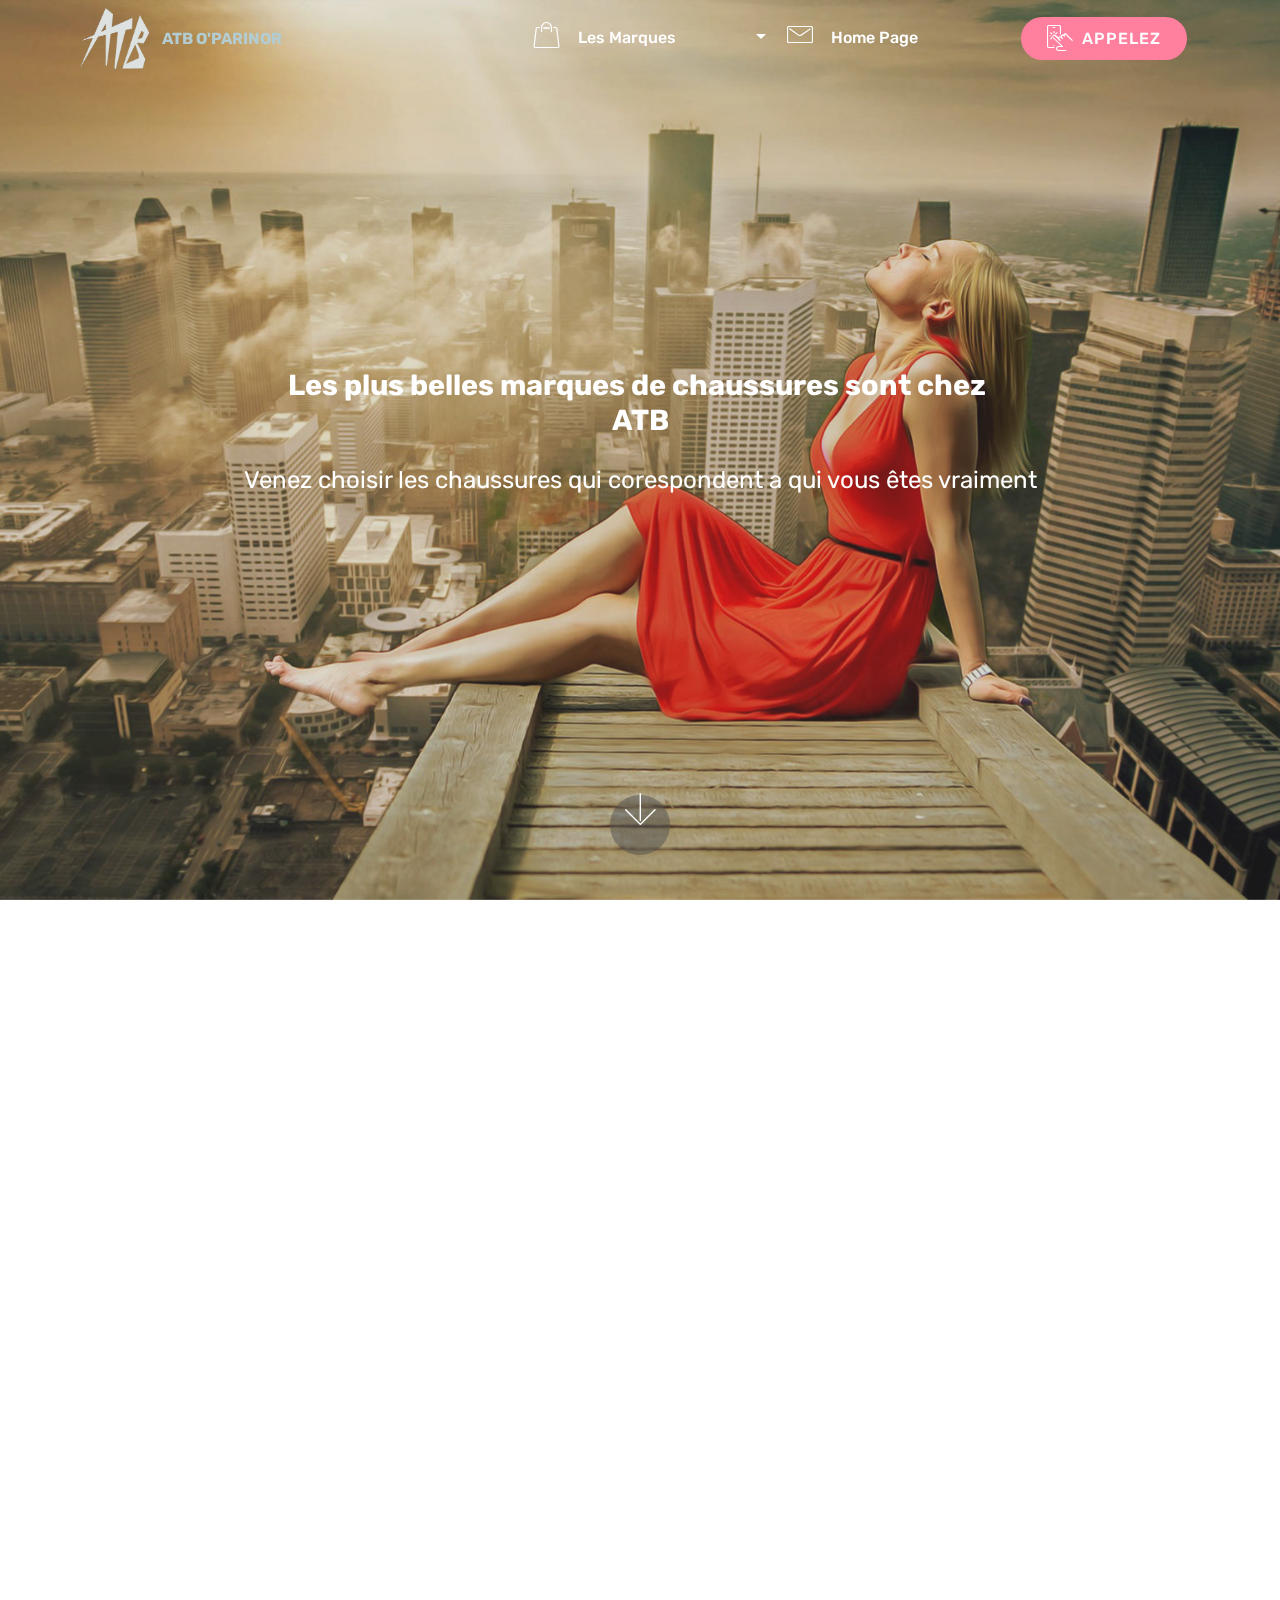
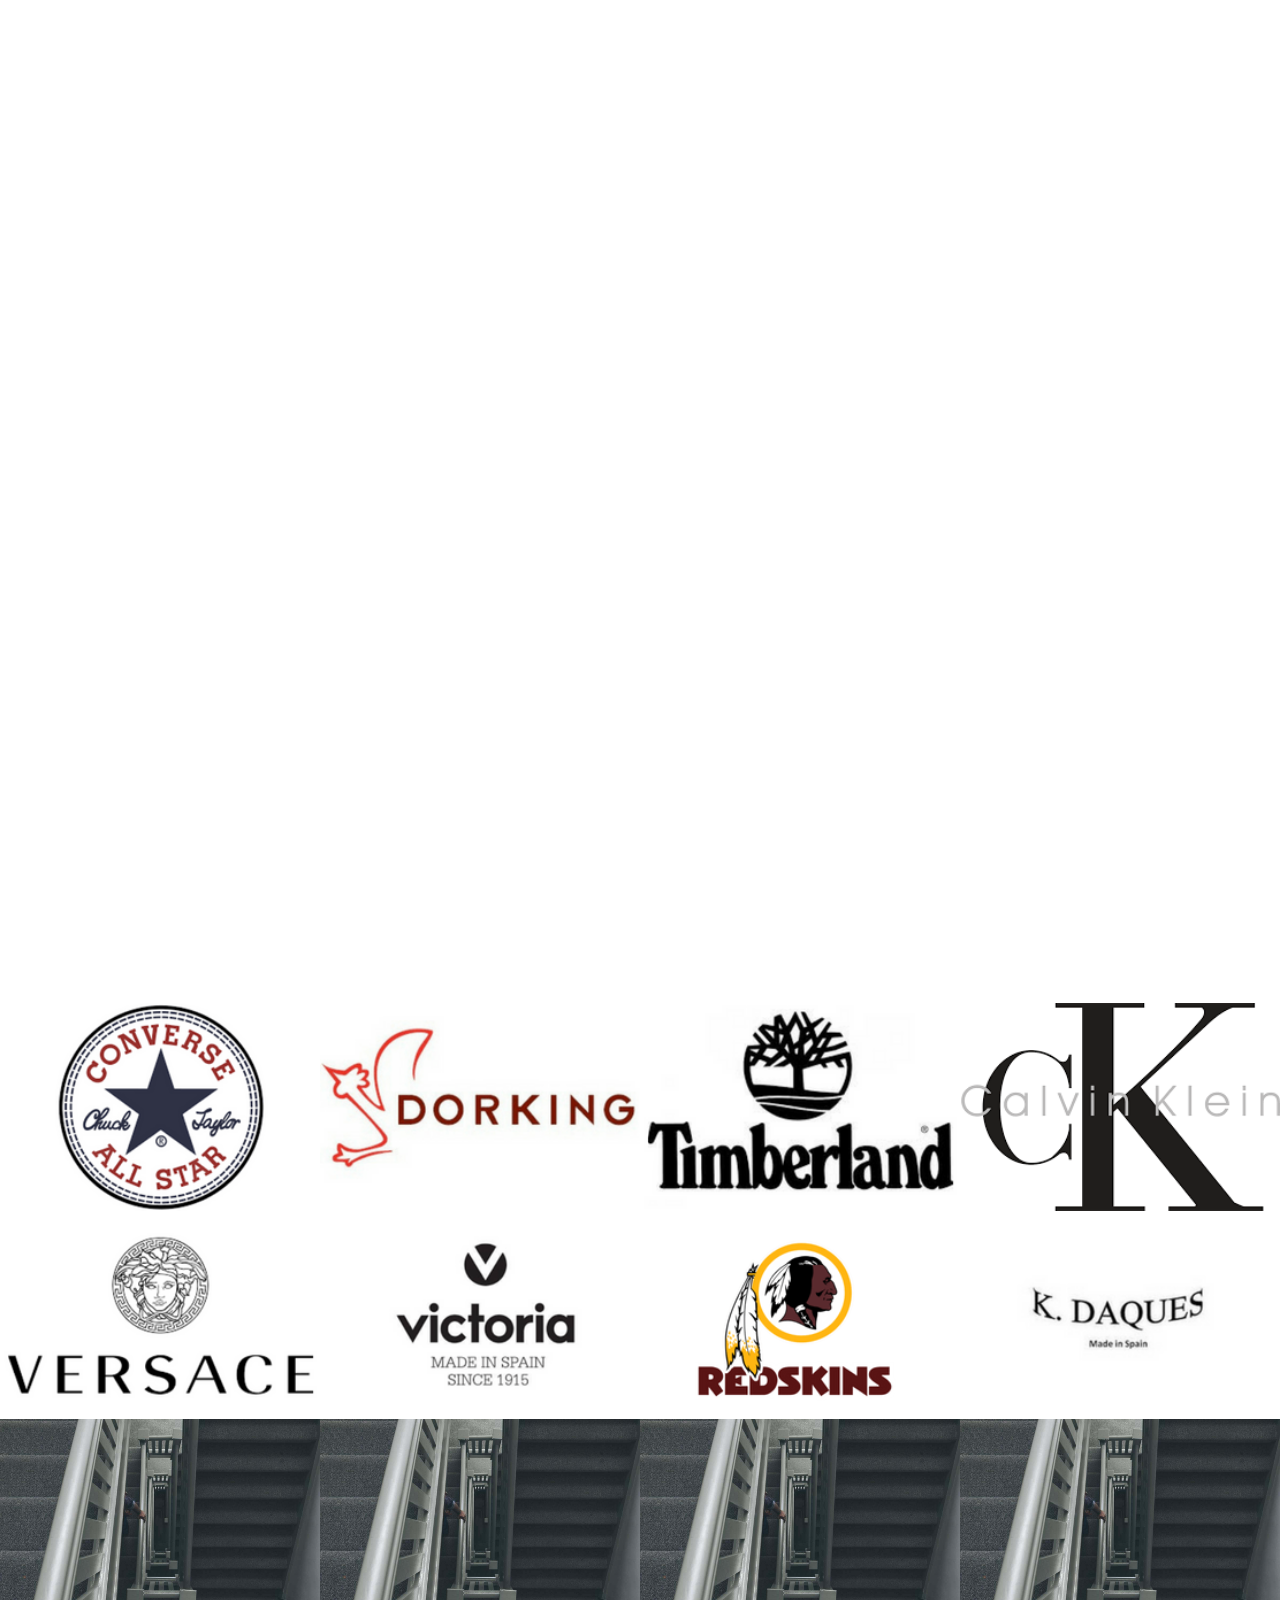
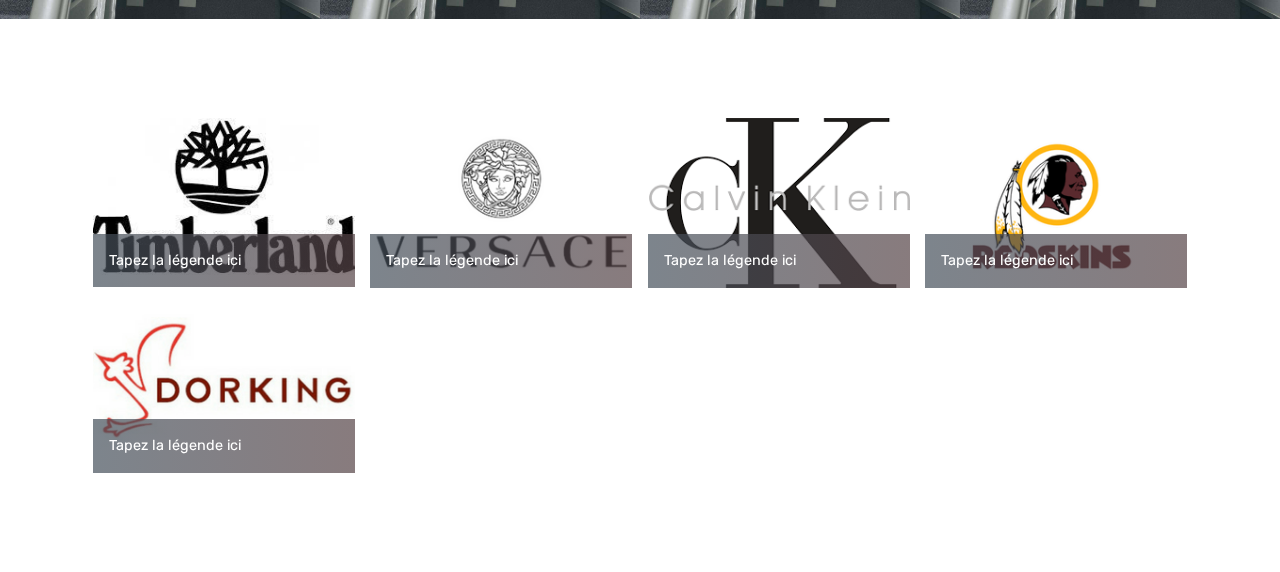
==== page.html @ c438e768 "create github pages" ====
<!DOCTYPE html>
<html >
<head>
  <!-- Site made with Mobirise Website Builder v4.8.1, https://mobirise.com -->
  <meta charset="UTF-8">
  <meta http-equiv="X-UA-Compatible" content="IE=edge">
  <meta name="generator" content="Mobirise v4.8.1, mobirise.com">
  <meta name="viewport" content="width=device-width, initial-scale=1, minimum-scale=1">
  <link rel="shortcut icon" href="assets/images/logo-atb-inv-200x175.png" type="image/x-icon">
  <meta name="description" content="">
  <title>Les Marques</title>
  <link rel="stylesheet" href="assets/web/assets/mobirise-icons/mobirise-icons.css">
  <link rel="stylesheet" href="assets/tether/tether.min.css">
  <link rel="stylesheet" href="assets/soundcloud-plugin/style.css">
  <link rel="stylesheet" href="assets/bootstrap/css/bootstrap.min.css">
  <link rel="stylesheet" href="assets/bootstrap/css/bootstrap-grid.min.css">
  <link rel="stylesheet" href="assets/bootstrap/css/bootstrap-reboot.min.css">
  <link rel="stylesheet" href="assets/animatecss/animate.min.css">
  <link rel="stylesheet" href="assets/dropdown/css/style.css">
  <link rel="stylesheet" href="assets/theme/css/style.css">
  <link rel="stylesheet" href="assets/gallery/style.css">
  <link rel="stylesheet" href="assets/mobirise/css/mbr-additional.css" type="text/css">
  
  
  
</head>
<body>
  <section class="menu cid-r2u3exUv7A" once="menu" id="menu1-n">

    

    <nav class="navbar navbar-expand beta-menu navbar-dropdown align-items-center navbar-fixed-top navbar-toggleable-sm bg-color transparent">
        <button class="navbar-toggler navbar-toggler-right" type="button" data-toggle="collapse" data-target="#navbarSupportedContent" aria-controls="navbarSupportedContent" aria-expanded="false" aria-label="Toggle navigation">
            <div class="hamburger">
                <span></span>
                <span></span>
                <span></span>
                <span></span>
            </div>
        </button>
        <div class="menu-logo">
            <div class="navbar-brand">
                <span class="navbar-logo">
                    <a href="https://bit.ly/2lQacMW">
                         <img src="assets/images/logo-atb-inv-200x175.png" alt="SYNERGIE" title="SYNERGIE" style="height: 3.8rem;">
                    </a>
                </span>
                <span class="navbar-caption-wrap"><a class="navbar-caption text-primary display-4" href="index.html" target="_blank">ATB O'PARINOR</a></span>
            </div>
        </div>
        <div class="collapse navbar-collapse" id="navbarSupportedContent">
            <ul class="navbar-nav nav-dropdown" data-app-modern-menu="true"><li class="nav-item dropdown">
                    <a class="nav-link link text-white dropdown-toggle display-4" href="page.html#header2-t" data-toggle="dropdown-submenu" aria-expanded="false"><span class="mbri-shopping-bag mbr-iconfont mbr-iconfont-btn"></span>&nbsp; Les Marques &nbsp; &nbsp; &nbsp; &nbsp; &nbsp; &nbsp; &nbsp; &nbsp; &nbsp;&nbsp;</a><div class="dropdown-menu"><a class="text-white dropdown-item display-4" href="page.html#content15-x" aria-expanded="false">Converse</a><a class="text-white dropdown-item display-4" href="page.html#content13-z">Calvin Klein</a></div>
                </li><li class="nav-item"><a class="nav-link link text-white display-4" href="index.html#header15-8"><span class="mbri-letter mbr-iconfont mbr-iconfont-btn"></span>&nbsp; Home Page &nbsp; &nbsp; &nbsp; &nbsp; &nbsp; &nbsp; &nbsp; &nbsp; &nbsp; &nbsp;</a></li></ul>
            <div class="navbar-buttons mbr-section-btn"><a class="btn btn-sm btn-secondary display-4" href="tel:+33148651002"><span class="mbri-touch mbr-iconfont mbr-iconfont-btn"></span>APPELEZ</a></div>
        </div>
    </nav>
</section>

<section class="engine"><a href="https://mobiri.se/i">website creation software</a></section><section class="cid-r2uo6Jyggb mbr-fullscreen mbr-parallax-background" id="header2-t">

    

    <div class="mbr-overlay" style="opacity: 0.2; background-color: rgb(118, 118, 118);"></div>

    <div class="container align-center">
        <div class="row justify-content-md-center">
            <div class="mbr-white col-md-10">
                <h1 class="mbr-section-title mbr-bold pb-3 mbr-fonts-style display-1">Les plus belles marques de chaussures sont chez&nbsp;<br>ATB</h1>
                
                <p class="mbr-text pb-3 mbr-fonts-style display-5">Venez choisir les chaussures qui corespondent a qui vous êtes vraiment</p>
                
            </div>
        </div>
    </div>
    <div class="mbr-arrow hidden-sm-down" aria-hidden="true">
        <a href="#next">
            <i class="mbri-down mbr-iconfont"></i>
        </a>
    </div>
</section>

<section class="cid-r2uGIigj6P" id="content15-x">
    
    <div class="container">
            <div class="media-container-row" style="width: 66%;">
                <div class="img-item item1" style="width: 80%;">
                    <div class="img-cont">
                        <img src="assets/images/personnalises-278-x-181-converse-278x181.png" alt="" title="">
                        <div class="img-caption">
                            <p class="mbr-fonts-style align-left mbr-white display-5">
                                Adaptatif
                            </p>
                        </div>
                    </div>

                </div>
                <div class="img-item">
                    <div class="img-cont">
                        <img src="assets/images/personnalisesbaskets-converse-2018-2f19-278x181.png" alt="" title="">
                        <div class="img-caption">
                            <p class="mbr-fonts-style align-left mbr-white display-5">Basket Montante Blanche</p>
                        </div>
                    </div>
                </div>
            </div>
    </div>
</section>

<section class="cid-r2uHbuspmz" id="content13-z">
    
    <div class="container">
            <div class="media-container-row" style="width: 66%;">
                <div class="img-item item1" style="width: 71%;">
                    <img src="assets/images/logo-278x181.png" alt="" title="">
                    
                </div>
                <div class="img-item">
                    <img src="assets/images/personnalisescalvin-20182f19-278x181.png" alt="" title="">
                    
                </div>
            </div>
    </div>
</section>

<section class="cid-r2vCU12IY3" id="image4-11">
    <!-- Block parameters controls (Blue "Gear" panel) -->
    
    <!-- End block parameters -->
    <div class="container images-container">
            <div class="media-container-row" style="width: 66%;">
                <div class="img-item item1" style="width: 69%;">
                    <img src="assets/images/untitled-design-8-278x181.png" alt="" title="">
                    
                </div>
                <div class="img-item">
                    <img src="assets/images/personnalises-timberland-20182f19-278x181.png" alt="" title="">
                    
                </div>
            </div>
    </div>
</section>

<section class="cid-r2vEPr9WGD" id="image4-12">
    <!-- Block parameters controls (Blue "Gear" panel) -->
    
    <!-- End block parameters -->
    <div class="container images-container">
            <div class="media-container-row" style="width: 66%;">
                <div class="img-item item1" style="width: 89%;">
                    <img src="assets/images/untitled-design-7-278x181.png" alt="" title="">
                    
                </div>
                <div class="img-item">
                    <img src="assets/images/personnalises-versace-20182f2019-278x181.png" alt="" title="">
                    
                </div>
            </div>
    </div>
</section>

<section class="cid-r2vNdjFCtC" id="image4-15">
    <!-- Block parameters controls (Blue "Gear" panel) -->
    
    <!-- End block parameters -->
    <div class="container images-container">
            <div class="media-container-row" style="width: 66%;">
                <div class="img-item item1" style="width: 77%;">
                    <img src="assets/images/download-225x225.png" alt="" title="">
                    
                </div>
                <div class="img-item">
                    <img src="assets/images/personnalises-victoria20182f2019-2-278x181.png" alt="" title="">
                    
                </div>
            </div>
    </div>
</section>

<section class="cid-r2vYsXHj9u" id="image4-16">
    <!-- Block parameters controls (Blue "Gear" panel) -->
    
    <!-- End block parameters -->
    <div class="container images-container">
            <div class="media-container-row" style="width: 86%;">
                <div class="img-item item1" style="width: 107%;">
                    <img src="assets/images/untitled-design-16-278x181.png" alt="" title="">
                    
                </div>
                <div class="img-item">
                    <img src="assets/images/personnalises-dorking-20182f2019-278x181.png" alt="" title="">
                    
                </div>
            </div>
    </div>
</section>

<section class="mbr-gallery mbr-slider-carousel cid-r2wdrYkFdX" id="gallery3-17">

    

    <div>
        <div><!-- Filter --><!-- Gallery --><div class="mbr-gallery-row"><div class="mbr-gallery-layout-default"><div><div><div class="mbr-gallery-item mbr-gallery-item--pNaN" data-video-url="false" data-tags="Impressionnant"><div href="#lb-gallery3-17" data-slide-to="0" data-toggle="modal"><img src="assets/images/personnalises-278-x-181-converse-278x181-278x181.png" alt="" title=""><span class="icon-focus"></span></div></div><div class="mbr-gallery-item mbr-gallery-item--pNaN" data-video-url="false" data-tags="Animé"><div href="#lb-gallery3-17" data-slide-to="1" data-toggle="modal"><img src="assets/images/untitled-design-16-278x181-278x181.png" alt="" title=""><span class="icon-focus"></span></div></div><div class="mbr-gallery-item mbr-gallery-item--pNaN" data-video-url="false" data-tags="Impressionnant"><div href="#lb-gallery3-17" data-slide-to="2" data-toggle="modal"><img src="assets/images/untitled-design-8-278x181-278x181.png" alt="" title=""><span class="icon-focus"></span></div></div><div class="mbr-gallery-item mbr-gallery-item--pNaN" data-video-url="false" data-tags="Impressionnant"><div href="#lb-gallery3-17" data-slide-to="3" data-toggle="modal"><img src="assets/images/logo-278x181-278x181.png" alt="" title=""><span class="icon-focus"></span></div></div><div class="mbr-gallery-item mbr-gallery-item--pNaN" data-video-url="false" data-tags="Adaptatif"><div href="#lb-gallery3-17" data-slide-to="4" data-toggle="modal"><img src="assets/images/untitled-design-7-278x181-278x181.png" alt="" title=""><span class="icon-focus"></span></div></div><div class="mbr-gallery-item mbr-gallery-item--pNaN" data-video-url="false" data-tags="Animé"><div href="#lb-gallery3-17" data-slide-to="5" data-toggle="modal"><img src="assets/images/untitled-design-17-278x181-278x181.png" alt="" title=""><span class="icon-focus"></span></div></div><div class="mbr-gallery-item mbr-gallery-item--pNaN" data-video-url="false" data-tags="Animé"><div href="#lb-gallery3-17" data-slide-to="6" data-toggle="modal"><img src="assets/images/untitled-design-9-278x181-278x181.png" alt="" title=""><span class="icon-focus"></span></div></div><div class="mbr-gallery-item mbr-gallery-item--pNaN" data-video-url="false" data-tags="Animé"><div href="#lb-gallery3-17" data-slide-to="7" data-toggle="modal"><img src="assets/images/original-size-278px-181px-untitled-design-278x181-278x181.png" alt="" title=""><span class="icon-focus"></span></div></div><div class="mbr-gallery-item mbr-gallery-item--pNaN" data-video-url="false" data-tags="Animé"><div href="#lb-gallery3-17" data-slide-to="8" data-toggle="modal"><img src="assets/images/gallery07.jpg" alt="" title=""><span class="icon-focus"></span></div></div><div class="mbr-gallery-item mbr-gallery-item--pNaN" data-video-url="false" data-tags="Animé"><div href="#lb-gallery3-17" data-slide-to="9" data-toggle="modal"><img src="assets/images/gallery07.jpg" alt="" title=""><span class="icon-focus"></span></div></div><div class="mbr-gallery-item mbr-gallery-item--pNaN" data-video-url="false" data-tags="Animé"><div href="#lb-gallery3-17" data-slide-to="10" data-toggle="modal"><img src="assets/images/gallery07.jpg" alt="" title=""><span class="icon-focus"></span></div></div><div class="mbr-gallery-item mbr-gallery-item--pNaN" data-video-url="false" data-tags="Animé"><div href="#lb-gallery3-17" data-slide-to="11" data-toggle="modal"><img src="assets/images/gallery07.jpg" alt="" title=""><span class="icon-focus"></span></div></div></div></div><div class="clearfix"></div></div></div><!-- Lightbox --><div data-app-prevent-settings="" class="mbr-slider modal fade carousel slide" tabindex="-1" data-keyboard="true" data-interval="false" id="lb-gallery3-17"><div class="modal-dialog"><div class="modal-content"><div class="modal-body"><div class="carousel-inner"><div class="carousel-item"><img src="assets/images/personnalises-278-x-181-converse-278x181.png" alt="" title=""></div><div class="carousel-item"><img src="assets/images/untitled-design-16-278x181.png" alt="" title=""></div><div class="carousel-item"><img src="assets/images/untitled-design-8-278x181.png" alt="" title=""></div><div class="carousel-item"><img src="assets/images/logo-278x181.png" alt="" title=""></div><div class="carousel-item"><img src="assets/images/untitled-design-7-278x181.png" alt="" title=""></div><div class="carousel-item"><img src="assets/images/untitled-design-17-278x181.png" alt="" title=""></div><div class="carousel-item"><img src="assets/images/untitled-design-9-278x181.png" alt="" title=""></div><div class="carousel-item active"><img src="assets/images/original-size-278px-181px-untitled-design-278x181.png" alt="" title=""></div><div class="carousel-item"><img src="assets/images/gallery07.jpg" alt="" title=""></div><div class="carousel-item"><img src="assets/images/gallery07.jpg" alt="" title=""></div><div class="carousel-item"><img src="assets/images/gallery07.jpg" alt="" title=""></div><div class="carousel-item"><img src="assets/images/gallery07.jpg" alt="" title=""></div></div><a class="carousel-control carousel-control-prev" role="button" data-slide="prev" href="#lb-gallery3-17"><span class="mbri-left mbr-iconfont" aria-hidden="true"></span><span class="sr-only">Previous</span></a><a class="carousel-control carousel-control-next" role="button" data-slide="next" href="#lb-gallery3-17"><span class="mbri-right mbr-iconfont" aria-hidden="true"></span><span class="sr-only">Next</span></a><a class="close" href="#" role="button" data-dismiss="modal"><span class="sr-only">Close</span></a></div></div></div></div></div>
    </div>

</section>

<section class="mbr-gallery mbr-slider-carousel cid-r2u3eCeOXr" id="gallery1-r">

    

    <div class="container">
        <div><!-- Filter --><!-- Gallery --><div class="mbr-gallery-row"><div class="mbr-gallery-layout-default"><div><div><div class="mbr-gallery-item mbr-gallery-item--p1" data-video-url="false" data-tags="Impressionnant"><div href="#lb-gallery1-r" data-slide-to="0" data-toggle="modal"><img src="assets/images/logo-timberland-279x181-279x181.jpg" alt="" title=""><span class="icon-focus"></span><span class="mbr-gallery-title mbr-fonts-style display-7">Tapez la légende ici</span></div></div><div class="mbr-gallery-item mbr-gallery-item--p1" data-video-url="false" data-tags="Adaptatif"><div href="#lb-gallery1-r" data-slide-to="1" data-toggle="modal"><img src="assets/images/untitled-design-7-278x181-278x181.png" alt="" title=""><span class="icon-focus"></span><span class="mbr-gallery-title mbr-fonts-style display-7">Tapez la légende ici</span></div></div><div class="mbr-gallery-item mbr-gallery-item--p1" data-video-url="false" data-tags="Créatif"><div href="#lb-gallery1-r" data-slide-to="2" data-toggle="modal"><img src="assets/images/logo-278x181-278x181.png" alt="" title=""><span class="icon-focus"></span><span class="mbr-gallery-title mbr-fonts-style display-7">Tapez la légende ici</span></div></div><div class="mbr-gallery-item mbr-gallery-item--p1" data-video-url="false" data-tags="Animé"><div href="#lb-gallery1-r" data-slide-to="3" data-toggle="modal"><img src="assets/images/untitled-design-9-278x181-278x181.png" alt="" title=""><span class="icon-focus"></span><span class="mbr-gallery-title mbr-fonts-style display-7">Tapez la légende ici</span></div></div><div class="mbr-gallery-item mbr-gallery-item--p1" data-video-url="false" data-tags="Impressionnant"><div href="#lb-gallery1-r" data-slide-to="4" data-toggle="modal"><img src="assets/images/untitled-design-16-278x181-278x181.png" alt="" title=""><span class="icon-focus"></span><span class="mbr-gallery-title mbr-fonts-style display-7">Tapez la légende ici</span></div></div></div></div><div class="clearfix"></div></div></div><!-- Lightbox --><div data-app-prevent-settings="" class="mbr-slider modal fade carousel slide" tabindex="-1" data-keyboard="true" data-interval="false" id="lb-gallery1-r"><div class="modal-dialog"><div class="modal-content"><div class="modal-body"><ol class="carousel-indicators"><li data-app-prevent-settings="" data-target="#lb-gallery1-r" data-slide-to="0"></li><li data-app-prevent-settings="" data-target="#lb-gallery1-r" data-slide-to="1"></li><li data-app-prevent-settings="" data-target="#lb-gallery1-r" data-slide-to="2"></li><li data-app-prevent-settings="" data-target="#lb-gallery1-r" data-slide-to="3"></li><li data-app-prevent-settings="" data-target="#lb-gallery1-r" class=" active" data-slide-to="4"></li></ol><div class="carousel-inner"><div class="carousel-item"><img src="assets/images/logo-timberland-279x181.jpg" alt="" title=""></div><div class="carousel-item"><img src="assets/images/untitled-design-7-278x181.png" alt="" title=""></div><div class="carousel-item"><img src="assets/images/logo-278x181.png" alt="" title=""></div><div class="carousel-item"><img src="assets/images/untitled-design-9-278x181.png" alt="" title=""></div><div class="carousel-item active"><img src="assets/images/untitled-design-16-278x181.png" alt="" title=""></div></div><a class="carousel-control carousel-control-prev" role="button" data-slide="prev" href="#lb-gallery1-r"><span class="mbri-left mbr-iconfont" aria-hidden="true"></span><span class="sr-only">Previous</span></a><a class="carousel-control carousel-control-next" role="button" data-slide="next" href="#lb-gallery1-r"><span class="mbri-right mbr-iconfont" aria-hidden="true"></span><span class="sr-only">Next</span></a><a class="close" href="#" role="button" data-dismiss="modal"><span class="sr-only">Close</span></a></div></div></div></div></div>
    </div>

</section>


  <script src="assets/web/assets/jquery/jquery.min.js"></script>
  <script src="assets/popper/popper.min.js"></script>
  <script src="assets/tether/tether.min.js"></script>
  <script src="assets/bootstrap/js/bootstrap.min.js"></script>
  <script src="assets/dropdown/js/script.min.js"></script>
  <script src="assets/touchswipe/jquery.touch-swipe.min.js"></script>
  <script src="assets/vimeoplayer/jquery.mb.vimeo_player.js"></script>
  <script src="assets/smoothscroll/smooth-scroll.js"></script>
  <script src="assets/parallax/jarallax.min.js"></script>
  <script src="assets/masonry/masonry.pkgd.min.js"></script>
  <script src="assets/imagesloaded/imagesloaded.pkgd.min.js"></script>
  <script src="assets/bootstrapcarouselswipe/bootstrap-carousel-swipe.js"></script>
  <script src="assets/viewportchecker/jquery.viewportchecker.js"></script>
  <script src="assets/theme/js/script.js"></script>
  <script src="assets/gallery/player.min.js"></script>
  <script src="assets/gallery/script.js"></script>
  <script src="assets/slidervideo/script.js"></script>
  
  
 <div id="scrollToTop" class="scrollToTop mbr-arrow-up"><a style="text-align: center;"><i></i></a></div>
    <input name="animation" type="hidden">
  </body>
</html>
---- assets/web/assets/mobirise-icons/mobirise-icons.css ----
@font-face {
  font-family: 'MobiriseIcons';
  src:  url('mobirise-icons.eot?spat4u');
  src:  url('mobirise-icons.eot?spat4u#iefix') format('embedded-opentype'),
    url('mobirise-icons.ttf?spat4u') format('truetype'),
    url('mobirise-icons.woff?spat4u') format('woff'),
    url('mobirise-icons.svg?spat4u#MobiriseIcons') format('svg');
  font-weight: normal;
  font-style: normal;
}

[class^="mbri-"], [class*=" mbri-"] {
  /* use !important to prevent issues with browser extensions that change fonts */
  font-family: MobiriseIcons !important;
  speak: none;
  font-style: normal;
  font-weight: normal;
  font-variant: normal;
  text-transform: none;
  line-height: 1;

  /* Better Font Rendering =========== */
  -webkit-font-smoothing: antialiased;
  -moz-osx-font-smoothing: grayscale;
}

.mbri-add-submenu:before {
  content: "\e900";
}
.mbri-alert:before {
  content: "\e901";
}
.mbri-align-center:before {
  content: "\e902";
}
.mbri-align-justify:before {
  content: "\e903";
}
.mbri-align-left:before {
  content: "\e904";
}
.mbri-align-right:before {
  content: "\e905";
}
.mbri-android:before {
  content: "\e906";
}
.mbri-apple:before {
  content: "\e907";
}
.mbri-arrow-down:before {
  content: "\e908";
}
.mbri-arrow-next:before {
  content: "\e909";
}
.mbri-arrow-prev:before {
  content: "\e90a";
}
.mbri-arrow-up:before {
  content: "\e90b";
}
.mbri-bold:before {
  content: "\e90c";
}
.mbri-bookmark:before {
  content: "\e90d";
}
.mbri-bootstrap:before {
  content: "\e90e";
}
.mbri-briefcase:before {
  content: "\e90f";
}
.mbri-browse:before {
  content: "\e910";
}
.mbri-bulleted-list:before {
  content: "\e911";
}
.mbri-calendar:before {
  content: "\e912";
}
.mbri-camera:before {
  content: "\e913";
}
.mbri-cart-add:before {
  content: "\e914";
}
.mbri-cart-full:before {
  content: "\e915";
}
.mbri-cash:before {
  content: "\e916";
}
.mbri-change-style:before {
  content: "\e917";
}
.mbri-chat:before {
  content: "\e918";
}
.mbri-clock:before {
  content: "\e919";
}
.mbri-close:before {
  content: "\e91a";
}
.mbri-cloud:before {
  content: "\e91b";
}
.mbri-code:before {
  content: "\e91c";
}
.mbri-contact-form:before {
  content: "\e91d";
}
.mbri-credit-card:before {
  content: "\e91e";
}
.mbri-cursor-click:before {
  content: "\e91f";
}
.mbri-cust-feedback:before {
  content: "\e920";
}
.mbri-database:before {
  content: "\e921";
}
.mbri-delivery:before {
  content: "\e922";
}
.mbri-desktop:before {
  content: "\e923";
}
.mbri-devices:before {
  content: "\e924";
}
.mbri-down:before {
  content: "\e925";
}
.mbri-download:before {
  content: "\e989";
}
.mbri-drag-n-drop:before {
  content: "\e927";
}
.mbri-drag-n-drop2:before {
  content: "\e928";
}
.mbri-edit:before {
  content: "\e929";
}
.mbri-edit2:before {
  content: "\e92a";
}
.mbri-error:before {
  content: "\e92b";
}
.mbri-extension:before {
  content: "\e92c";
}
.mbri-features:before {
  content: "\e92d";
}
.mbri-file:before {
  content: "\e92e";
}
.mbri-flag:before {
  content: "\e92f";
}
.mbri-folder:before {
  content: "\e930";
}
.mbri-gift:before {
  content: "\e931";
}
.mbri-github:before {
  content: "\e932";
}
.mbri-globe:before {
  content: "\e933";
}
.mbri-globe-2:before {
  content: "\e934";
}
.mbri-growing-chart:before {
  content: "\e935";
}
.mbri-hearth:before {
  content: "\e936";
}
.mbri-help:before {
  content: "\e937";
}
.mbri-home:before {
  content: "\e938";
}
.mbri-hot-cup:before {
  content: "\e939";
}
.mbri-idea:before {
  content: "\e93a";
}
.mbri-image-gallery:before {
  content: "\e93b";
}
.mbri-image-slider:before {
  content: "\e93c";
}
.mbri-info:before {
  content: "\e93d";
}
.mbri-italic:before {
  content: "\e93e";
}
.mbri-key:before {
  content: "\e93f";
}
.mbri-laptop:before {
  content: "\e940";
}
.mbri-layers:before {
  content: "\e941";
}
.mbri-left-right:before {
  content: "\e942";
}
.mbri-left:before {
  content: "\e943";
}
.mbri-letter:before {
  content: "\e944";
}
.mbri-like:before {
  content: "\e945";
}
.mbri-link:before {
  content: "\e946";
}
.mbri-lock:before {
  content: "\e947";
}
.mbri-login:before {
  content: "\e948";
}
.mbri-logout:before {
  content: "\e949";
}
.mbri-magic-stick:before {
  content: "\e94a";
}
.mbri-map-pin:before {
  content: "\e94b";
}
.mbri-menu:before {
  content: "\e94c";
}
.mbri-mobile:before {
  content: "\e94d";
}
.mbri-mobile2:before {
  content: "\e94e";
}
.mbri-mobirise:before {
  content: "\e94f";
}
.mbri-more-horizontal:before {
  content: "\e950";
}
.mbri-more-vertical:before {
  content: "\e951";
}
.mbri-music:before {
  content: "\e952";
}
.mbri-new-file:before {
  content: "\e953";
}
.mbri-numbered-list:before {
  content: "\e954";
}
.mbri-opened-folder:before {
  content: "\e955";
}
.mbri-pages:before {
  content: "\e956";
}
.mbri-paper-plane:before {
  content: "\e957";
}
.mbri-paperclip:before {
  content: "\e958";
}
.mbri-photo:before {
  content: "\e959";
}
.mbri-photos:before {
  content: "\e95a";
}
.mbri-pin:before {
  content: "\e95b";
}
.mbri-play:before {
  content: "\e95c";
}
.mbri-plus:before {
  content: "\e95d";
}
.mbri-preview:before {
  content: "\e95e";
}
.mbri-print:before {
  content: "\e95f";
}
.mbri-protect:before {
  content: "\e960";
}
.mbri-question:before {
  content: "\e961";
}
.mbri-quote-left:before {
  content: "\e962";
}
.mbri-quote-right:before {
  content: "\e963";
}
.mbri-refresh:before {
  content: "\e964";
}
.mbri-responsive:before {
  content: "\e965";
}
.mbri-right:before {
  content: "\e966";
}
.mbri-rocket:before {
  content: "\e967";
}
.mbri-sad-face:before {
  content: "\e968";
}
.mbri-sale:before {
  content: "\e969";
}
.mbri-save:before {
  content: "\e96a";
}
.mbri-search:before {
  content: "\e96b";
}
.mbri-setting:before {
  content: "\e96c";
}
.mbri-setting2:before {
  content: "\e96d";
}
.mbri-setting3:before {
  content: "\e96e";
}
.mbri-share:before {
  content: "\e96f";
}
.mbri-shopping-bag:before {
  content: "\e970";
}
.mbri-shopping-basket:before {
  content: "\e971";
}
.mbri-shopping-cart:before {
  content: "\e972";
}
.mbri-sites:before {
  content: "\e973";
}
.mbri-smile-face:before {
  content: "\e974";
}
.mbri-speed:before {
  content: "\e975";
}
.mbri-star:before {
  content: "\e976";
}
.mbri-success:before {
  content: "\e977";
}
.mbri-sun:before {
  content: "\e978";
}
.mbri-sun2:before {
  content: "\e979";
}
.mbri-tablet:before {
  content: "\e97a";
}
.mbri-tablet-vertical:before {
  content: "\e97b";
}
.mbri-target:before {
  content: "\e97c";
}
.mbri-timer:before {
  content: "\e97d";
}
.mbri-to-ftp:before {
  content: "\e97e";
}
.mbri-to-local-drive:before {
  content: "\e97f";
}
.mbri-touch-swipe:before {
  content: "\e980";
}
.mbri-touch:before {
  content: "\e981";
}
.mbri-trash:before {
  content: "\e982";
}
.mbri-underline:before {
  content: "\e983";
}
.mbri-unlink:before {
  content: "\e984";
}
.mbri-unlock:before {
  content: "\e985";
}
.mbri-up-down:before {
  content: "\e986";
}
.mbri-up:before {
  content: "\e987";
}
.mbri-update:before {
  content: "\e988";
}
.mbri-upload:before {
 content: "\e926"; 
}
.mbri-user:before {
  content: "\e98a";
}
.mbri-user2:before {
  content: "\e98b";
}
.mbri-users:before {
  content: "\e98c";
}
.mbri-video:before {
  content: "\e98d";
}
.mbri-video-play:before {
  content: "\e98e";
}
.mbri-watch:before {
  content: "\e98f";
}
.mbri-website-theme:before {
  content: "\e990";
}
.mbri-wifi:before {
  content: "\e991";
}
.mbri-windows:before {
  content: "\e992";
}
.mbri-zoom-out:before {
  content: "\e993";
}
.mbri-redo:before {
  content: "\e994";
}
.mbri-undo:before {
  content: "\e995";
}
---- assets/soundcloud-plugin/style.css ----
.addons-container {
  position: relative;
  margin-left: auto;
  margin-right: auto;
  padding-right: 15px;
  padding-left: 15px; }
  @media (min-width: 576px) {
    .addons-container {
      padding-right: 15px;
      padding-left: 15px; } }
  @media (min-width: 768px) {
    .addons-container {
      padding-right: 15px;
      padding-left: 15px; } }
  @media (min-width: 992px) {
    .addons-container {
      padding-right: 15px;
      padding-left: 15px; } }
  @media (min-width: 1200px) {
    .addons-container {
      padding-right: 15px;
      padding-left: 15px; } }
  @media (min-width: 576px) {
    .addons-container {
      width: 540px;
      max-width: 100%; } }
  @media (min-width: 768px) {
    .addons-container {
      width: 720px;
      max-width: 100%; } }
  @media (min-width: 992px) {
    .addons-container {
      width: 960px;
      max-width: 100%; } }
  @media (min-width: 1200px) {
    .addons-container {
      width: 1140px;
      max-width: 100%; } }

.addons-container-inner{
    position: relative;
    width: 100%;
    min-height: 1px;
    padding-right: 15px;
    padding-left: 15px;
}
@media (min-width: 567px) {
    .addons-container-inner{
        -ms-flex: 0 0 66.666667%;
        flex: 0 0 66.666667%;
        max-width: 66.666667%;
    }
}
.addons-row{
    display: flex;
    justify-content:center;
}
---- assets/dropdown/css/style.css ----
.navbar-dropdown {
  left: 0;
  padding: 0;
  position: absolute;
  right: 0;
  top: 0;
  transition: all 0.45s ease;
  z-index: 1030;
  background: #282828; }
  .navbar-dropdown .navbar-logo {
    margin-right: 0.8rem;
    transition: margin 0.3s ease-in-out;
    vertical-align: middle; }
    .navbar-dropdown .navbar-logo img {
      height: 3.125rem;
      transition: all 0.3s ease-in-out; }
    .navbar-dropdown .navbar-logo.mbr-iconfont {
      font-size: 3.125rem;
      line-height: 3.125rem; }
  .navbar-dropdown .navbar-caption {
    font-weight: 700;
    white-space: normal;
    vertical-align: -4px;
    line-height: 3.125rem !important; }
    .navbar-dropdown .navbar-caption, .navbar-dropdown .navbar-caption:hover {
      color: inherit;
      text-decoration: none; }
  .navbar-dropdown .mbr-iconfont + .navbar-caption {
    vertical-align: -1px; }
  .navbar-dropdown.navbar-fixed-top {
    position: fixed; }
  .navbar-dropdown .navbar-brand span {
    vertical-align: -4px; }
  .navbar-dropdown.bg-color.transparent {
    background: none; }
  .navbar-dropdown.navbar-short .navbar-brand {
    padding: 0.625rem 0; }
    .navbar-dropdown.navbar-short .navbar-brand span {
      vertical-align: -1px; }
  .navbar-dropdown.navbar-short .navbar-caption {
    line-height: 2.375rem !important;
    vertical-align: -2px; }
  .navbar-dropdown.navbar-short .navbar-logo {
    margin-right: 0.5rem; }
    .navbar-dropdown.navbar-short .navbar-logo img {
      height: 2.375rem; }
    .navbar-dropdown.navbar-short .navbar-logo.mbr-iconfont {
      font-size: 2.375rem;
      line-height: 2.375rem; }
  .navbar-dropdown.navbar-short .mbr-table-cell {
    height: 3.625rem; }
  .navbar-dropdown .navbar-close {
    left: 0.6875rem;
    position: fixed;
    top: 0.75rem;
    z-index: 1000; }
  .navbar-dropdown .hamburger-icon {
    content: "";
    display: inline-block;
    vertical-align: middle;
    width: 16px;
    -webkit-box-shadow: 0 -6px 0 1px #282828,0 0 0 1px #282828,0 6px 0 1px #282828;
    -moz-box-shadow: 0 -6px 0 1px #282828,0 0 0 1px #282828,0 6px 0 1px #282828;
    box-shadow: 0 -6px 0 1px #282828,0 0 0 1px #282828,0 6px 0 1px #282828; }

.dropdown-menu .dropdown-toggle[data-toggle="dropdown-submenu"]::after {
  border-bottom: 0.35em solid transparent;
  border-left: 0.35em solid;
  border-right: 0;
  border-top: 0.35em solid transparent;
  margin-left: 0.3rem; }

.dropdown-menu .dropdown-item:focus {
  outline: 0; }

.nav-dropdown {
  font-size: 0.75rem;
  font-weight: 500;
  height: auto !important; }
  .nav-dropdown .nav-btn {
    padding-left: 1rem; }
  .nav-dropdown .link {
    margin: .667em 1.667em;
    font-weight: 500;
    padding: 0;
    transition: color .2s ease-in-out; }
    .nav-dropdown .link.dropdown-toggle {
      margin-right: 2.583em; }
      .nav-dropdown .link.dropdown-toggle::after {
        margin-left: .25rem;
        border-top: 0.35em solid;
        border-right: 0.35em solid transparent;
        border-left: 0.35em solid transparent;
        border-bottom: 0; }
      .nav-dropdown .link.dropdown-toggle[aria-expanded="true"] {
        margin: 0;
        padding: 0.667em 3.263em  0.667em 1.667em; }
  .nav-dropdown .link::after,
  .nav-dropdown .dropdown-item::after {
    color: inherit; }
  .nav-dropdown .btn {
    font-size: 0.75rem;
    font-weight: 700;
    letter-spacing: 0;
    margin-bottom: 0;
    padding-left: 1.25rem;
    padding-right: 1.25rem; }
  .nav-dropdown .dropdown-menu {
    border-radius: 0;
    border: 0;
    left: 0;
    margin: 0;
    padding-bottom: 1.25rem;
    padding-top: 1.25rem;
    position: relative; }
  .nav-dropdown .dropdown-submenu {
    margin-left: 0.125rem;
    top: 0; }
  .nav-dropdown .dropdown-item {
    font-weight: 500;
    line-height: 2;
    padding: 0.3846em 4.615em 0.3846em 1.5385em;
    position: relative;
    transition: color .2s ease-in-out, background-color .2s ease-in-out; }
    .nav-dropdown .dropdown-item::after {
      margin-top: -0.3077em;
      position: absolute;
      right: 1.1538em;
      top: 50%; }
    .nav-dropdown .dropdown-item:focus, .nav-dropdown .dropdown-item:hover {
      background: none; }

@media (max-width: 767px) {
  .nav-dropdown.navbar-toggleable-sm {
    bottom: 0;
    display: none;
    left: 0;
    overflow-x: hidden;
    position: fixed;
    top: 0;
    transform: translateX(-100%);
    -ms-transform: translateX(-100%);
    -webkit-transform: translateX(-100%);
    width: 18.75rem;
    z-index: 999; } }
.nav-dropdown.navbar-toggleable-xl {
  bottom: 0;
  display: none;
  left: 0;
  overflow-x: hidden;
  position: fixed;
  top: 0;
  transform: translateX(-100%);
  -ms-transform: translateX(-100%);
  -webkit-transform: translateX(-100%);
  width: 18.75rem;
  z-index: 999; }

.nav-dropdown-sm {
  display: block !important;
  overflow-x: hidden;
  overflow: auto;
  padding-top: 3.875rem; }
  .nav-dropdown-sm::after {
    content: "";
    display: block;
    height: 3rem;
    width: 100%; }
  .nav-dropdown-sm.collapse.in ~ .navbar-close {
    display: block !important; }
  .nav-dropdown-sm.collapsing, .nav-dropdown-sm.collapse.in {
    transform: translateX(0);
    -ms-transform: translateX(0);
    -webkit-transform: translateX(0);
    transition: all 0.25s ease-out;
    -webkit-transition: all 0.25s ease-out;
    background: #282828; }
  .nav-dropdown-sm.collapsing[aria-expanded="false"] {
    transform: translateX(-100%);
    -ms-transform: translateX(-100%);
    -webkit-transform: translateX(-100%); }
  .nav-dropdown-sm .nav-item {
    display: block;
    margin-left: 0 !important;
    padding-left: 0; }
  .nav-dropdown-sm .link,
  .nav-dropdown-sm .dropdown-item {
    border-top: 1px dotted rgba(255, 255, 255, 0.1);
    font-size: 0.8125rem;
    line-height: 1.6;
    margin: 0 !important;
    padding: 0.875rem 2.4rem 0.875rem 1.5625rem !important;
    position: relative;
    white-space: normal; }
    .nav-dropdown-sm .link:focus, .nav-dropdown-sm .link:hover,
    .nav-dropdown-sm .dropdown-item:focus,
    .nav-dropdown-sm .dropdown-item:hover {
      background: rgba(0, 0, 0, 0.2) !important;
      color: #c0a375; }
  .nav-dropdown-sm .nav-btn {
    position: relative;
    padding: 1.5625rem 1.5625rem 0 1.5625rem; }
    .nav-dropdown-sm .nav-btn::before {
      border-top: 1px dotted rgba(255, 255, 255, 0.1);
      content: "";
      left: 0;
      position: absolute;
      top: 0;
      width: 100%; }
    .nav-dropdown-sm .nav-btn + .nav-btn {
      padding-top: 0.625rem; }
      .nav-dropdown-sm .nav-btn + .nav-btn::before {
        display: none; }
  .nav-dropdown-sm .btn {
    padding: 0.625rem 0; }
  .nav-dropdown-sm .dropdown-toggle[data-toggle="dropdown-submenu"]::after {
    margin-left: .25rem;
    border-top: 0.35em solid;
    border-right: 0.35em solid transparent;
    border-left: 0.35em solid transparent;
    border-bottom: 0; }
  .nav-dropdown-sm .dropdown-toggle[data-toggle="dropdown-submenu"][aria-expanded="true"]::after {
    border-top: 0;
    border-right: 0.35em solid transparent;
    border-left: 0.35em solid transparent;
    border-bottom: 0.35em solid; }
  .nav-dropdown-sm .dropdown-menu {
    margin: 0;
    padding: 0;
    position: relative;
    top: 0;
    left: 0;
    width: 100%;
    border: 0;
    float: none;
    border-radius: 0;
    background: none; }
  .nav-dropdown-sm .dropdown-submenu {
    left: 100%;
    margin-left: 0.125rem;
    margin-top: -1.25rem;
    top: 0; }

.navbar-toggleable-sm .nav-dropdown .dropdown-menu {
  position: absolute; }

.navbar-toggleable-sm .nav-dropdown .dropdown-submenu {
  left: 100%;
  margin-left: 0.125rem;
  margin-top: -1.25rem;
  top: 0; }

.navbar-toggleable-sm.opened .nav-dropdown .dropdown-menu {
  position: relative; }

.navbar-toggleable-sm.opened .nav-dropdown .dropdown-submenu {
  left: 0;
  margin-left: 00rem;
  margin-top: 0rem;
  top: 0; }

.is-builder .nav-dropdown.collapsing {
  transition: none !important; }

/*# sourceMappingURL=style.css.map */
---- assets/theme/css/style.css ----
/*!
 * Mobirise v4 theme (https://mobirise.com/)
 * Copyright 2017 Mobirise
 */
section {
  background-color: #eeeeee; }

section,
.container,
.container-fluid {
  position: relative;
  word-wrap: break-word; }

a.mbr-iconfont:hover {
  text-decoration: none; }

.article .lead p, .article .lead ul, .article .lead ol, .article .lead pre, .article .lead blockquote {
  margin-bottom: 0; }

a {
  font-style: normal;
  font-weight: 400;
  cursor: pointer; }
  a, a:hover {
    text-decoration: none; }

figure {
  margin-bottom: 0; }

body {
  color: #232323; }

h1, h2, h3, h4, h5, h6,
.h1, .h2, .h3, .h4, .h5, .h6,
.display-1, .display-2, .display-3, .display-4 {
  line-height: 1;
  word-break: break-word;
  word-wrap: break-word; }

b, strong {
  font-weight: bold; }

blockquote {
  padding: 10px 0 10px 20px;
  position: relative;
  border-left: 2px solid;
  border-color: #ff3366; }

input:-webkit-autofill, input:-webkit-autofill:hover, input:-webkit-autofill:focus, input:-webkit-autofill:active {
  transition-delay: 9999s;
  transition-property: background-color, color; }

textarea[type="hidden"] {
  display: none; }

body {
  position: relative; }

section {
  background-position: 50% 50%;
  background-repeat: no-repeat;
  background-size: cover; }
  section .mbr-background-video,
  section .mbr-background-video-preview {
    position: absolute;
    bottom: 0;
    left: 0;
    right: 0;
    top: 0; }

.hidden {
  visibility: hidden; }

.mbr-z-index20 {
  z-index: 20; }

/*! Base colors */
.mbr-white {
  color: #ffffff; }

.mbr-black {
  color: #000000; }

.mbr-bg-white {
  background-color: #ffffff; }

.mbr-bg-black {
  background-color: #000000; }

/*! Text-aligns */
.align-left {
  text-align: left; }

.align-center {
  text-align: center; }

.align-right {
  text-align: right; }

@media (max-width: 767px) {
  .align-left, .align-center, .align-right, .mbr-section-btn, .mbr-section-title {
    text-align: center; } }
/*! Font-weight  */
.mbr-light {
  font-weight: 300; }

.mbr-regular {
  font-weight: 400; }

.mbr-semibold {
  font-weight: 500; }

.mbr-bold {
  font-weight: 700; }

/*! Media  */
.media-size-item {
  -webkit-flex: 1 1 auto;
  -moz-flex: 1 1 auto;
  -ms-flex: 1 1 auto;
  -o-flex: 1 1 auto;
  flex: 1 1 auto; }

.media-content {
  -webkit-flex-basis: 100%;
  flex-basis: 100%; }

.media-container-row {
  display: -ms-flexbox;
  display: -webkit-flex;
  display: flex;
  -webkit-flex-direction: row;
  -ms-flex-direction: row;
  flex-direction: row;
  -webkit-flex-wrap: wrap;
  -ms-flex-wrap: wrap;
  flex-wrap: wrap;
  -webkit-justify-content: center;
  -ms-flex-pack: center;
  justify-content: center;
  -webkit-align-content: center;
  -ms-flex-line-pack: center;
  align-content: center;
  -webkit-align-items: start;
  -ms-flex-align: start;
  align-items: start; }
  .media-container-row .media-size-item {
    width: 400px; }

.media-container-column {
  display: -ms-flexbox;
  display: -webkit-flex;
  display: flex;
  -webkit-flex-direction: column;
  -ms-flex-direction: column;
  flex-direction: column;
  -webkit-flex-wrap: wrap;
  -ms-flex-wrap: wrap;
  flex-wrap: wrap;
  -webkit-justify-content: center;
  -ms-flex-pack: center;
  justify-content: center;
  -webkit-align-content: center;
  -ms-flex-line-pack: center;
  align-content: center;
  -webkit-align-items: stretch;
  -ms-flex-align: stretch;
  align-items: stretch; }
  .media-container-column > * {
    width: 100%; }

@media (min-width: 992px) {
  .media-container-row {
    -webkit-flex-wrap: nowrap;
    -ms-flex-wrap: nowrap;
    flex-wrap: nowrap; } }
figure {
  overflow: hidden; }

figure[mbr-media-size] {
  transition: width 0.1s; }

.mbr-figure img, .mbr-figure iframe {
  display: block;
  width: 100%; }

.card {
  background-color: transparent;
  border: none; }

.card-img {
  text-align: center;
  flex-shrink: 0; }

.media {
  max-width: 100%;
  margin: 0 auto; }

.mbr-figure {
  -ms-flex-item-align: center;
  -ms-grid-row-align: center;
  -webkit-align-self: center;
  align-self: center; }

.media-container > div {
  max-width: 100%; }

.mbr-figure img, .card-img img {
  width: 100%; }

@media (max-width: 991px) {
  .media-size-item {
    width: auto !important; }

  .media {
    width: auto; }

  .mbr-figure {
    width: 100% !important; } }
/*! Buttons */
.mbr-section-btn {
  margin-left: -.25rem;
  margin-right: -.25rem;
  font-size: 0; }

nav .mbr-section-btn {
  margin-left: 0rem;
  margin-right: 0rem; }

/*! Btn icon margin */
.btn .mbr-iconfont, .btn.btn-sm .mbr-iconfont {
  cursor: pointer;
  margin-right: 0.5rem; }

.btn.btn-md .mbr-iconfont, .btn.btn-md .mbr-iconfont {
  margin-right: 0.8rem; }

.mbr-regular {
  font-weight: 400; }

.mbr-semibold {
  font-weight: 500; }

.mbr-bold {
  font-weight: 700; }

[type="submit"] {
  -webkit-appearance: none; }

/*! Full-screen */
.mbr-fullscreen .mbr-overlay {
  min-height: 100vh; }

.mbr-fullscreen {
  display: flex;
  display: -webkit-flex;
  display: -moz-flex;
  display: -ms-flex;
  display: -o-flex;
  align-items: center;
  -webkit-align-items: center;
  min-height: 100vh;
  padding-top: 3rem;
  padding-bottom: 3rem; }

/*! Map */
.map {
  height: 25rem;
  position: relative; }
  .map iframe {
    width: 100%;
    height: 100%; }

/* Form */
.form-asterisk {
  font-family: initial;
  position: absolute;
  top: -2px;
  font-weight: normal; }

/*! Scroll to top arrow */
.mbr-arrow-up {
  bottom: 25px;
  right: 90px;
  position: fixed;
  text-align: right;
  z-index: 5000;
  color: #ffffff;
  font-size: 32px;
  transform: rotate(180deg);
  -webkit-transform: rotate(180deg); }

.mbr-arrow-up a {
  background: rgba(0, 0, 0, 0.2);
  border-radius: 3px;
  color: #fff;
  display: inline-block;
  height: 60px;
  width: 60px;
  outline-style: none !important;
  position: relative;
  text-decoration: none;
  transition: all .3s ease-in-out;
  cursor: pointer;
  text-align: center; }
  .mbr-arrow-up a:hover {
    background-color: rgba(0, 0, 0, 0.4); }
  .mbr-arrow-up a i {
    line-height: 60px; }

.mbr-arrow-up-icon {
  display: block;
  color: #fff; }

.mbr-arrow-up-icon::before {
  content: "\203a";
  display: inline-block;
  font-family: serif;
  font-size: 32px;
  line-height: 1;
  font-style: normal;
  position: relative;
  top: 6px;
  left: -4px;
  -webkit-transform: rotate(-90deg);
  transform: rotate(-90deg); }

/*! Arrow Down */
.mbr-arrow {
  position: absolute;
  bottom: 45px;
  left: 50%;
  width: 60px;
  height: 60px;
  cursor: pointer;
  background-color: rgba(80, 80, 80, 0.5);
  border-radius: 50%;
  -webkit-transform: translateX(-50%);
  transform: translateX(-50%); }
  .mbr-arrow > a {
    display: inline-block;
    text-decoration: none;
    outline-style: none;
    -webkit-animation: arrowdown 1.7s ease-in-out infinite;
    animation: arrowdown 1.7s ease-in-out infinite; }
    .mbr-arrow > a > i {
      position: absolute;
      top: -2px;
      left: 15px;
      font-size: 2rem; }

@keyframes arrowdown {
  0% {
    transform: translateY(0px);
    -webkit-transform: translateY(0px); }
  50% {
    transform: translateY(-5px);
    -webkit-transform: translateY(-5px); }
  100% {
    transform: translateY(0px);
    -webkit-transform: translateY(0px); } }
@-webkit-keyframes arrowdown {
  0% {
    transform: translateY(0px);
    -webkit-transform: translateY(0px); }
  50% {
    transform: translateY(-5px);
    -webkit-transform: translateY(-5px); }
  100% {
    transform: translateY(0px);
    -webkit-transform: translateY(0px); } }
@media (max-width: 500px) {
  .mbr-arrow-up {
    left: 50%;
    right: auto;
    transform: translateX(-50%) rotate(180deg);
    -webkit-transform: translateX(-50%) rotate(180deg); } }
/*Gradients animation*/
@keyframes gradient-animation {
  from {
    background-position: 0% 100%;
    animation-timing-function: ease-in-out; }
  to {
    background-position: 100% 0%;
    animation-timing-function: ease-in-out; } }
@-webkit-keyframes gradient-animation {
  from {
    background-position: 0% 100%;
    animation-timing-function: ease-in-out; }
  to {
    background-position: 100% 0%;
    animation-timing-function: ease-in-out; } }
.bg-gradient {
  background-size: 200% 200%;
  animation: gradient-animation 5s infinite alternate;
  -webkit-animation: gradient-animation 5s infinite alternate; }

.menu .navbar-brand {
  display: -webkit-flex; }
  .menu .navbar-brand span {
    display: flex;
    display: -webkit-flex; }
  .menu .navbar-brand .navbar-caption-wrap {
    display: -webkit-flex; }
  .menu .navbar-brand .navbar-logo img {
    display: -webkit-flex; }
@media (min-width: 768px) and (max-width: 991px) {
  .menu .navbar-toggleable-sm .navbar-nav {
    display: -webkit-box;
    display: -webkit-flex;
    display: -ms-flexbox; } }
@media (min-width: 992px) {
  .menu .navbar-nav.nav-dropdown {
    display: -webkit-flex; }
  .menu .navbar-toggleable-sm .navbar-collapse {
    display: -webkit-flex !important; } }

/*# sourceMappingURL=style.css.map */
.engine {
	position: absolute;
	text-indent: -2400px;
	text-align: center;
	padding: 0;
	top: 0;
	left: -2400px;
}
---- assets/gallery/style.css ----
/*-------

   Gallery

-------*/
.mbr-gallery .mbr-gallery-item {
  position: relative;
  display: inline-block;
  width: 25%;
  cursor: pointer; }

@media (max-width: 768px) {
  .mbr-gallery .mbr-gallery-item {
    width: 50%; } }
@media (max-width: 400px) {
  .mbr-gallery .mbr-gallery-item {
    width: 100%; } }
.mbr-gallery .icon-focus,
.mbr-gallery .icon-video {
  position: absolute;
  top: calc(50% - 32px);
  left: calc(50% - 24px);
  font-family: 'MobiriseIcons' !important;
  font-size: 3rem !important;
  color: #fff;
  opacity: 0;
  transition: .2s opacity ease-in-out;
  z-index: 5; }

.mbr-gallery .icon-focus::before {
  content: '\e96b'; }

.mbr-gallery .icon-video::before {
  content: '\e95c'; }

.mbr-gallery .mbr-gallery-item > div:hover .icon-focus,
.mbr-gallery .mbr-gallery-item > div:hover .icon-video {
  opacity: 1; }

.mbr-gallery .mbr-gallery-item img {
  width: 100%;
  opacity: 1;
  -webkit-transition: .2s opacity ease-in-out;
  transition: .2s opacity ease-in-out; }

.mbr-gallery .mbr-gallery-item > div:hover img {
  opacity: 1; }

.mbr-gallery .mbr-gallery-item > div {
  background: #fff;
  display: block;
  outline: none;
  position: relative; }

.mbr-gallery .mbr-gallery-item .icon {
  -webkit-transform: translateX(-50%) translateY(-50%);
  -webkit-transition: .2s opacity ease-in-out;
  color: #000;
  font-size: 30px;
  height: 69px;
  left: 50%;
  opacity: 0;
  position: absolute;
  top: 50%;
  transform: translateX(-50%) translateY(-50%);
  transition: .2s opacity ease-in-out;
  width: 69px; }

.mbr-gallery .mbr-gallery-item .icon::after,
.mbr-gallery .mbr-gallery-item .icon::before {
  content: '';
  display: block;
  position: absolute;
  height: 69px;
  width: 1px;
  margin-left: 34.5px;
  background-color: #fff; }

.mbr-gallery .mbr-gallery-item .icon::after {
  width: 69px;
  height: 1px;
  margin-left: 0;
  margin-top: 34.5px; }

.mbr-gallery .mbr-gallery-item > div:hover .icon {
  opacity: 1; }

.mbr-gallery .mbr-gallery-item > div:hover::before {
  opacity: .9; }

.mbr-gallery .mbr-gallery-item > div:hover .mbr-gallery-title {
  background: transparent !important; }

/* remove spacing */
.mbr-gallery .mbr-gallery-row.no-gutter {
  margin: 0; }

.mbr-gallery .mbr-gallery-row.no-gutter .mbr-gallery-item {
  padding: 0; }

/* container */
.mbr-gallery .container.mbr-gallery-layout-default {
  padding: 93px 0; }

/* fix horizontal scrollbar */
.mbr-gallery .mbr-gallery-layout-article,
.mbr-gallery .mbr-gallery-layout-default {
  overflow: hidden; }

/* lightbox */
.mbr-gallery .modal {
  position: fixed;
  overflow: hidden;
  padding-right: 0 !important; }

.mbr-gallery .modal-content {
  border-radius: 0;
  border: none;
  background: transparent; }

.mbr-gallery .modal-body {
  padding: 0; }

.mbr-gallery .modal-body img {
  width: 100%; }

.mbr-gallery .modal .close {
  position: fixed;
  background: #1b1b1b;
  opacity: .5;
  font-size: 35px;
  font-weight: 300;
  width: 70px;
  height: 70px;
  border-radius: 50%;
  color: #fff;
  top: 2.5rem;
  right: 2.5rem;
  line-height: 70px;
  border: none;
  text-align: center;
  text-shadow: none;
  z-index: 5;
  -webkit-transition: opacity .3s ease;
  -moz-transition: opacity .3s ease;
  -o-transition: opacity .3s ease;
  transition: opacity .3s ease;
  font-family: 'MobiriseIcons'; }
  .mbr-gallery .modal .close::before {
    content: '\e91a'; }

.mbr-gallery .modal .close:hover {
  opacity: 1;
  background: #000;
  color: #fff; }

.mbr-gallery .modal-dialog {
  max-width: 100% !important; }

.mbr-gallery .modal.in .modal-dialog {
  margin: 0 auto; }

/* modal back color opacity */
.modal-backdrop.in {
  opacity: .8;
  filter: alpha(opacity=80); }

@media (max-width: 768px) {
  .mbr-gallery .carousel-control,
  .mbr-gallery .carousel-indicators,
  .mbr-gallery .modal .close {
    position: fixed; } }
/* fix fade in effect */
.mbr-gallery .modal.fade .modal-dialog {
  -webkit-transition: margin-top .3s ease-out;
  -moz-transition: margin-top .3s ease-out;
  -o-transition: margin-top .3s ease-out;
  transition: margin-top .3s ease-out; }

.mbr-gallery .modal.fade .modal-dialog,
.mbr-gallery .modal.in .modal-dialog {
  -webkit-transform: none;
  -ms-transform: none;
  -o-transform: none;
  transform: none; }

/*-------

   Slider

-------*/
.mbr-slider .carousel-inner > .active,
.mbr-slider .carousel-inner > .next,
.mbr-slider .carousel-inner > .prev {
  display: table; }

.mbr-slider .carousel-control {
  position: absolute;
  width: 70px;
  height: 70px;
  top: 50%;
  margin-top: -35px;
  line-height: 70px;
  border-radius: 50%;
  font-size: 35px;
  border: 0;
  opacity: .5;
  text-shadow: none;
  z-index: 5;
  color: #fff;
  -webkit-transition: all .2s ease-in-out 0s;
  -o-transition: all .2s ease-in-out 0s;
  transition: all .2s ease-in-out 0s; }

.mbr-gallery .mbr-slider .carousel-control {
  position: fixed; }

@media (max-width: 991px) {
  .mbr-gallery .mbr-slider .carousel-control {
    bottom: 2.5rem;
    margin-top: 0;
    top: auto;
    z-index: 17; } }
.mbr-gallery .mbr-slider .carousel-inner > .active {
  display: block; }

.mbr-slider .carousel-control.left {
  left: 0;
  margin-left: 2.5rem; }

.mbr-slider .carousel-control.right {
  right: 0;
  margin-right: 2.5rem; }

.mbr-slider .carousel-control .icon-next,
.mbr-slider .carousel-control .icon-prev {
  margin-top: -18px;
  font-size: 40px;
  line-height: 27px; }

.mbr-slider .carousel-control:hover {
  background: #1b1b1b;
  color: #fff;
  opacity: 1; }

.mbr-slider .carousel-indicators {
  position: absolute;
  bottom: 0;
  margin-bottom: 1.5rem !important; }

@media (max-width: 543px) {
  .mbr-slider .carousel-indicators {
    display: none; } }
.carousel-indicators .active,
.carousel-indicators li {
  width: 15px;
  height: 15px;
  margin: 3px;
  background: #1b1b1b;
  border: 0;
  opacity: .5; }

.carousel-indicators .active {
  border: 4px solid #1b1b1b;
  background: #fff; }

.carousel-indicators li {
  max-width: 15px;
  max-height: 15px;
  margin: 3px;
  background: #1b1b1b;
  border: 0;
  border-radius: 50%;
  opacity: .5; }

.carousel-indicators li.active {
  border: 4px solid #1b1b1b;
  background: #fff; }

.container .carousel-indicators {
  margin-bottom: 3px; }

.mbr-gallery .mbr-slider .carousel-indicators {
  position: fixed;
  margin-bottom: 2.5rem !important; }

@media (max-width: 991px) {
  .mbr-gallery .mbr-slider .carousel-indicators {
    margin-bottom: 3.625rem !important;
    padding-left: 2.5rem;
    padding-right: 2.5rem; } }
.mbr-slider .carousel-indicators .active,
.mbr-slider .carousel-indicators li {
  width: 20px;
  height: 20px;
  margin: 3px;
  background: #1b1b1b;
  border: 0;
  opacity: .5; }

.mbr-slider .carousel-indicators .active {
  border: 4px solid #1b1b1b;
  background: #fff; }

@media (max-width: 767px) {
  .mbr-slider .carousel-control {
    top: auto;
    bottom: 20px; }

  .mbr-slider > .container .carousel-control {
    margin-bottom: 0; } }
/* boxed slider */
.mbr-slider > .boxed-slider {
  position: relative;
  padding: 93px 0; }

.mbr-slider > .boxed-slider > div {
  position: relative; }

.mbr-slider > .container img {
  width: 100%; }

.mbr-slider > .container img + .row {
  position: absolute;
  top: 50%;
  left: 0;
  right: 0;
  -webkit-transform: translateY(-50%);
  -moz-transform: translateY(-50%);
  transform: translateY(-50%);
  z-index: 2; }

.mbr-slider .mbr-section {
  padding: 0;
  background-attachment: scroll; }

.mbr-slider .mbr-table-cell {
  padding: 0; }

.mbr-slider > .container .carousel-indicators {
  margin-bottom: 3px; }

/* article slider */
.mbr-slider > .article-slider .mbr-section,
.mbr-slider > .article-slider .mbr-section .mbr-table-cell {
  padding-top: 0;
  padding-bottom: 0; }

.modal-backdrop.show {
  opacity: .7; }

.video-container .mbr-background-video iframe {
  width: 100%;
  height: 100%; }

.mbr-gallery-item__hided {
  position: absolute !important;
  left: 0 !important;
  width: 0 !important;
  height: 0;
  padding: 0 !important; }

.mbr-gallery-item__hided img {
  display: none !important; }

.mbr-gallery-item__hided span {
  display: none !important; }

.mbr-gallery-filter {
  padding-top: 30px;
  padding-bottom: 30px;
  text-align: center; }
  .mbr-gallery-filter li {
    display: inline-block;
    padding: 5px 0;
    transition: all .3s ease-out; }
    .mbr-gallery-filter li .btn {
      cursor: pointer; }
  .mbr-gallery-filter.gallery-filter__bg li {
    color: #fff; }
  .mbr-gallery-filter.gallery-filter__bg .active {
    color: #000;
    background-color: #fff; }
  .mbr-gallery-filter ul {
    display: inline-block;
    width: 100%;
    padding-left: 0;
    margin-bottom: 0;
    list-style: none; }

.mbr-gallery-item > div {
  position: relative; }

.mbr-gallery-item--p1 {
  padding: 0.5rem; }

.mbr-gallery-item--p2 {
  padding: 1rem; }

.mbr-gallery-item--p3 {
  padding: 1.5rem; }

.mbr-gallery-item--p4 {
  padding: 2rem; }

.mbr-gallery-item--p5 {
  padding: 2.5rem; }

.mbr-gallery-item--p6 {
  padding: 3rem; }

.mbr-gallery .mbr-gallery-item--p4 {
  width: 33.333%; }

.mbr-gallery .mbr-gallery-item--p6, .mbr-gallery .mbr-gallery-item--p5 {
  width: 50%; }

@media (max-width: 992px) {
  .mbr-gallery-item--p1 {
    padding: 0.5rem; }

  .mbr-gallery-item--p2 {
    padding: 0.8rem; }

  .mbr-gallery-item--p3 {
    padding: 1rem; }

  .mbr-gallery-item--p4 {
    padding: 1.5rem; }

  .mbr-gallery-item--p5 {
    padding: 1.8rem; }

  .mbr-gallery-item--p6 {
    padding: 2rem; }

  .mbr-gallery .mbr-gallery-item--p2,
  .mbr-gallery .mbr-gallery-item--p3 {
    width: 50%; }

  .mbr-gallery .mbr-gallery-item--p6,
  .mbr-gallery .mbr-gallery-item--p5,
  .mbr-gallery .mbr-gallery-item--p4 {
    width: 100%; } }
@media (max-width: 400px) {
  .mbr-gallery .mbr-gallery-item--p3,
  .mbr-gallery .mbr-gallery-item--p2,
  .mbr-gallery .mbr-gallery-item--p1 {
    width: 100%; } }

/*# sourceMappingURL=style.css.map */
---- assets/mobirise/css/mbr-additional.css ----
@import url(https://fonts.googleapis.com/css?family=Rubik:300,300i,400,400i,500,500i,700,700i,900,900i);





body {
  font-style: normal;
  line-height: 1.5;
}
.mbr-section-title {
  font-style: normal;
  line-height: 1.2;
}
.mbr-section-subtitle {
  line-height: 1.3;
}
.mbr-text {
  font-style: normal;
  line-height: 1.6;
}
.display-1 {
  font-family: 'Rubik', sans-serif;
  font-size: 1.8rem;
}
.display-1 > .mbr-iconfont {
  font-size: 2.88rem;
}
.display-2 {
  font-family: 'Rubik', sans-serif;
  font-size: 2rem;
}
.display-2 > .mbr-iconfont {
  font-size: 3.2rem;
}
.display-4 {
  font-family: 'Rubik', sans-serif;
  font-size: 1rem;
}
.display-4 > .mbr-iconfont {
  font-size: 1.6rem;
}
.display-5 {
  font-family: 'Rubik', sans-serif;
  font-size: 1.5rem;
}
.display-5 > .mbr-iconfont {
  font-size: 2.4rem;
}
.display-7 {
  font-family: 'Rubik', sans-serif;
  font-size: 1rem;
}
.display-7 > .mbr-iconfont {
  font-size: 1.6rem;
}
/* ---- Fluid typography for mobile devices ---- */
/* 1.4 - font scale ratio ( bootstrap == 1.42857 ) */
/* 100vw - current viewport width */
/* (48 - 20)  48 == 48rem == 768px, 20 == 20rem == 320px(minimal supported viewport) */
/* 0.65 - min scale variable, may vary */
@media (max-width: 768px) {
  .display-1 {
    font-size: 1.44rem;
    font-size: calc( 1.28rem + (1.8 - 1.28) * ((100vw - 20rem) / (48 - 20)));
    line-height: calc( 1.4 * (1.28rem + (1.8 - 1.28) * ((100vw - 20rem) / (48 - 20))));
  }
  .display-2 {
    font-size: 1.6rem;
    font-size: calc( 1.35rem + (2 - 1.35) * ((100vw - 20rem) / (48 - 20)));
    line-height: calc( 1.4 * (1.35rem + (2 - 1.35) * ((100vw - 20rem) / (48 - 20))));
  }
  .display-4 {
    font-size: 0.8rem;
    font-size: calc( 1rem + (1 - 1) * ((100vw - 20rem) / (48 - 20)));
    line-height: calc( 1.4 * (1rem + (1 - 1) * ((100vw - 20rem) / (48 - 20))));
  }
  .display-5 {
    font-size: 1.2rem;
    font-size: calc( 1.175rem + (1.5 - 1.175) * ((100vw - 20rem) / (48 - 20)));
    line-height: calc( 1.4 * (1.175rem + (1.5 - 1.175) * ((100vw - 20rem) / (48 - 20))));
  }
}
/* Buttons */
.btn {
  font-weight: 500;
  border-width: 2px;
  font-style: normal;
  letter-spacing: 1px;
  margin: .4rem .8rem;
  white-space: normal;
  -webkit-transition: all 0.3s ease-in-out;
  -moz-transition: all 0.3s ease-in-out;
  transition: all 0.3s ease-in-out;
  padding: 1rem 3rem;
  border-radius: 3px;
  display: inline-flex;
  align-items: center;
  justify-content: center;
  word-break: break-word;
}
.btn-sm {
  font-weight: 500;
  letter-spacing: 1px;
  -webkit-transition: all 0.3s ease-in-out;
  -moz-transition: all 0.3s ease-in-out;
  transition: all 0.3s ease-in-out;
  padding: 0.6rem 1.5rem;
  border-radius: 3px;
}
.btn-md {
  font-weight: 500;
  letter-spacing: 1px;
  margin: .4rem .8rem !important;
  -webkit-transition: all 0.3s ease-in-out;
  -moz-transition: all 0.3s ease-in-out;
  transition: all 0.3s ease-in-out;
  padding: 1rem 3rem;
  border-radius: 3px;
}
.btn-lg {
  font-weight: 500;
  letter-spacing: 1px;
  margin: .4rem .8rem !important;
  -webkit-transition: all 0.3s ease-in-out;
  -moz-transition: all 0.3s ease-in-out;
  transition: all 0.3s ease-in-out;
  padding: 1.2rem 3.2rem;
  border-radius: 3px;
}
.bg-primary {
  background-color: #b2ccd2 !important;
}
.bg-success {
  background-color: #ffffff !important;
}
.bg-info {
  background-color: #82786e !important;
}
.bg-warning {
  background-color: #55b4d4 !important;
}
.bg-danger {
  background-color: #b1a374 !important;
}
.btn-primary,
.btn-primary:active {
  background-color: #b2ccd2 !important;
  border-color: #b2ccd2 !important;
  color: #ffffff !important;
}
.btn-primary:hover,
.btn-primary:focus,
.btn-primary.focus,
.btn-primary.active {
  color: #ffffff !important;
  background-color: #82acb6 !important;
  border-color: #82acb6 !important;
}
.btn-primary.disabled,
.btn-primary:disabled {
  color: #ffffff !important;
  background-color: #82acb6 !important;
  border-color: #82acb6 !important;
}
.btn-secondary,
.btn-secondary:active {
  background-color: #ff7f9f !important;
  border-color: #ff7f9f !important;
  color: #ffffff !important;
}
.btn-secondary:hover,
.btn-secondary:focus,
.btn-secondary.focus,
.btn-secondary.active {
  color: #ffffff !important;
  background-color: #ff3266 !important;
  border-color: #ff3266 !important;
}
.btn-secondary.disabled,
.btn-secondary:disabled {
  color: #ffffff !important;
  background-color: #ff3266 !important;
  border-color: #ff3266 !important;
}
.btn-info,
.btn-info:active {
  background-color: #82786e !important;
  border-color: #82786e !important;
  color: #ffffff !important;
}
.btn-info:hover,
.btn-info:focus,
.btn-info.focus,
.btn-info.active {
  color: #ffffff !important;
  background-color: #59524b !important;
  border-color: #59524b !important;
}
.btn-info.disabled,
.btn-info:disabled {
  color: #ffffff !important;
  background-color: #59524b !important;
  border-color: #59524b !important;
}
.btn-success,
.btn-success:active {
  background-color: #ffffff !important;
  border-color: #ffffff !important;
  color: #808080 !important;
}
.btn-success:hover,
.btn-success:focus,
.btn-success.focus,
.btn-success.active {
  color: #808080 !important;
  background-color: #d9d9d9 !important;
  border-color: #d9d9d9 !important;
}
.btn-success.disabled,
.btn-success:disabled {
  color: #808080 !important;
  background-color: #d9d9d9 !important;
  border-color: #d9d9d9 !important;
}
.btn-warning,
.btn-warning:active {
  background-color: #55b4d4 !important;
  border-color: #55b4d4 !important;
  color: #ffffff !important;
}
.btn-warning:hover,
.btn-warning:focus,
.btn-warning.focus,
.btn-warning.active {
  color: #ffffff !important;
  background-color: #2d8fb0 !important;
  border-color: #2d8fb0 !important;
}
.btn-warning.disabled,
.btn-warning:disabled {
  color: #ffffff !important;
  background-color: #2d8fb0 !important;
  border-color: #2d8fb0 !important;
}
.btn-danger,
.btn-danger:active {
  background-color: #b1a374 !important;
  border-color: #b1a374 !important;
  color: #ffffff !important;
}
.btn-danger:hover,
.btn-danger:focus,
.btn-danger.focus,
.btn-danger.active {
  color: #ffffff !important;
  background-color: #8b7d4e !important;
  border-color: #8b7d4e !important;
}
.btn-danger.disabled,
.btn-danger:disabled {
  color: #ffffff !important;
  background-color: #8b7d4e !important;
  border-color: #8b7d4e !important;
}
.btn-white {
  color: #333333 !important;
}
.btn-white,
.btn-white:active {
  background-color: #ffffff !important;
  border-color: #ffffff !important;
  color: #808080 !important;
}
.btn-white:hover,
.btn-white:focus,
.btn-white.focus,
.btn-white.active {
  color: #808080 !important;
  background-color: #d9d9d9 !important;
  border-color: #d9d9d9 !important;
}
.btn-white.disabled,
.btn-white:disabled {
  color: #808080 !important;
  background-color: #d9d9d9 !important;
  border-color: #d9d9d9 !important;
}
.btn-black,
.btn-black:active {
  background-color: #333333 !important;
  border-color: #333333 !important;
  color: #ffffff !important;
}
.btn-black:hover,
.btn-black:focus,
.btn-black.focus,
.btn-black.active {
  color: #ffffff !important;
  background-color: #0d0d0d !important;
  border-color: #0d0d0d !important;
}
.btn-black.disabled,
.btn-black:disabled {
  color: #ffffff !important;
  background-color: #0d0d0d !important;
  border-color: #0d0d0d !important;
}
.btn-primary-outline,
.btn-primary-outline:active {
  background: none;
  border-color: #72a1ac;
  color: #72a1ac;
}
.btn-primary-outline:hover,
.btn-primary-outline:focus,
.btn-primary-outline.focus,
.btn-primary-outline.active {
  color: #ffffff;
  background-color: #b2ccd2;
  border-color: #b2ccd2;
}
.btn-primary-outline.disabled,
.btn-primary-outline:disabled {
  color: #ffffff !important;
  background-color: #b2ccd2 !important;
  border-color: #b2ccd2 !important;
}
.btn-secondary-outline,
.btn-secondary-outline:active {
  background: none;
  border-color: #ff1952;
  color: #ff1952;
}
.btn-secondary-outline:hover,
.btn-secondary-outline:focus,
.btn-secondary-outline.focus,
.btn-secondary-outline.active {
  color: #ffffff;
  background-color: #ff7f9f;
  border-color: #ff7f9f;
}
.btn-secondary-outline.disabled,
.btn-secondary-outline:disabled {
  color: #ffffff !important;
  background-color: #ff7f9f !important;
  border-color: #ff7f9f !important;
}
.btn-info-outline,
.btn-info-outline:active {
  background: none;
  border-color: #4b453f;
  color: #4b453f;
}
.btn-info-outline:hover,
.btn-info-outline:focus,
.btn-info-outline.focus,
.btn-info-outline.active {
  color: #ffffff;
  background-color: #82786e;
  border-color: #82786e;
}
.btn-info-outline.disabled,
.btn-info-outline:disabled {
  color: #ffffff !important;
  background-color: #82786e !important;
  border-color: #82786e !important;
}
.btn-success-outline,
.btn-success-outline:active {
  background: none;
  border-color: #cccccc;
  color: #cccccc;
}
.btn-success-outline:hover,
.btn-success-outline:focus,
.btn-success-outline.focus,
.btn-success-outline.active {
  color: #808080;
  background-color: #ffffff;
  border-color: #ffffff;
}
.btn-success-outline.disabled,
.btn-success-outline:disabled {
  color: #808080 !important;
  background-color: #ffffff !important;
  border-color: #ffffff !important;
}
.btn-warning-outline,
.btn-warning-outline:active {
  background: none;
  border-color: #277e9c;
  color: #277e9c;
}
.btn-warning-outline:hover,
.btn-warning-outline:focus,
.btn-warning-outline.focus,
.btn-warning-outline.active {
  color: #ffffff;
  background-color: #55b4d4;
  border-color: #55b4d4;
}
.btn-warning-outline.disabled,
.btn-warning-outline:disabled {
  color: #ffffff !important;
  background-color: #55b4d4 !important;
  border-color: #55b4d4 !important;
}
.btn-danger-outline,
.btn-danger-outline:active {
  background: none;
  border-color: #7a6e45;
  color: #7a6e45;
}
.btn-danger-outline:hover,
.btn-danger-outline:focus,
.btn-danger-outline.focus,
.btn-danger-outline.active {
  color: #ffffff;
  background-color: #b1a374;
  border-color: #b1a374;
}
.btn-danger-outline.disabled,
.btn-danger-outline:disabled {
  color: #ffffff !important;
  background-color: #b1a374 !important;
  border-color: #b1a374 !important;
}
.btn-black-outline,
.btn-black-outline:active {
  background: none;
  border-color: #000000;
  color: #000000;
}
.btn-black-outline:hover,
.btn-black-outline:focus,
.btn-black-outline.focus,
.btn-black-outline.active {
  color: #ffffff;
  background-color: #333333;
  border-color: #333333;
}
.btn-black-outline.disabled,
.btn-black-outline:disabled {
  color: #ffffff !important;
  background-color: #333333 !important;
  border-color: #333333 !important;
}
.btn-white-outline,
.btn-white-outline:active,
.btn-white-outline.active {
  background: none;
  border-color: #ffffff;
  color: #ffffff;
}
.btn-white-outline:hover,
.btn-white-outline:focus,
.btn-white-outline.focus {
  color: #333333;
  background-color: #ffffff;
  border-color: #ffffff;
}
.text-primary {
  color: #b2ccd2 !important;
}
.text-secondary {
  color: #ff7f9f !important;
}
.text-success {
  color: #ffffff !important;
}
.text-info {
  color: #82786e !important;
}
.text-warning {
  color: #55b4d4 !important;
}
.text-danger {
  color: #b1a374 !important;
}
.text-white {
  color: #ffffff !important;
}
.text-black {
  color: #000000 !important;
}
a.text-primary:hover,
a.text-primary:focus {
  color: #72a1ac !important;
}
a.text-secondary:hover,
a.text-secondary:focus {
  color: #ff1952 !important;
}
a.text-success:hover,
a.text-success:focus {
  color: #cccccc !important;
}
a.text-info:hover,
a.text-info:focus {
  color: #4b453f !important;
}
a.text-warning:hover,
a.text-warning:focus {
  color: #277e9c !important;
}
a.text-danger:hover,
a.text-danger:focus {
  color: #7a6e45 !important;
}
a.text-white:hover,
a.text-white:focus {
  color: #b3b3b3 !important;
}
a.text-black:hover,
a.text-black:focus {
  color: #4d4d4d !important;
}
.alert-success {
  background-color: #70c770;
}
.alert-info {
  background-color: #82786e;
}
.alert-warning {
  background-color: #55b4d4;
}
.alert-danger {
  background-color: #b1a374;
}
.mbr-section-btn a.btn:not(.btn-form) {
  border-radius: 100px;
}
.mbr-section-btn a.btn:not(.btn-form):hover,
.mbr-section-btn a.btn:not(.btn-form):focus {
  box-shadow: none !important;
}
.mbr-section-btn a.btn:not(.btn-form):hover,
.mbr-section-btn a.btn:not(.btn-form):focus {
  box-shadow: 0 10px 40px 0 rgba(0, 0, 0, 0.2) !important;
  -webkit-box-shadow: 0 10px 40px 0 rgba(0, 0, 0, 0.2) !important;
}
.mbr-gallery-filter li a {
  border-radius: 100px !important;
}
.mbr-gallery-filter li.active .btn {
  background-color: #b2ccd2;
  border-color: #b2ccd2;
  color: #ffffff;
}
.mbr-gallery-filter li.active .btn:focus {
  box-shadow: none;
}
.nav-tabs .nav-link {
  border-radius: 100px !important;
}
.btn-form {
  border-radius: 0;
}
.btn-form:hover {
  cursor: pointer;
}
a,
a:hover {
  color: #b2ccd2;
}
.mbr-plan-header.bg-primary .mbr-plan-subtitle,
.mbr-plan-header.bg-primary .mbr-plan-price-desc {
  color: #ffffff;
}
.mbr-plan-header.bg-success .mbr-plan-subtitle,
.mbr-plan-header.bg-success .mbr-plan-price-desc {
  color: #ffffff;
}
.mbr-plan-header.bg-info .mbr-plan-subtitle,
.mbr-plan-header.bg-info .mbr-plan-price-desc {
  color: #beb8b2;
}
.mbr-plan-header.bg-warning .mbr-plan-subtitle,
.mbr-plan-header.bg-warning .mbr-plan-price-desc {
  color: #f8fcfd;
}
.mbr-plan-header.bg-danger .mbr-plan-subtitle,
.mbr-plan-header.bg-danger .mbr-plan-price-desc {
  color: #dfd9c6;
}
/* Scroll to top button*/
#scrollToTop a {
  border-radius: 100px;
}
#scrollToTop a i:before {
  content: '';
  position: absolute;
  height: 40%;
  top: 25%;
  background: #fff;
  width: 2px;
  left: calc(50% - 1px);
}
#scrollToTop a i:after {
  content: '';
  position: absolute;
  display: block;
  border-top: 2px solid #fff;
  border-right: 2px solid #fff;
  width: 40%;
  height: 40%;
  left: 30%;
  bottom: 30%;
  transform: rotate(135deg);
}
/* Others*/
.note-check a[data-value=Rubik] {
  font-style: normal;
}
.mbr-arrow a {
  color: #ffffff;
}
@media (max-width: 767px) {
  .mbr-arrow {
    display: none;
  }
}
.form-control-label {
  position: relative;
  cursor: pointer;
  margin-bottom: .357em;
  padding: 0;
}
.alert {
  color: #ffffff;
  border-radius: 0;
  border: 0;
  font-size: .875rem;
  line-height: 1.5;
  margin-bottom: 1.875rem;
  padding: 1.25rem;
  position: relative;
}
.alert.alert-form::after {
  background-color: inherit;
  bottom: -7px;
  content: "";
  display: block;
  height: 14px;
  left: 50%;
  margin-left: -7px;
  position: absolute;
  transform: rotate(45deg);
  width: 14px;
}
.form-control {
  background-color: #f5f5f5;
  box-shadow: none;
  color: #565656;
  font-family: 'Rubik', sans-serif;
  font-size: 1rem;
  line-height: 1.43;
  min-height: 3.5em;
  padding: 1.07em .5em;
}
.form-control > .mbr-iconfont {
  font-size: 1.6rem;
}
.form-control,
.form-control:focus {
  border: 1px solid #e8e8e8;
}
.form-active .form-control:invalid {
  border-color: red;
}
.mbr-overlay {
  background-color: #000;
  bottom: 0;
  left: 0;
  opacity: .5;
  position: absolute;
  right: 0;
  top: 0;
  z-index: 0;
}
blockquote {
  font-style: italic;
  padding: 10px 0 10px 20px;
  font-size: 1.09rem;
  position: relative;
  border-color: #b2ccd2;
  border-width: 3px;
}
ul,
ol,
pre,
blockquote {
  margin-bottom: 2.3125rem;
}
pre {
  background: #f4f4f4;
  padding: 10px 24px;
  white-space: pre-wrap;
}
.inactive {
  -webkit-user-select: none;
  -moz-user-select: none;
  -ms-user-select: none;
  user-select: none;
  pointer-events: none;
  -webkit-user-drag: none;
  user-drag: none;
}
.mbr-section__comments .row {
  justify-content: center;
}
/* Forms */
.mbr-form .btn {
  margin: .4rem 0;
}
.mbr-form .input-group-btn a.btn {
  border-radius: 100px !important;
}
.mbr-form .input-group-btn a.btn:hover {
  box-shadow: 0 10px 40px 0 rgba(0, 0, 0, 0.2);
}
.mbr-form .input-group-btn button[type="submit"] {
  border-radius: 100px !important;
  padding: 1rem 3rem;
}
.mbr-form .input-group-btn button[type="submit"]:hover {
  box-shadow: 0 10px 40px 0 rgba(0, 0, 0, 0.2);
}
.form2 .form-control {
  border-top-left-radius: 100px;
  border-bottom-left-radius: 100px;
}
.form2 .input-group-btn a.btn {
  border-top-left-radius: 0 !important;
  border-bottom-left-radius: 0 !important;
}
.form2 .input-group-btn button[type="submit"] {
  border-top-left-radius: 0 !important;
  border-bottom-left-radius: 0 !important;
}
.form3 input[type="email"] {
  border-radius: 100px !important;
}
@media (max-width: 349px) {
  .form2 input[type="email"] {
    border-radius: 100px !important;
  }
  .form2 .input-group-btn a.btn {
    border-radius: 100px !important;
  }
  .form2 .input-group-btn button[type="submit"] {
    border-radius: 100px !important;
  }
}
@media (max-width: 767px) {
  .btn {
    font-size: .75rem !important;
  }
  .btn .mbr-iconfont {
    font-size: 1rem !important;
  }
}
/* Social block */
.btn-social {
  font-size: 20px;
  border-radius: 50%;
  padding: 0;
  width: 44px;
  height: 44px;
  line-height: 44px;
  text-align: center;
  position: relative;
  border: 2px solid #c0a375;
  border-color: #b2ccd2;
  color: #232323;
  cursor: pointer;
}
.btn-social i {
  top: 0;
  line-height: 44px;
  width: 44px;
}
.btn-social:hover {
  color: #fff;
  background: #b2ccd2;
}
.btn-social + .btn {
  margin-left: .1rem;
}
/* Footer */
.mbr-footer-content li::before,
.mbr-footer .mbr-contacts li::before {
  background: #b2ccd2;
}
.mbr-footer-content li a:hover,
.mbr-footer .mbr-contacts li a:hover {
  color: #b2ccd2;
}
.footer3 input[type="email"],
.footer4 input[type="email"] {
  border-radius: 100px !important;
}
.footer3 .input-group-btn a.btn,
.footer4 .input-group-btn a.btn {
  border-radius: 100px !important;
}
.footer3 .input-group-btn button[type="submit"],
.footer4 .input-group-btn button[type="submit"] {
  border-radius: 100px !important;
}
/* Headers*/
.header13 .form-inline input[type="email"],
.header14 .form-inline input[type="email"] {
  border-radius: 100px;
}
.header13 .form-inline input[type="text"],
.header14 .form-inline input[type="text"] {
  border-radius: 100px;
}
.header13 .form-inline input[type="tel"],
.header14 .form-inline input[type="tel"] {
  border-radius: 100px;
}
.header13 .form-inline a.btn,
.header14 .form-inline a.btn {
  border-radius: 100px;
}
.header13 .form-inline button,
.header14 .form-inline button {
  border-radius: 100px !important;
}
.offset-1 {
  margin-left: 8.33333%;
}
.offset-2 {
  margin-left: 16.66667%;
}
.offset-3 {
  margin-left: 25%;
}
.offset-4 {
  margin-left: 33.33333%;
}
.offset-5 {
  margin-left: 41.66667%;
}
.offset-6 {
  margin-left: 50%;
}
.offset-7 {
  margin-left: 58.33333%;
}
.offset-8 {
  margin-left: 66.66667%;
}
.offset-9 {
  margin-left: 75%;
}
.offset-10 {
  margin-left: 83.33333%;
}
.offset-11 {
  margin-left: 91.66667%;
}
@media (min-width: 576px) {
  .offset-sm-0 {
    margin-left: 0%;
  }
  .offset-sm-1 {
    margin-left: 8.33333%;
  }
  .offset-sm-2 {
    margin-left: 16.66667%;
  }
  .offset-sm-3 {
    margin-left: 25%;
  }
  .offset-sm-4 {
    margin-left: 33.33333%;
  }
  .offset-sm-5 {
    margin-left: 41.66667%;
  }
  .offset-sm-6 {
    margin-left: 50%;
  }
  .offset-sm-7 {
    margin-left: 58.33333%;
  }
  .offset-sm-8 {
    margin-left: 66.66667%;
  }
  .offset-sm-9 {
    margin-left: 75%;
  }
  .offset-sm-10 {
    margin-left: 83.33333%;
  }
  .offset-sm-11 {
    margin-left: 91.66667%;
  }
}
@media (min-width: 768px) {
  .offset-md-0 {
    margin-left: 0%;
  }
  .offset-md-1 {
    margin-left: 8.33333%;
  }
  .offset-md-2 {
    margin-left: 16.66667%;
  }
  .offset-md-3 {
    margin-left: 25%;
  }
  .offset-md-4 {
    margin-left: 33.33333%;
  }
  .offset-md-5 {
    margin-left: 41.66667%;
  }
  .offset-md-6 {
    margin-left: 50%;
  }
  .offset-md-7 {
    margin-left: 58.33333%;
  }
  .offset-md-8 {
    margin-left: 66.66667%;
  }
  .offset-md-9 {
    margin-left: 75%;
  }
  .offset-md-10 {
    margin-left: 83.33333%;
  }
  .offset-md-11 {
    margin-left: 91.66667%;
  }
}
@media (min-width: 992px) {
  .offset-lg-0 {
    margin-left: 0%;
  }
  .offset-lg-1 {
    margin-left: 8.33333%;
  }
  .offset-lg-2 {
    margin-left: 16.66667%;
  }
  .offset-lg-3 {
    margin-left: 25%;
  }
  .offset-lg-4 {
    margin-left: 33.33333%;
  }
  .offset-lg-5 {
    margin-left: 41.66667%;
  }
  .offset-lg-6 {
    margin-left: 50%;
  }
  .offset-lg-7 {
    margin-left: 58.33333%;
  }
  .offset-lg-8 {
    margin-left: 66.66667%;
  }
  .offset-lg-9 {
    margin-left: 75%;
  }
  .offset-lg-10 {
    margin-left: 83.33333%;
  }
  .offset-lg-11 {
    margin-left: 91.66667%;
  }
}
@media (min-width: 1200px) {
  .offset-xl-0 {
    margin-left: 0%;
  }
  .offset-xl-1 {
    margin-left: 8.33333%;
  }
  .offset-xl-2 {
    margin-left: 16.66667%;
  }
  .offset-xl-3 {
    margin-left: 25%;
  }
  .offset-xl-4 {
    margin-left: 33.33333%;
  }
  .offset-xl-5 {
    margin-left: 41.66667%;
  }
  .offset-xl-6 {
    margin-left: 50%;
  }
  .offset-xl-7 {
    margin-left: 58.33333%;
  }
  .offset-xl-8 {
    margin-left: 66.66667%;
  }
  .offset-xl-9 {
    margin-left: 75%;
  }
  .offset-xl-10 {
    margin-left: 83.33333%;
  }
  .offset-xl-11 {
    margin-left: 91.66667%;
  }
}
.navbar-toggler {
  -webkit-align-self: flex-start;
  -ms-flex-item-align: start;
  align-self: flex-start;
  padding: 0.25rem 0.75rem;
  font-size: 1.25rem;
  line-height: 1;
  background: transparent;
  border: 1px solid transparent;
  -webkit-border-radius: 0.25rem;
  border-radius: 0.25rem;
}
.navbar-toggler:focus,
.navbar-toggler:hover {
  text-decoration: none;
}
.navbar-toggler-icon {
  display: inline-block;
  width: 1.5em;
  height: 1.5em;
  vertical-align: middle;
  content: "";
  background: no-repeat center center;
  -webkit-background-size: 100% 100%;
  -o-background-size: 100% 100%;
  background-size: 100% 100%;
}
.navbar-toggler-left {
  position: absolute;
  left: 1rem;
}
.navbar-toggler-right {
  position: absolute;
  right: 1rem;
}
@media (max-width: 575px) {
  .navbar-toggleable .navbar-nav .dropdown-menu {
    position: static;
    float: none;
  }
  .navbar-toggleable > .container {
    padding-right: 0;
    padding-left: 0;
  }
}
@media (min-width: 576px) {
  .navbar-toggleable {
    -webkit-box-orient: horizontal;
    -webkit-box-direction: normal;
    -webkit-flex-direction: row;
    -ms-flex-direction: row;
    flex-direction: row;
    -webkit-flex-wrap: nowrap;
    -ms-flex-wrap: nowrap;
    flex-wrap: nowrap;
    -webkit-box-align: center;
    -webkit-align-items: center;
    -ms-flex-align: center;
    align-items: center;
  }
  .navbar-toggleable .navbar-nav {
    -webkit-box-orient: horizontal;
    -webkit-box-direction: normal;
    -webkit-flex-direction: row;
    -ms-flex-direction: row;
    flex-direction: row;
  }
  .navbar-toggleable .navbar-nav .nav-link {
    padding-right: .5rem;
    padding-left: .5rem;
  }
  .navbar-toggleable > .container {
    display: -webkit-box;
    display: -webkit-flex;
    display: -ms-flexbox;
    display: flex;
    -webkit-flex-wrap: nowrap;
    -ms-flex-wrap: nowrap;
    flex-wrap: nowrap;
    -webkit-box-align: center;
    -webkit-align-items: center;
    -ms-flex-align: center;
    align-items: center;
  }
  .navbar-toggleable .navbar-collapse {
    display: -webkit-box !important;
    display: -webkit-flex !important;
    display: -ms-flexbox !important;
    display: flex !important;
    width: 100%;
  }
  .navbar-toggleable .navbar-toggler {
    display: none;
  }
}
@media (max-width: 767px) {
  .navbar-toggleable-sm .navbar-nav .dropdown-menu {
    position: static;
    float: none;
  }
  .navbar-toggleable-sm > .container {
    padding-right: 0;
    padding-left: 0;
  }
}
@media (min-width: 768px) {
  .navbar-toggleable-sm {
    -webkit-box-orient: horizontal;
    -webkit-box-direction: normal;
    -webkit-flex-direction: row;
    -ms-flex-direction: row;
    flex-direction: row;
    -webkit-flex-wrap: nowrap;
    -ms-flex-wrap: nowrap;
    flex-wrap: nowrap;
    -webkit-box-align: center;
    -webkit-align-items: center;
    -ms-flex-align: center;
    align-items: center;
  }
  .navbar-toggleable-sm .navbar-nav {
    -webkit-box-orient: horizontal;
    -webkit-box-direction: normal;
    -webkit-flex-direction: row;
    -ms-flex-direction: row;
    flex-direction: row;
  }
  .navbar-toggleable-sm .navbar-nav .nav-link {
    padding-right: .5rem;
    padding-left: .5rem;
  }
  .navbar-toggleable-sm > .container {
    display: -webkit-box;
    display: -webkit-flex;
    display: -ms-flexbox;
    display: flex;
    -webkit-flex-wrap: nowrap;
    -ms-flex-wrap: nowrap;
    flex-wrap: nowrap;
    -webkit-box-align: center;
    -webkit-align-items: center;
    -ms-flex-align: center;
    align-items: center;
  }
  .navbar-toggleable-sm .navbar-collapse {
    display: -webkit-box !important;
    display: -webkit-flex !important;
    display: -ms-flexbox !important;
    display: flex !important;
    width: 100%;
  }
  .navbar-toggleable-sm .navbar-toggler {
    display: none;
  }
}
@media (max-width: 991px) {
  .navbar-toggleable-md .navbar-nav .dropdown-menu {
    position: static;
    float: none;
  }
  .navbar-toggleable-md > .container {
    padding-right: 0;
    padding-left: 0;
  }
}
@media (min-width: 992px) {
  .navbar-toggleable-md {
    -webkit-box-orient: horizontal;
    -webkit-box-direction: normal;
    -webkit-flex-direction: row;
    -ms-flex-direction: row;
    flex-direction: row;
    -webkit-flex-wrap: nowrap;
    -ms-flex-wrap: nowrap;
    flex-wrap: nowrap;
    -webkit-box-align: center;
    -webkit-align-items: center;
    -ms-flex-align: center;
    align-items: center;
  }
  .navbar-toggleable-md .navbar-nav {
    -webkit-box-orient: horizontal;
    -webkit-box-direction: normal;
    -webkit-flex-direction: row;
    -ms-flex-direction: row;
    flex-direction: row;
  }
  .navbar-toggleable-md .navbar-nav .nav-link {
    padding-right: .5rem;
    padding-left: .5rem;
  }
  .navbar-toggleable-md > .container {
    display: -webkit-box;
    display: -webkit-flex;
    display: -ms-flexbox;
    display: flex;
    -webkit-flex-wrap: nowrap;
    -ms-flex-wrap: nowrap;
    flex-wrap: nowrap;
    -webkit-box-align: center;
    -webkit-align-items: center;
    -ms-flex-align: center;
    align-items: center;
  }
  .navbar-toggleable-md .navbar-collapse {
    display: -webkit-box !important;
    display: -webkit-flex !important;
    display: -ms-flexbox !important;
    display: flex !important;
    width: 100%;
  }
  .navbar-toggleable-md .navbar-toggler {
    display: none;
  }
}
@media (max-width: 1199px) {
  .navbar-toggleable-lg .navbar-nav .dropdown-menu {
    position: static;
    float: none;
  }
  .navbar-toggleable-lg > .container {
    padding-right: 0;
    padding-left: 0;
  }
}
@media (min-width: 1200px) {
  .navbar-toggleable-lg {
    -webkit-box-orient: horizontal;
    -webkit-box-direction: normal;
    -webkit-flex-direction: row;
    -ms-flex-direction: row;
    flex-direction: row;
    -webkit-flex-wrap: nowrap;
    -ms-flex-wrap: nowrap;
    flex-wrap: nowrap;
    -webkit-box-align: center;
    -webkit-align-items: center;
    -ms-flex-align: center;
    align-items: center;
  }
  .navbar-toggleable-lg .navbar-nav {
    -webkit-box-orient: horizontal;
    -webkit-box-direction: normal;
    -webkit-flex-direction: row;
    -ms-flex-direction: row;
    flex-direction: row;
  }
  .navbar-toggleable-lg .navbar-nav .nav-link {
    padding-right: .5rem;
    padding-left: .5rem;
  }
  .navbar-toggleable-lg > .container {
    display: -webkit-box;
    display: -webkit-flex;
    display: -ms-flexbox;
    display: flex;
    -webkit-flex-wrap: nowrap;
    -ms-flex-wrap: nowrap;
    flex-wrap: nowrap;
    -webkit-box-align: center;
    -webkit-align-items: center;
    -ms-flex-align: center;
    align-items: center;
  }
  .navbar-toggleable-lg .navbar-collapse {
    display: -webkit-box !important;
    display: -webkit-flex !important;
    display: -ms-flexbox !important;
    display: flex !important;
    width: 100%;
  }
  .navbar-toggleable-lg .navbar-toggler {
    display: none;
  }
}
.navbar-toggleable-xl {
  -webkit-box-orient: horizontal;
  -webkit-box-direction: normal;
  -webkit-flex-direction: row;
  -ms-flex-direction: row;
  flex-direction: row;
  -webkit-flex-wrap: nowrap;
  -ms-flex-wrap: nowrap;
  flex-wrap: nowrap;
  -webkit-box-align: center;
  -webkit-align-items: center;
  -ms-flex-align: center;
  align-items: center;
}
.navbar-toggleable-xl .navbar-nav .dropdown-menu {
  position: static;
  float: none;
}
.navbar-toggleable-xl > .container {
  padding-right: 0;
  padding-left: 0;
}
.navbar-toggleable-xl .navbar-nav {
  -webkit-box-orient: horizontal;
  -webkit-box-direction: normal;
  -webkit-flex-direction: row;
  -ms-flex-direction: row;
  flex-direction: row;
}
.navbar-toggleable-xl .navbar-nav .nav-link {
  padding-right: .5rem;
  padding-left: .5rem;
}
.navbar-toggleable-xl > .container {
  display: -webkit-box;
  display: -webkit-flex;
  display: -ms-flexbox;
  display: flex;
  -webkit-flex-wrap: nowrap;
  -ms-flex-wrap: nowrap;
  flex-wrap: nowrap;
  -webkit-box-align: center;
  -webkit-align-items: center;
  -ms-flex-align: center;
  align-items: center;
}
.navbar-toggleable-xl .navbar-collapse {
  display: -webkit-box !important;
  display: -webkit-flex !important;
  display: -ms-flexbox !important;
  display: flex !important;
  width: 100%;
}
.navbar-toggleable-xl .navbar-toggler {
  display: none;
}
.card-img {
  width: auto;
}
.menu .navbar.collapsed:not(.beta-menu) {
  flex-direction: column;
}
.carousel-item.active,
.carousel-item-next,
.carousel-item-prev {
  display: -webkit-box;
  display: -webkit-flex;
  display: -ms-flexbox;
  display: flex;
}
.note-air-layout .dropup .dropdown-menu,
.note-air-layout .navbar-fixed-bottom .dropdown .dropdown-menu {
  bottom: initial !important;
}
html,
body {
  height: auto;
  min-height: 100vh;
}
.dropup .dropdown-toggle::after {
  display: none;
}
.cid-r2oOkJ5ewS .navbar {
  padding: .5rem 0;
  background: #a0cad8;
  transition: none;
  min-height: 77px;
}
.cid-r2oOkJ5ewS .navbar-dropdown.bg-color.transparent.opened {
  background: #a0cad8;
}
.cid-r2oOkJ5ewS a {
  font-style: normal;
}
.cid-r2oOkJ5ewS .nav-item span {
  padding-right: 0.4em;
  line-height: 0.5em;
  vertical-align: text-bottom;
  position: relative;
  top: -0.2em;
  text-decoration: none;
}
.cid-r2oOkJ5ewS .nav-item a {
  padding: 0.7rem 0 !important;
  margin: 0rem .65rem !important;
}
.cid-r2oOkJ5ewS .nav-item:focus,
.cid-r2oOkJ5ewS .nav-link:focus {
  outline: none;
}
.cid-r2oOkJ5ewS .btn {
  padding: 0.4rem 1.5rem;
  display: inline-flex;
  align-items: center;
}
.cid-r2oOkJ5ewS .btn .mbr-iconfont {
  font-size: 1.6rem;
}
.cid-r2oOkJ5ewS .menu-logo {
  margin-right: auto;
}
.cid-r2oOkJ5ewS .menu-logo .navbar-brand {
  display: flex;
  margin-left: 5rem;
  padding: 0;
  transition: padding .2s;
  min-height: 3.8rem;
  align-items: center;
}
.cid-r2oOkJ5ewS .menu-logo .navbar-brand .navbar-caption-wrap {
  display: -webkit-flex;
  -webkit-align-items: center;
  align-items: center;
  word-break: break-word;
  min-width: 7rem;
  margin: .3rem 0;
}
.cid-r2oOkJ5ewS .menu-logo .navbar-brand .navbar-caption-wrap .navbar-caption {
  line-height: 1.2rem !important;
  padding-right: 2rem;
}
.cid-r2oOkJ5ewS .menu-logo .navbar-brand .navbar-logo {
  font-size: 4rem;
  transition: font-size 0.25s;
}
.cid-r2oOkJ5ewS .menu-logo .navbar-brand .navbar-logo img {
  display: flex;
}
.cid-r2oOkJ5ewS .menu-logo .navbar-brand .navbar-logo .mbr-iconfont {
  transition: font-size 0.25s;
}
.cid-r2oOkJ5ewS .navbar-toggleable-sm .navbar-collapse {
  justify-content: flex-end;
  -webkit-justify-content: flex-end;
  padding-right: 5rem;
  width: auto;
}
.cid-r2oOkJ5ewS .navbar-toggleable-sm .navbar-collapse .navbar-nav {
  flex-wrap: wrap;
  -webkit-flex-wrap: wrap;
  padding-left: 0;
}
.cid-r2oOkJ5ewS .navbar-toggleable-sm .navbar-collapse .navbar-nav .nav-item {
  -webkit-align-self: center;
  align-self: center;
}
.cid-r2oOkJ5ewS .navbar-toggleable-sm .navbar-collapse .navbar-buttons {
  padding-left: 0;
  padding-bottom: 0;
}
.cid-r2oOkJ5ewS .dropdown .dropdown-menu {
  background: #a0cad8;
  display: none;
  position: absolute;
  min-width: 5rem;
  padding-top: 1.4rem;
  padding-bottom: 1.4rem;
  text-align: left;
}
.cid-r2oOkJ5ewS .dropdown .dropdown-menu .dropdown-item {
  width: auto;
  padding: 0.235em 1.5385em 0.235em 1.5385em !important;
}
.cid-r2oOkJ5ewS .dropdown .dropdown-menu .dropdown-item::after {
  right: 0.5rem;
}
.cid-r2oOkJ5ewS .dropdown .dropdown-menu .dropdown-submenu {
  margin: 0;
}
.cid-r2oOkJ5ewS .dropdown.open > .dropdown-menu {
  display: block;
}
.cid-r2oOkJ5ewS .navbar-toggleable-sm.opened:after {
  position: absolute;
  width: 100vw;
  height: 100vh;
  content: '';
  background-color: rgba(0, 0, 0, 0.1);
  left: 0;
  bottom: 0;
  transform: translateY(100%);
  -webkit-transform: translateY(100%);
  z-index: 1000;
}
.cid-r2oOkJ5ewS .navbar.navbar-short {
  min-height: 60px;
  transition: all .2s;
}
.cid-r2oOkJ5ewS .navbar.navbar-short .navbar-toggler-right {
  top: 20px;
}
.cid-r2oOkJ5ewS .navbar.navbar-short .navbar-logo a {
  font-size: 2.5rem !important;
  line-height: 2.5rem;
  transition: font-size 0.25s;
}
.cid-r2oOkJ5ewS .navbar.navbar-short .navbar-logo a .mbr-iconfont {
  font-size: 2.5rem !important;
}
.cid-r2oOkJ5ewS .navbar.navbar-short .navbar-logo a img {
  height: 3rem !important;
}
.cid-r2oOkJ5ewS .navbar.navbar-short .navbar-brand {
  min-height: 3rem;
}
.cid-r2oOkJ5ewS button.navbar-toggler {
  width: 31px;
  height: 18px;
  cursor: pointer;
  transition: all .2s;
  top: 1.5rem;
  right: 1rem;
}
.cid-r2oOkJ5ewS button.navbar-toggler:focus {
  outline: none;
}
.cid-r2oOkJ5ewS button.navbar-toggler .hamburger span {
  position: absolute;
  right: 0;
  width: 30px;
  height: 2px;
  border-right: 5px;
  background-color: #ffffff;
}
.cid-r2oOkJ5ewS button.navbar-toggler .hamburger span:nth-child(1) {
  top: 0;
  transition: all .2s;
}
.cid-r2oOkJ5ewS button.navbar-toggler .hamburger span:nth-child(2) {
  top: 8px;
  transition: all .15s;
}
.cid-r2oOkJ5ewS button.navbar-toggler .hamburger span:nth-child(3) {
  top: 8px;
  transition: all .15s;
}
.cid-r2oOkJ5ewS button.navbar-toggler .hamburger span:nth-child(4) {
  top: 16px;
  transition: all .2s;
}
.cid-r2oOkJ5ewS nav.opened .hamburger span:nth-child(1) {
  top: 8px;
  width: 0;
  opacity: 0;
  right: 50%;
  transition: all .2s;
}
.cid-r2oOkJ5ewS nav.opened .hamburger span:nth-child(2) {
  -webkit-transform: rotate(45deg);
  transform: rotate(45deg);
  transition: all .25s;
}
.cid-r2oOkJ5ewS nav.opened .hamburger span:nth-child(3) {
  -webkit-transform: rotate(-45deg);
  transform: rotate(-45deg);
  transition: all .25s;
}
.cid-r2oOkJ5ewS nav.opened .hamburger span:nth-child(4) {
  top: 8px;
  width: 0;
  opacity: 0;
  right: 50%;
  transition: all .2s;
}
.cid-r2oOkJ5ewS .collapsed.navbar-expand {
  flex-direction: column;
}
.cid-r2oOkJ5ewS .collapsed .btn {
  display: flex;
}
.cid-r2oOkJ5ewS .collapsed .navbar-collapse {
  display: none !important;
  padding-right: 0 !important;
}
.cid-r2oOkJ5ewS .collapsed .navbar-collapse.collapsing,
.cid-r2oOkJ5ewS .collapsed .navbar-collapse.show {
  display: block !important;
}
.cid-r2oOkJ5ewS .collapsed .navbar-collapse.collapsing .navbar-nav,
.cid-r2oOkJ5ewS .collapsed .navbar-collapse.show .navbar-nav {
  display: block;
  text-align: center;
}
.cid-r2oOkJ5ewS .collapsed .navbar-collapse.collapsing .navbar-nav .nav-item,
.cid-r2oOkJ5ewS .collapsed .navbar-collapse.show .navbar-nav .nav-item {
  clear: both;
}
.cid-r2oOkJ5ewS .collapsed .navbar-collapse.collapsing .navbar-buttons,
.cid-r2oOkJ5ewS .collapsed .navbar-collapse.show .navbar-buttons {
  text-align: center;
}
.cid-r2oOkJ5ewS .collapsed .navbar-collapse.collapsing .navbar-buttons:last-child,
.cid-r2oOkJ5ewS .collapsed .navbar-collapse.show .navbar-buttons:last-child {
  margin-bottom: 1rem;
}
.cid-r2oOkJ5ewS .collapsed button.navbar-toggler {
  display: block;
}
.cid-r2oOkJ5ewS .collapsed .navbar-brand {
  margin-left: 1rem !important;
}
.cid-r2oOkJ5ewS .collapsed .navbar-toggleable-sm {
  flex-direction: column;
  -webkit-flex-direction: column;
}
.cid-r2oOkJ5ewS .collapsed .dropdown .dropdown-menu {
  width: 100%;
  text-align: center;
  position: relative;
  opacity: 0;
  display: block;
  height: 0;
  visibility: hidden;
  padding: 0;
  transition-duration: .5s;
  transition-property: opacity,padding,height;
}
.cid-r2oOkJ5ewS .collapsed .dropdown.open > .dropdown-menu {
  position: relative;
  opacity: 1;
  height: auto;
  padding: 1.4rem 0;
  visibility: visible;
}
.cid-r2oOkJ5ewS .collapsed .dropdown .dropdown-submenu {
  left: 0;
  text-align: center;
  width: 100%;
}
.cid-r2oOkJ5ewS .collapsed .dropdown .dropdown-toggle[data-toggle="dropdown-submenu"]::after {
  margin-top: 0;
  position: inherit;
  right: 0;
  top: 50%;
  display: inline-block;
  width: 0;
  height: 0;
  margin-left: .3em;
  vertical-align: middle;
  content: "";
  border-top: .30em solid;
  border-right: .30em solid transparent;
  border-left: .30em solid transparent;
}
@media (max-width: 991px) {
  .cid-r2oOkJ5ewS .navbar-expand {
    flex-direction: column;
  }
  .cid-r2oOkJ5ewS img {
    height: 3.8rem !important;
  }
  .cid-r2oOkJ5ewS .btn {
    display: flex;
  }
  .cid-r2oOkJ5ewS button.navbar-toggler {
    display: block;
  }
  .cid-r2oOkJ5ewS .navbar-brand {
    margin-left: 1rem !important;
  }
  .cid-r2oOkJ5ewS .navbar-toggleable-sm {
    flex-direction: column;
    -webkit-flex-direction: column;
  }
  .cid-r2oOkJ5ewS .navbar-collapse {
    display: none !important;
    padding-right: 0 !important;
  }
  .cid-r2oOkJ5ewS .navbar-collapse.collapsing,
  .cid-r2oOkJ5ewS .navbar-collapse.show {
    display: block !important;
  }
  .cid-r2oOkJ5ewS .navbar-collapse.collapsing .navbar-nav,
  .cid-r2oOkJ5ewS .navbar-collapse.show .navbar-nav {
    display: block;
    text-align: center;
  }
  .cid-r2oOkJ5ewS .navbar-collapse.collapsing .navbar-nav .nav-item,
  .cid-r2oOkJ5ewS .navbar-collapse.show .navbar-nav .nav-item {
    clear: both;
  }
  .cid-r2oOkJ5ewS .navbar-collapse.collapsing .navbar-buttons,
  .cid-r2oOkJ5ewS .navbar-collapse.show .navbar-buttons {
    text-align: center;
  }
  .cid-r2oOkJ5ewS .navbar-collapse.collapsing .navbar-buttons:last-child,
  .cid-r2oOkJ5ewS .navbar-collapse.show .navbar-buttons:last-child {
    margin-bottom: 1rem;
  }
  .cid-r2oOkJ5ewS .dropdown .dropdown-menu {
    width: 100%;
    text-align: center;
    position: relative;
    opacity: 0;
    display: block;
    height: 0;
    visibility: hidden;
    padding: 0;
    transition-duration: .5s;
    transition-property: opacity,padding,height;
  }
  .cid-r2oOkJ5ewS .dropdown.open > .dropdown-menu {
    position: relative;
    opacity: 1;
    height: auto;
    padding: 1.4rem 0;
    visibility: visible;
  }
  .cid-r2oOkJ5ewS .dropdown .dropdown-submenu {
    left: 0;
    text-align: center;
    width: 100%;
  }
  .cid-r2oOkJ5ewS .dropdown .dropdown-toggle[data-toggle="dropdown-submenu"]::after {
    margin-top: 0;
    position: inherit;
    right: 0;
    top: 50%;
    display: inline-block;
    width: 0;
    height: 0;
    margin-left: .3em;
    vertical-align: middle;
    content: "";
    border-top: .30em solid;
    border-right: .30em solid transparent;
    border-left: .30em solid transparent;
  }
}
@media (min-width: 767px) {
  .cid-r2oOkJ5ewS .menu-logo {
    flex-shrink: 0;
  }
}
.cid-r2oQN0FjOJ {
  background-image: url("../../../assets/images/photo-sana-chaussures-1920x1078.jpg");
}
.cid-r2oQN0FjOJ .form-container {
  transition: all .2s;
  border: 1px solid #ffffff;
  padding: 1rem;
}
.cid-r2oQN0FjOJ .input-group-btn {
  justify-content: center;
}
@media (min-width: 768px) {
  .cid-r2oQN0FjOJ .content-container {
    padding-right: 5rem;
  }
}
.cid-r2oQN0FjOJ SPAN {
  color: #073b4c;
}
.cid-r2oQN0FjOJ .mbr-text,
.cid-r2oQN0FjOJ .mbr-section-btn B {
  color: #ffffff;
}
.cid-r2oQN0FjOJ H1 {
  color: #ffffff;
}
.cid-r2oQN0FjOJ .mbr-text,
.cid-r2oQN0FjOJ .mbr-section-btn {
  text-align: center;
}
.cid-r2oQN0FjOJ DIV {
  text-align: center;
  color: #ffffff;
}
.cid-r2oCjqUABj {
  background-image: url("../../../assets/images/mbr-6-1920x1280.jpg");
}
.cid-r2oCjqUABj H1 {
  color: #e834c5;
}
.cid-r2oDf98Ibc {
  background-image: url("../../../assets/images/mbr-1920x1143.jpg");
}
.cid-r2oDf98Ibc SPAN {
  color: #fb3112;
}
.cid-r2oDf98Ibc .mbr-text,
.cid-r2oDf98Ibc .mbr-section-btn {
  color: #fb3112;
}
.cid-r2pcpmjtM1 {
  padding-top: 90px;
  padding-bottom: 90px;
  background-color: #ffffff;
}
.cid-r2pcpmjtM1 .mbr-slider .carousel-control {
  background: #1b1b1b;
}
.cid-r2pcpmjtM1 .mbr-slider .carousel-control-prev {
  left: 0;
  margin-left: 2.5rem;
}
.cid-r2pcpmjtM1 .mbr-slider .carousel-control-next {
  right: 0;
  margin-right: 2.5rem;
}
.cid-r2pcpmjtM1 .mbr-slider .modal-body .close {
  background: #1b1b1b;
}
.cid-r2pcpmjtM1 .mbr-gallery-item > div::before {
  content: '';
  position: absolute;
  left: 0;
  top: 0;
  width: 100%;
  height: 100%;
  background: #554346;
  background: linear-gradient(to left, #554346, #45505b) !important;
  opacity: 0;
  -webkit-transition: 0.2s opacity ease-in-out;
  transition: 0.2s opacity ease-in-out;
}
.cid-r2pcpmjtM1 .mbr-gallery-item > div:hover .mbr-gallery-title::before {
  background: transparent !important;
}
.cid-r2pcpmjtM1 .mbr-gallery-item > div:hover:before {
  opacity: 0.7 !important;
}
.cid-r2pcpmjtM1 .mbr-gallery-title {
  font-size: .9em;
  position: absolute;
  display: block;
  width: 100%;
  bottom: 0;
  padding: 1rem;
  color: #fff;
  z-index: 2;
}
.cid-r2pcpmjtM1 .mbr-gallery-title:before {
  content: " ";
  width: 100%;
  height: 100%;
  top: 0;
  left: 0;
  z-index: -1;
  position: absolute;
  background: #554346 !important;
  background: linear-gradient(to left, #554346, #45505b) !important;
  opacity: 0.7;
  -webkit-transition: 0.2s background ease-in-out;
  transition: 0.2s background ease-in-out;
}
.cid-r2u1QmKiiS .navbar {
  padding: .5rem 0;
  background: #a0cad8;
  transition: none;
  min-height: 77px;
}
.cid-r2u1QmKiiS .navbar-dropdown.bg-color.transparent.opened {
  background: #a0cad8;
}
.cid-r2u1QmKiiS a {
  font-style: normal;
}
.cid-r2u1QmKiiS .nav-item span {
  padding-right: 0.4em;
  line-height: 0.5em;
  vertical-align: text-bottom;
  position: relative;
  top: -0.2em;
  text-decoration: none;
}
.cid-r2u1QmKiiS .nav-item a {
  padding: 0.7rem 0 !important;
  margin: 0rem .65rem !important;
}
.cid-r2u1QmKiiS .nav-item:focus,
.cid-r2u1QmKiiS .nav-link:focus {
  outline: none;
}
.cid-r2u1QmKiiS .btn {
  padding: 0.4rem 1.5rem;
  display: inline-flex;
  align-items: center;
}
.cid-r2u1QmKiiS .btn .mbr-iconfont {
  font-size: 1.6rem;
}
.cid-r2u1QmKiiS .menu-logo {
  margin-right: auto;
}
.cid-r2u1QmKiiS .menu-logo .navbar-brand {
  display: flex;
  margin-left: 5rem;
  padding: 0;
  transition: padding .2s;
  min-height: 3.8rem;
  align-items: center;
}
.cid-r2u1QmKiiS .menu-logo .navbar-brand .navbar-caption-wrap {
  display: -webkit-flex;
  -webkit-align-items: center;
  align-items: center;
  word-break: break-word;
  min-width: 7rem;
  margin: .3rem 0;
}
.cid-r2u1QmKiiS .menu-logo .navbar-brand .navbar-caption-wrap .navbar-caption {
  line-height: 1.2rem !important;
  padding-right: 2rem;
}
.cid-r2u1QmKiiS .menu-logo .navbar-brand .navbar-logo {
  font-size: 4rem;
  transition: font-size 0.25s;
}
.cid-r2u1QmKiiS .menu-logo .navbar-brand .navbar-logo img {
  display: flex;
}
.cid-r2u1QmKiiS .menu-logo .navbar-brand .navbar-logo .mbr-iconfont {
  transition: font-size 0.25s;
}
.cid-r2u1QmKiiS .navbar-toggleable-sm .navbar-collapse {
  justify-content: flex-end;
  -webkit-justify-content: flex-end;
  padding-right: 5rem;
  width: auto;
}
.cid-r2u1QmKiiS .navbar-toggleable-sm .navbar-collapse .navbar-nav {
  flex-wrap: wrap;
  -webkit-flex-wrap: wrap;
  padding-left: 0;
}
.cid-r2u1QmKiiS .navbar-toggleable-sm .navbar-collapse .navbar-nav .nav-item {
  -webkit-align-self: center;
  align-self: center;
}
.cid-r2u1QmKiiS .navbar-toggleable-sm .navbar-collapse .navbar-buttons {
  padding-left: 0;
  padding-bottom: 0;
}
.cid-r2u1QmKiiS .dropdown .dropdown-menu {
  background: #a0cad8;
  display: none;
  position: absolute;
  min-width: 5rem;
  padding-top: 1.4rem;
  padding-bottom: 1.4rem;
  text-align: left;
}
.cid-r2u1QmKiiS .dropdown .dropdown-menu .dropdown-item {
  width: auto;
  padding: 0.235em 1.5385em 0.235em 1.5385em !important;
}
.cid-r2u1QmKiiS .dropdown .dropdown-menu .dropdown-item::after {
  right: 0.5rem;
}
.cid-r2u1QmKiiS .dropdown .dropdown-menu .dropdown-submenu {
  margin: 0;
}
.cid-r2u1QmKiiS .dropdown.open > .dropdown-menu {
  display: block;
}
.cid-r2u1QmKiiS .navbar-toggleable-sm.opened:after {
  position: absolute;
  width: 100vw;
  height: 100vh;
  content: '';
  background-color: rgba(0, 0, 0, 0.1);
  left: 0;
  bottom: 0;
  transform: translateY(100%);
  -webkit-transform: translateY(100%);
  z-index: 1000;
}
.cid-r2u1QmKiiS .navbar.navbar-short {
  min-height: 60px;
  transition: all .2s;
}
.cid-r2u1QmKiiS .navbar.navbar-short .navbar-toggler-right {
  top: 20px;
}
.cid-r2u1QmKiiS .navbar.navbar-short .navbar-logo a {
  font-size: 2.5rem !important;
  line-height: 2.5rem;
  transition: font-size 0.25s;
}
.cid-r2u1QmKiiS .navbar.navbar-short .navbar-logo a .mbr-iconfont {
  font-size: 2.5rem !important;
}
.cid-r2u1QmKiiS .navbar.navbar-short .navbar-logo a img {
  height: 3rem !important;
}
.cid-r2u1QmKiiS .navbar.navbar-short .navbar-brand {
  min-height: 3rem;
}
.cid-r2u1QmKiiS button.navbar-toggler {
  width: 31px;
  height: 18px;
  cursor: pointer;
  transition: all .2s;
  top: 1.5rem;
  right: 1rem;
}
.cid-r2u1QmKiiS button.navbar-toggler:focus {
  outline: none;
}
.cid-r2u1QmKiiS button.navbar-toggler .hamburger span {
  position: absolute;
  right: 0;
  width: 30px;
  height: 2px;
  border-right: 5px;
  background-color: #ffffff;
}
.cid-r2u1QmKiiS button.navbar-toggler .hamburger span:nth-child(1) {
  top: 0;
  transition: all .2s;
}
.cid-r2u1QmKiiS button.navbar-toggler .hamburger span:nth-child(2) {
  top: 8px;
  transition: all .15s;
}
.cid-r2u1QmKiiS button.navbar-toggler .hamburger span:nth-child(3) {
  top: 8px;
  transition: all .15s;
}
.cid-r2u1QmKiiS button.navbar-toggler .hamburger span:nth-child(4) {
  top: 16px;
  transition: all .2s;
}
.cid-r2u1QmKiiS nav.opened .hamburger span:nth-child(1) {
  top: 8px;
  width: 0;
  opacity: 0;
  right: 50%;
  transition: all .2s;
}
.cid-r2u1QmKiiS nav.opened .hamburger span:nth-child(2) {
  -webkit-transform: rotate(45deg);
  transform: rotate(45deg);
  transition: all .25s;
}
.cid-r2u1QmKiiS nav.opened .hamburger span:nth-child(3) {
  -webkit-transform: rotate(-45deg);
  transform: rotate(-45deg);
  transition: all .25s;
}
.cid-r2u1QmKiiS nav.opened .hamburger span:nth-child(4) {
  top: 8px;
  width: 0;
  opacity: 0;
  right: 50%;
  transition: all .2s;
}
.cid-r2u1QmKiiS .collapsed.navbar-expand {
  flex-direction: column;
}
.cid-r2u1QmKiiS .collapsed .btn {
  display: flex;
}
.cid-r2u1QmKiiS .collapsed .navbar-collapse {
  display: none !important;
  padding-right: 0 !important;
}
.cid-r2u1QmKiiS .collapsed .navbar-collapse.collapsing,
.cid-r2u1QmKiiS .collapsed .navbar-collapse.show {
  display: block !important;
}
.cid-r2u1QmKiiS .collapsed .navbar-collapse.collapsing .navbar-nav,
.cid-r2u1QmKiiS .collapsed .navbar-collapse.show .navbar-nav {
  display: block;
  text-align: center;
}
.cid-r2u1QmKiiS .collapsed .navbar-collapse.collapsing .navbar-nav .nav-item,
.cid-r2u1QmKiiS .collapsed .navbar-collapse.show .navbar-nav .nav-item {
  clear: both;
}
.cid-r2u1QmKiiS .collapsed .navbar-collapse.collapsing .navbar-buttons,
.cid-r2u1QmKiiS .collapsed .navbar-collapse.show .navbar-buttons {
  text-align: center;
}
.cid-r2u1QmKiiS .collapsed .navbar-collapse.collapsing .navbar-buttons:last-child,
.cid-r2u1QmKiiS .collapsed .navbar-collapse.show .navbar-buttons:last-child {
  margin-bottom: 1rem;
}
.cid-r2u1QmKiiS .collapsed button.navbar-toggler {
  display: block;
}
.cid-r2u1QmKiiS .collapsed .navbar-brand {
  margin-left: 1rem !important;
}
.cid-r2u1QmKiiS .collapsed .navbar-toggleable-sm {
  flex-direction: column;
  -webkit-flex-direction: column;
}
.cid-r2u1QmKiiS .collapsed .dropdown .dropdown-menu {
  width: 100%;
  text-align: center;
  position: relative;
  opacity: 0;
  display: block;
  height: 0;
  visibility: hidden;
  padding: 0;
  transition-duration: .5s;
  transition-property: opacity,padding,height;
}
.cid-r2u1QmKiiS .collapsed .dropdown.open > .dropdown-menu {
  position: relative;
  opacity: 1;
  height: auto;
  padding: 1.4rem 0;
  visibility: visible;
}
.cid-r2u1QmKiiS .collapsed .dropdown .dropdown-submenu {
  left: 0;
  text-align: center;
  width: 100%;
}
.cid-r2u1QmKiiS .collapsed .dropdown .dropdown-toggle[data-toggle="dropdown-submenu"]::after {
  margin-top: 0;
  position: inherit;
  right: 0;
  top: 50%;
  display: inline-block;
  width: 0;
  height: 0;
  margin-left: .3em;
  vertical-align: middle;
  content: "";
  border-top: .30em solid;
  border-right: .30em solid transparent;
  border-left: .30em solid transparent;
}
@media (max-width: 991px) {
  .cid-r2u1QmKiiS .navbar-expand {
    flex-direction: column;
  }
  .cid-r2u1QmKiiS img {
    height: 3.8rem !important;
  }
  .cid-r2u1QmKiiS .btn {
    display: flex;
  }
  .cid-r2u1QmKiiS button.navbar-toggler {
    display: block;
  }
  .cid-r2u1QmKiiS .navbar-brand {
    margin-left: 1rem !important;
  }
  .cid-r2u1QmKiiS .navbar-toggleable-sm {
    flex-direction: column;
    -webkit-flex-direction: column;
  }
  .cid-r2u1QmKiiS .navbar-collapse {
    display: none !important;
    padding-right: 0 !important;
  }
  .cid-r2u1QmKiiS .navbar-collapse.collapsing,
  .cid-r2u1QmKiiS .navbar-collapse.show {
    display: block !important;
  }
  .cid-r2u1QmKiiS .navbar-collapse.collapsing .navbar-nav,
  .cid-r2u1QmKiiS .navbar-collapse.show .navbar-nav {
    display: block;
    text-align: center;
  }
  .cid-r2u1QmKiiS .navbar-collapse.collapsing .navbar-nav .nav-item,
  .cid-r2u1QmKiiS .navbar-collapse.show .navbar-nav .nav-item {
    clear: both;
  }
  .cid-r2u1QmKiiS .navbar-collapse.collapsing .navbar-buttons,
  .cid-r2u1QmKiiS .navbar-collapse.show .navbar-buttons {
    text-align: center;
  }
  .cid-r2u1QmKiiS .navbar-collapse.collapsing .navbar-buttons:last-child,
  .cid-r2u1QmKiiS .navbar-collapse.show .navbar-buttons:last-child {
    margin-bottom: 1rem;
  }
  .cid-r2u1QmKiiS .dropdown .dropdown-menu {
    width: 100%;
    text-align: center;
    position: relative;
    opacity: 0;
    display: block;
    height: 0;
    visibility: hidden;
    padding: 0;
    transition-duration: .5s;
    transition-property: opacity,padding,height;
  }
  .cid-r2u1QmKiiS .dropdown.open > .dropdown-menu {
    position: relative;
    opacity: 1;
    height: auto;
    padding: 1.4rem 0;
    visibility: visible;
  }
  .cid-r2u1QmKiiS .dropdown .dropdown-submenu {
    left: 0;
    text-align: center;
    width: 100%;
  }
  .cid-r2u1QmKiiS .dropdown .dropdown-toggle[data-toggle="dropdown-submenu"]::after {
    margin-top: 0;
    position: inherit;
    right: 0;
    top: 50%;
    display: inline-block;
    width: 0;
    height: 0;
    margin-left: .3em;
    vertical-align: middle;
    content: "";
    border-top: .30em solid;
    border-right: .30em solid transparent;
    border-left: .30em solid transparent;
  }
}
@media (min-width: 767px) {
  .cid-r2u1QmKiiS .menu-logo {
    flex-shrink: 0;
  }
}
.cid-r2u1Qo1TcL {
  background-image: url("../../../assets/images/photo-sana-chaussures-1920x1078.jpg");
}
.cid-r2u1Qo1TcL .form-container {
  transition: all .2s;
  border: 1px solid #ffffff;
  padding: 1rem;
}
.cid-r2u1Qo1TcL .input-group-btn {
  justify-content: center;
}
@media (min-width: 768px) {
  .cid-r2u1Qo1TcL .content-container {
    padding-right: 5rem;
  }
}
.cid-r2u1Qo1TcL SPAN {
  color: #073b4c;
}
.cid-r2u1Qo1TcL .mbr-text,
.cid-r2u1Qo1TcL .mbr-section-btn B {
  color: #ffffff;
}
.cid-r2u1Qo1TcL H1 {
  color: #ffffff;
}
.cid-r2u1Qo1TcL .mbr-text,
.cid-r2u1Qo1TcL .mbr-section-btn {
  text-align: center;
}
.cid-r2u1Qo1TcL DIV {
  text-align: center;
  color: #ffffff;
}
.cid-r2u1QpA819 {
  background-image: url("../../../assets/images/mbr-6-1920x1280.jpg");
}
.cid-r2u1QpA819 H1 {
  color: #e834c5;
}
.cid-r2u1QqEE2J {
  background-image: url("../../../assets/images/mbr-1920x1143.jpg");
}
.cid-r2u1QqEE2J SPAN {
  color: #fb3112;
}
.cid-r2u1QqEE2J .mbr-text,
.cid-r2u1QqEE2J .mbr-section-btn {
  color: #fb3112;
}
.cid-r2u1QrvPOu {
  padding-top: 90px;
  padding-bottom: 90px;
  background-color: #ffffff;
}
.cid-r2u1QrvPOu .mbr-slider .carousel-control {
  background: #1b1b1b;
}
.cid-r2u1QrvPOu .mbr-slider .carousel-control-prev {
  left: 0;
  margin-left: 2.5rem;
}
.cid-r2u1QrvPOu .mbr-slider .carousel-control-next {
  right: 0;
  margin-right: 2.5rem;
}
.cid-r2u1QrvPOu .mbr-slider .modal-body .close {
  background: #1b1b1b;
}
.cid-r2u1QrvPOu .mbr-gallery-item > div::before {
  content: '';
  position: absolute;
  left: 0;
  top: 0;
  width: 100%;
  height: 100%;
  background: #554346;
  background: linear-gradient(to left, #554346, #45505b) !important;
  opacity: 0;
  -webkit-transition: 0.2s opacity ease-in-out;
  transition: 0.2s opacity ease-in-out;
}
.cid-r2u1QrvPOu .mbr-gallery-item > div:hover .mbr-gallery-title::before {
  background: transparent !important;
}
.cid-r2u1QrvPOu .mbr-gallery-item > div:hover:before {
  opacity: 0.7 !important;
}
.cid-r2u1QrvPOu .mbr-gallery-title {
  font-size: .9em;
  position: absolute;
  display: block;
  width: 100%;
  bottom: 0;
  padding: 1rem;
  color: #fff;
  z-index: 2;
}
.cid-r2u1QrvPOu .mbr-gallery-title:before {
  content: " ";
  width: 100%;
  height: 100%;
  top: 0;
  left: 0;
  z-index: -1;
  position: absolute;
  background: #554346 !important;
  background: linear-gradient(to left, #554346, #45505b) !important;
  opacity: 0.7;
  -webkit-transition: 0.2s background ease-in-out;
  transition: 0.2s background ease-in-out;
}
.cid-r2u3exUv7A .navbar {
  padding: .5rem 0;
  background: #a0cad8;
  transition: none;
  min-height: 77px;
}
.cid-r2u3exUv7A .navbar-dropdown.bg-color.transparent.opened {
  background: #a0cad8;
}
.cid-r2u3exUv7A a {
  font-style: normal;
}
.cid-r2u3exUv7A .nav-item span {
  padding-right: 0.4em;
  line-height: 0.5em;
  vertical-align: text-bottom;
  position: relative;
  top: -0.2em;
  text-decoration: none;
}
.cid-r2u3exUv7A .nav-item a {
  padding: 0.7rem 0 !important;
  margin: 0rem .65rem !important;
}
.cid-r2u3exUv7A .nav-item:focus,
.cid-r2u3exUv7A .nav-link:focus {
  outline: none;
}
.cid-r2u3exUv7A .btn {
  padding: 0.4rem 1.5rem;
  display: inline-flex;
  align-items: center;
}
.cid-r2u3exUv7A .btn .mbr-iconfont {
  font-size: 1.6rem;
}
.cid-r2u3exUv7A .menu-logo {
  margin-right: auto;
}
.cid-r2u3exUv7A .menu-logo .navbar-brand {
  display: flex;
  margin-left: 5rem;
  padding: 0;
  transition: padding .2s;
  min-height: 3.8rem;
  align-items: center;
}
.cid-r2u3exUv7A .menu-logo .navbar-brand .navbar-caption-wrap {
  display: -webkit-flex;
  -webkit-align-items: center;
  align-items: center;
  word-break: break-word;
  min-width: 7rem;
  margin: .3rem 0;
}
.cid-r2u3exUv7A .menu-logo .navbar-brand .navbar-caption-wrap .navbar-caption {
  line-height: 1.2rem !important;
  padding-right: 2rem;
}
.cid-r2u3exUv7A .menu-logo .navbar-brand .navbar-logo {
  font-size: 4rem;
  transition: font-size 0.25s;
}
.cid-r2u3exUv7A .menu-logo .navbar-brand .navbar-logo img {
  display: flex;
}
.cid-r2u3exUv7A .menu-logo .navbar-brand .navbar-logo .mbr-iconfont {
  transition: font-size 0.25s;
}
.cid-r2u3exUv7A .navbar-toggleable-sm .navbar-collapse {
  justify-content: flex-end;
  -webkit-justify-content: flex-end;
  padding-right: 5rem;
  width: auto;
}
.cid-r2u3exUv7A .navbar-toggleable-sm .navbar-collapse .navbar-nav {
  flex-wrap: wrap;
  -webkit-flex-wrap: wrap;
  padding-left: 0;
}
.cid-r2u3exUv7A .navbar-toggleable-sm .navbar-collapse .navbar-nav .nav-item {
  -webkit-align-self: center;
  align-self: center;
}
.cid-r2u3exUv7A .navbar-toggleable-sm .navbar-collapse .navbar-buttons {
  padding-left: 0;
  padding-bottom: 0;
}
.cid-r2u3exUv7A .dropdown .dropdown-menu {
  background: #a0cad8;
  display: none;
  position: absolute;
  min-width: 5rem;
  padding-top: 1.4rem;
  padding-bottom: 1.4rem;
  text-align: left;
}
.cid-r2u3exUv7A .dropdown .dropdown-menu .dropdown-item {
  width: auto;
  padding: 0.235em 1.5385em 0.235em 1.5385em !important;
}
.cid-r2u3exUv7A .dropdown .dropdown-menu .dropdown-item::after {
  right: 0.5rem;
}
.cid-r2u3exUv7A .dropdown .dropdown-menu .dropdown-submenu {
  margin: 0;
}
.cid-r2u3exUv7A .dropdown.open > .dropdown-menu {
  display: block;
}
.cid-r2u3exUv7A .navbar-toggleable-sm.opened:after {
  position: absolute;
  width: 100vw;
  height: 100vh;
  content: '';
  background-color: rgba(0, 0, 0, 0.1);
  left: 0;
  bottom: 0;
  transform: translateY(100%);
  -webkit-transform: translateY(100%);
  z-index: 1000;
}
.cid-r2u3exUv7A .navbar.navbar-short {
  min-height: 60px;
  transition: all .2s;
}
.cid-r2u3exUv7A .navbar.navbar-short .navbar-toggler-right {
  top: 20px;
}
.cid-r2u3exUv7A .navbar.navbar-short .navbar-logo a {
  font-size: 2.5rem !important;
  line-height: 2.5rem;
  transition: font-size 0.25s;
}
.cid-r2u3exUv7A .navbar.navbar-short .navbar-logo a .mbr-iconfont {
  font-size: 2.5rem !important;
}
.cid-r2u3exUv7A .navbar.navbar-short .navbar-logo a img {
  height: 3rem !important;
}
.cid-r2u3exUv7A .navbar.navbar-short .navbar-brand {
  min-height: 3rem;
}
.cid-r2u3exUv7A button.navbar-toggler {
  width: 31px;
  height: 18px;
  cursor: pointer;
  transition: all .2s;
  top: 1.5rem;
  right: 1rem;
}
.cid-r2u3exUv7A button.navbar-toggler:focus {
  outline: none;
}
.cid-r2u3exUv7A button.navbar-toggler .hamburger span {
  position: absolute;
  right: 0;
  width: 30px;
  height: 2px;
  border-right: 5px;
  background-color: #ffffff;
}
.cid-r2u3exUv7A button.navbar-toggler .hamburger span:nth-child(1) {
  top: 0;
  transition: all .2s;
}
.cid-r2u3exUv7A button.navbar-toggler .hamburger span:nth-child(2) {
  top: 8px;
  transition: all .15s;
}
.cid-r2u3exUv7A button.navbar-toggler .hamburger span:nth-child(3) {
  top: 8px;
  transition: all .15s;
}
.cid-r2u3exUv7A button.navbar-toggler .hamburger span:nth-child(4) {
  top: 16px;
  transition: all .2s;
}
.cid-r2u3exUv7A nav.opened .hamburger span:nth-child(1) {
  top: 8px;
  width: 0;
  opacity: 0;
  right: 50%;
  transition: all .2s;
}
.cid-r2u3exUv7A nav.opened .hamburger span:nth-child(2) {
  -webkit-transform: rotate(45deg);
  transform: rotate(45deg);
  transition: all .25s;
}
.cid-r2u3exUv7A nav.opened .hamburger span:nth-child(3) {
  -webkit-transform: rotate(-45deg);
  transform: rotate(-45deg);
  transition: all .25s;
}
.cid-r2u3exUv7A nav.opened .hamburger span:nth-child(4) {
  top: 8px;
  width: 0;
  opacity: 0;
  right: 50%;
  transition: all .2s;
}
.cid-r2u3exUv7A .collapsed.navbar-expand {
  flex-direction: column;
}
.cid-r2u3exUv7A .collapsed .btn {
  display: flex;
}
.cid-r2u3exUv7A .collapsed .navbar-collapse {
  display: none !important;
  padding-right: 0 !important;
}
.cid-r2u3exUv7A .collapsed .navbar-collapse.collapsing,
.cid-r2u3exUv7A .collapsed .navbar-collapse.show {
  display: block !important;
}
.cid-r2u3exUv7A .collapsed .navbar-collapse.collapsing .navbar-nav,
.cid-r2u3exUv7A .collapsed .navbar-collapse.show .navbar-nav {
  display: block;
  text-align: center;
}
.cid-r2u3exUv7A .collapsed .navbar-collapse.collapsing .navbar-nav .nav-item,
.cid-r2u3exUv7A .collapsed .navbar-collapse.show .navbar-nav .nav-item {
  clear: both;
}
.cid-r2u3exUv7A .collapsed .navbar-collapse.collapsing .navbar-buttons,
.cid-r2u3exUv7A .collapsed .navbar-collapse.show .navbar-buttons {
  text-align: center;
}
.cid-r2u3exUv7A .collapsed .navbar-collapse.collapsing .navbar-buttons:last-child,
.cid-r2u3exUv7A .collapsed .navbar-collapse.show .navbar-buttons:last-child {
  margin-bottom: 1rem;
}
.cid-r2u3exUv7A .collapsed button.navbar-toggler {
  display: block;
}
.cid-r2u3exUv7A .collapsed .navbar-brand {
  margin-left: 1rem !important;
}
.cid-r2u3exUv7A .collapsed .navbar-toggleable-sm {
  flex-direction: column;
  -webkit-flex-direction: column;
}
.cid-r2u3exUv7A .collapsed .dropdown .dropdown-menu {
  width: 100%;
  text-align: center;
  position: relative;
  opacity: 0;
  display: block;
  height: 0;
  visibility: hidden;
  padding: 0;
  transition-duration: .5s;
  transition-property: opacity,padding,height;
}
.cid-r2u3exUv7A .collapsed .dropdown.open > .dropdown-menu {
  position: relative;
  opacity: 1;
  height: auto;
  padding: 1.4rem 0;
  visibility: visible;
}
.cid-r2u3exUv7A .collapsed .dropdown .dropdown-submenu {
  left: 0;
  text-align: center;
  width: 100%;
}
.cid-r2u3exUv7A .collapsed .dropdown .dropdown-toggle[data-toggle="dropdown-submenu"]::after {
  margin-top: 0;
  position: inherit;
  right: 0;
  top: 50%;
  display: inline-block;
  width: 0;
  height: 0;
  margin-left: .3em;
  vertical-align: middle;
  content: "";
  border-top: .30em solid;
  border-right: .30em solid transparent;
  border-left: .30em solid transparent;
}
@media (max-width: 991px) {
  .cid-r2u3exUv7A .navbar-expand {
    flex-direction: column;
  }
  .cid-r2u3exUv7A img {
    height: 3.8rem !important;
  }
  .cid-r2u3exUv7A .btn {
    display: flex;
  }
  .cid-r2u3exUv7A button.navbar-toggler {
    display: block;
  }
  .cid-r2u3exUv7A .navbar-brand {
    margin-left: 1rem !important;
  }
  .cid-r2u3exUv7A .navbar-toggleable-sm {
    flex-direction: column;
    -webkit-flex-direction: column;
  }
  .cid-r2u3exUv7A .navbar-collapse {
    display: none !important;
    padding-right: 0 !important;
  }
  .cid-r2u3exUv7A .navbar-collapse.collapsing,
  .cid-r2u3exUv7A .navbar-collapse.show {
    display: block !important;
  }
  .cid-r2u3exUv7A .navbar-collapse.collapsing .navbar-nav,
  .cid-r2u3exUv7A .navbar-collapse.show .navbar-nav {
    display: block;
    text-align: center;
  }
  .cid-r2u3exUv7A .navbar-collapse.collapsing .navbar-nav .nav-item,
  .cid-r2u3exUv7A .navbar-collapse.show .navbar-nav .nav-item {
    clear: both;
  }
  .cid-r2u3exUv7A .navbar-collapse.collapsing .navbar-buttons,
  .cid-r2u3exUv7A .navbar-collapse.show .navbar-buttons {
    text-align: center;
  }
  .cid-r2u3exUv7A .navbar-collapse.collapsing .navbar-buttons:last-child,
  .cid-r2u3exUv7A .navbar-collapse.show .navbar-buttons:last-child {
    margin-bottom: 1rem;
  }
  .cid-r2u3exUv7A .dropdown .dropdown-menu {
    width: 100%;
    text-align: center;
    position: relative;
    opacity: 0;
    display: block;
    height: 0;
    visibility: hidden;
    padding: 0;
    transition-duration: .5s;
    transition-property: opacity,padding,height;
  }
  .cid-r2u3exUv7A .dropdown.open > .dropdown-menu {
    position: relative;
    opacity: 1;
    height: auto;
    padding: 1.4rem 0;
    visibility: visible;
  }
  .cid-r2u3exUv7A .dropdown .dropdown-submenu {
    left: 0;
    text-align: center;
    width: 100%;
  }
  .cid-r2u3exUv7A .dropdown .dropdown-toggle[data-toggle="dropdown-submenu"]::after {
    margin-top: 0;
    position: inherit;
    right: 0;
    top: 50%;
    display: inline-block;
    width: 0;
    height: 0;
    margin-left: .3em;
    vertical-align: middle;
    content: "";
    border-top: .30em solid;
    border-right: .30em solid transparent;
    border-left: .30em solid transparent;
  }
}
@media (min-width: 767px) {
  .cid-r2u3exUv7A .menu-logo {
    flex-shrink: 0;
  }
}
.cid-r2uo6Jyggb {
  background-image: url("../../../assets/images/photo-sana-chaussures-1920x1078.jpg");
}
.cid-r2uGIigj6P {
  padding-top: 15px;
  padding-bottom: 30px;
  background: #ffffff;
}
.cid-r2uGIigj6P .media-container-row {
  margin: 0 auto;
  align-items: stretch;
}
.cid-r2uGIigj6P .media-container-row .img-item {
  display: flex;
  flex-direction: column;
  justify-content: center;
  position: relative;
  width: 100%;
  z-index: 1;
}
.cid-r2uGIigj6P .media-container-row .img-item .img-cont {
  position: relative;
  overflow: hidden;
}
.cid-r2uGIigj6P .media-container-row .img-item .img-cont img {
  width: 100%;
}
.cid-r2uGIigj6P .media-container-row .img-item .img-cont .img-caption {
  position: absolute;
  bottom: 0;
  width: 100%;
  z-index: 2;
  padding: 1rem 1rem;
  word-break: break-word;
}
.cid-r2uGIigj6P .media-container-row .img-item .img-cont .img-caption p {
  margin-bottom: 0;
}
.cid-r2uGIigj6P .media-container-row .img-item.item1 {
  padding: 0 2rem 0 0;
}
@media (max-width: 992px) {
  .cid-r2uGIigj6P .img-item {
    width: 100% !important;
  }
  .cid-r2uGIigj6P .img-item.item1 {
    width: 100%;
    flex-basis: initial !important;
    padding: 0 0 2rem 0 !important;
  }
}
.cid-r2uGIigj6P P {
  color: #232323;
}
.cid-r2uHbuspmz {
  padding-top: 0px;
  padding-bottom: 0px;
  background: #ffffff;
}
.cid-r2uHbuspmz .media-container-row {
  margin: 0 auto;
  align-items: stretch;
}
.cid-r2uHbuspmz .media-container-row .img-item {
  display: flex;
  flex-direction: column;
  justify-content: center;
  position: relative;
  width: 100%;
  z-index: 1;
}
.cid-r2uHbuspmz .media-container-row .img-item img {
  width: 100%;
  min-height: 1px;
}
.cid-r2uHbuspmz .media-container-row .img-item .img-caption {
  background: #ffffff;
  z-index: 2;
  padding: 1rem 1rem;
  word-break: break-word;
}
.cid-r2uHbuspmz .media-container-row .img-item .img-caption p {
  margin-bottom: 0;
}
.cid-r2uHbuspmz .media-container-row .img-item.item1 {
  padding: 0 2rem 0 0;
}
@media (max-width: 992px) {
  .cid-r2uHbuspmz .img-item {
    width: 100% !important;
  }
  .cid-r2uHbuspmz .img-item.item1 {
    width: 100%;
    flex-basis: initial !important;
    padding: 0 0 2rem 0 !important;
  }
}
.cid-r2vCU12IY3 {
  padding-top: 0px;
  padding-bottom: 0px;
  background: #ffffff;
}
.cid-r2vCU12IY3 .images-container.container-fluid {
  padding: 0;
}
.cid-r2vCU12IY3 .media-container-row {
  margin: 0 auto;
  align-items: stretch;
}
.cid-r2vCU12IY3 .media-container-row .img-item {
  display: flex;
  flex-direction: column;
  justify-content: center;
  position: relative;
  width: 100%;
  z-index: 1;
}
.cid-r2vCU12IY3 .media-container-row .img-item img {
  width: 100%;
  min-height: 1px;
}
.cid-r2vCU12IY3 .media-container-row .img-item .img-caption {
  background: #ffffff;
  z-index: 2;
  padding: 1rem 1rem;
  word-break: break-word;
}
.cid-r2vCU12IY3 .media-container-row .img-item .img-caption p {
  margin-bottom: 0;
}
.cid-r2vCU12IY3 .media-container-row .img-item.item1 {
  padding: 0 2rem 0 0;
}
@media (max-width: 992px) {
  .cid-r2vCU12IY3 .img-item {
    width: 100% !important;
  }
  .cid-r2vCU12IY3 .img-item.item1 {
    width: 100%;
    flex-basis: initial !important;
    padding: 0 0 2rem 0 !important;
  }
}
.cid-r2vEPr9WGD {
  padding-top: 0px;
  padding-bottom: 0px;
  background: #ffffff;
}
.cid-r2vEPr9WGD .images-container.container-fluid {
  padding: 0;
}
.cid-r2vEPr9WGD .media-container-row {
  margin: 0 auto;
  align-items: stretch;
}
.cid-r2vEPr9WGD .media-container-row .img-item {
  display: flex;
  flex-direction: column;
  justify-content: center;
  position: relative;
  width: 100%;
  z-index: 1;
}
.cid-r2vEPr9WGD .media-container-row .img-item img {
  width: 100%;
  min-height: 1px;
}
.cid-r2vEPr9WGD .media-container-row .img-item .img-caption {
  background: #ffffff;
  z-index: 2;
  padding: 1rem 1rem;
  word-break: break-word;
}
.cid-r2vEPr9WGD .media-container-row .img-item .img-caption p {
  margin-bottom: 0;
}
.cid-r2vEPr9WGD .media-container-row .img-item.item1 {
  padding: 0 2rem 0 0;
}
@media (max-width: 992px) {
  .cid-r2vEPr9WGD .img-item {
    width: 100% !important;
  }
  .cid-r2vEPr9WGD .img-item.item1 {
    width: 100%;
    flex-basis: initial !important;
    padding: 0 0 2rem 0 !important;
  }
}
.cid-r2vNdjFCtC {
  padding-top: 0px;
  padding-bottom: 0px;
  background: #ffffff;
}
.cid-r2vNdjFCtC .images-container.container-fluid {
  padding: 0;
}
.cid-r2vNdjFCtC .media-container-row {
  margin: 0 auto;
  align-items: stretch;
}
.cid-r2vNdjFCtC .media-container-row .img-item {
  display: flex;
  flex-direction: column;
  justify-content: center;
  position: relative;
  width: 100%;
  z-index: 1;
}
.cid-r2vNdjFCtC .media-container-row .img-item img {
  width: 100%;
  min-height: 1px;
}
.cid-r2vNdjFCtC .media-container-row .img-item .img-caption {
  background: #ffffff;
  z-index: 2;
  padding: 1rem 1rem;
  word-break: break-word;
}
.cid-r2vNdjFCtC .media-container-row .img-item .img-caption p {
  margin-bottom: 0;
}
.cid-r2vNdjFCtC .media-container-row .img-item.item1 {
  padding: 0 2rem 0 0;
}
@media (max-width: 992px) {
  .cid-r2vNdjFCtC .img-item {
    width: 100% !important;
  }
  .cid-r2vNdjFCtC .img-item.item1 {
    width: 100%;
    flex-basis: initial !important;
    padding: 0 0 2rem 0 !important;
  }
}
.cid-r2vYsXHj9u {
  padding-top: 0px;
  padding-bottom: 0px;
  background: #ffffff;
}
.cid-r2vYsXHj9u .images-container.container-fluid {
  padding: 0;
}
.cid-r2vYsXHj9u .media-container-row {
  margin: 0 auto;
  align-items: stretch;
}
.cid-r2vYsXHj9u .media-container-row .img-item {
  display: flex;
  flex-direction: column;
  justify-content: center;
  position: relative;
  width: 100%;
  z-index: 1;
}
.cid-r2vYsXHj9u .media-container-row .img-item img {
  width: 100%;
  min-height: 1px;
}
.cid-r2vYsXHj9u .media-container-row .img-item .img-caption {
  background: #ffffff;
  z-index: 2;
  padding: 1rem 1rem;
  word-break: break-word;
}
.cid-r2vYsXHj9u .media-container-row .img-item .img-caption p {
  margin-bottom: 0;
}
.cid-r2vYsXHj9u .media-container-row .img-item.item1 {
  padding: 0 2rem 0 0;
}
@media (max-width: 992px) {
  .cid-r2vYsXHj9u .img-item {
    width: 100% !important;
  }
  .cid-r2vYsXHj9u .img-item.item1 {
    width: 100%;
    flex-basis: initial !important;
    padding: 0 0 2rem 0 !important;
  }
}
.cid-r2wdrYkFdX {
  padding-top: 0px;
  padding-bottom: 0px;
  background-color: #ffffff;
}
.cid-r2wdrYkFdX .mbr-slider .carousel-control {
  background: #1b1b1b;
}
.cid-r2wdrYkFdX .mbr-slider .carousel-control-prev {
  left: 0;
  margin-left: 2.5rem;
}
.cid-r2wdrYkFdX .mbr-slider .carousel-control-next {
  right: 0;
  margin-right: 2.5rem;
}
.cid-r2wdrYkFdX .mbr-slider .modal-body .close {
  background: #1b1b1b;
}
.cid-r2wdrYkFdX .mbr-gallery-item > div::before {
  content: '';
  position: absolute;
  left: 0;
  top: 0;
  width: 100%;
  height: 100%;
  background: #554346;
  background: linear-gradient(to left, #554346, #45505b) !important;
  opacity: 0;
  -webkit-transition: 0.2s opacity ease-in-out;
  transition: 0.2s opacity ease-in-out;
}
.cid-r2wdrYkFdX .mbr-gallery-item > div:hover .mbr-gallery-title::before {
  background: transparent !important;
}
.cid-r2wdrYkFdX .mbr-gallery-item > div:hover:before {
  opacity: 0.7 !important;
}
.cid-r2wdrYkFdX .mbr-gallery-title {
  font-size: .9em;
  position: absolute;
  display: block;
  width: 100%;
  bottom: 0;
  padding: 1rem;
  color: #fff;
  z-index: 2;
}
.cid-r2wdrYkFdX .mbr-gallery-title:before {
  content: " ";
  width: 100%;
  height: 100%;
  top: 0;
  left: 0;
  z-index: -1;
  position: absolute;
  background: #554346 !important;
  background: linear-gradient(to left, #554346, #45505b) !important;
  opacity: 0.7;
  -webkit-transition: 0.2s background ease-in-out;
  transition: 0.2s background ease-in-out;
}
.cid-r2u3eCeOXr {
  padding-top: 90px;
  padding-bottom: 90px;
  background-color: #ffffff;
}
.cid-r2u3eCeOXr .mbr-slider .carousel-control {
  background: #1b1b1b;
}
.cid-r2u3eCeOXr .mbr-slider .carousel-control-prev {
  left: 0;
  margin-left: 2.5rem;
}
.cid-r2u3eCeOXr .mbr-slider .carousel-control-next {
  right: 0;
  margin-right: 2.5rem;
}
.cid-r2u3eCeOXr .mbr-slider .modal-body .close {
  background: #1b1b1b;
}
.cid-r2u3eCeOXr .mbr-gallery-item > div::before {
  content: '';
  position: absolute;
  left: 0;
  top: 0;
  width: 100%;
  height: 100%;
  background: #554346;
  background: linear-gradient(to left, #554346, #45505b) !important;
  opacity: 0;
  -webkit-transition: 0.2s opacity ease-in-out;
  transition: 0.2s opacity ease-in-out;
}
.cid-r2u3eCeOXr .mbr-gallery-item > div:hover .mbr-gallery-title::before {
  background: transparent !important;
}
.cid-r2u3eCeOXr .mbr-gallery-item > div:hover:before {
  opacity: 0.7 !important;
}
.cid-r2u3eCeOXr .mbr-gallery-title {
  font-size: .9em;
  position: absolute;
  display: block;
  width: 100%;
  bottom: 0;
  padding: 1rem;
  color: #fff;
  z-index: 2;
}
.cid-r2u3eCeOXr .mbr-gallery-title:before {
  content: " ";
  width: 100%;
  height: 100%;
  top: 0;
  left: 0;
  z-index: -1;
  position: absolute;
  background: #554346 !important;
  background: linear-gradient(to left, #554346, #45505b) !important;
  opacity: 0.7;
  -webkit-transition: 0.2s background ease-in-out;
  transition: 0.2s background ease-in-out;
}
.cid-r2u1GvYnbb .navbar {
  padding: .5rem 0;
  background: #a0cad8;
  transition: none;
  min-height: 77px;
}
.cid-r2u1GvYnbb .navbar-dropdown.bg-color.transparent.opened {
  background: #a0cad8;
}
.cid-r2u1GvYnbb a {
  font-style: normal;
}
.cid-r2u1GvYnbb .nav-item span {
  padding-right: 0.4em;
  line-height: 0.5em;
  vertical-align: text-bottom;
  position: relative;
  top: -0.2em;
  text-decoration: none;
}
.cid-r2u1GvYnbb .nav-item a {
  padding: 0.7rem 0 !important;
  margin: 0rem .65rem !important;
}
.cid-r2u1GvYnbb .nav-item:focus,
.cid-r2u1GvYnbb .nav-link:focus {
  outline: none;
}
.cid-r2u1GvYnbb .btn {
  padding: 0.4rem 1.5rem;
  display: inline-flex;
  align-items: center;
}
.cid-r2u1GvYnbb .btn .mbr-iconfont {
  font-size: 1.6rem;
}
.cid-r2u1GvYnbb .menu-logo {
  margin-right: auto;
}
.cid-r2u1GvYnbb .menu-logo .navbar-brand {
  display: flex;
  margin-left: 5rem;
  padding: 0;
  transition: padding .2s;
  min-height: 3.8rem;
  align-items: center;
}
.cid-r2u1GvYnbb .menu-logo .navbar-brand .navbar-caption-wrap {
  display: -webkit-flex;
  -webkit-align-items: center;
  align-items: center;
  word-break: break-word;
  min-width: 7rem;
  margin: .3rem 0;
}
.cid-r2u1GvYnbb .menu-logo .navbar-brand .navbar-caption-wrap .navbar-caption {
  line-height: 1.2rem !important;
  padding-right: 2rem;
}
.cid-r2u1GvYnbb .menu-logo .navbar-brand .navbar-logo {
  font-size: 4rem;
  transition: font-size 0.25s;
}
.cid-r2u1GvYnbb .menu-logo .navbar-brand .navbar-logo img {
  display: flex;
}
.cid-r2u1GvYnbb .menu-logo .navbar-brand .navbar-logo .mbr-iconfont {
  transition: font-size 0.25s;
}
.cid-r2u1GvYnbb .navbar-toggleable-sm .navbar-collapse {
  justify-content: flex-end;
  -webkit-justify-content: flex-end;
  padding-right: 5rem;
  width: auto;
}
.cid-r2u1GvYnbb .navbar-toggleable-sm .navbar-collapse .navbar-nav {
  flex-wrap: wrap;
  -webkit-flex-wrap: wrap;
  padding-left: 0;
}
.cid-r2u1GvYnbb .navbar-toggleable-sm .navbar-collapse .navbar-nav .nav-item {
  -webkit-align-self: center;
  align-self: center;
}
.cid-r2u1GvYnbb .navbar-toggleable-sm .navbar-collapse .navbar-buttons {
  padding-left: 0;
  padding-bottom: 0;
}
.cid-r2u1GvYnbb .dropdown .dropdown-menu {
  background: #a0cad8;
  display: none;
  position: absolute;
  min-width: 5rem;
  padding-top: 1.4rem;
  padding-bottom: 1.4rem;
  text-align: left;
}
.cid-r2u1GvYnbb .dropdown .dropdown-menu .dropdown-item {
  width: auto;
  padding: 0.235em 1.5385em 0.235em 1.5385em !important;
}
.cid-r2u1GvYnbb .dropdown .dropdown-menu .dropdown-item::after {
  right: 0.5rem;
}
.cid-r2u1GvYnbb .dropdown .dropdown-menu .dropdown-submenu {
  margin: 0;
}
.cid-r2u1GvYnbb .dropdown.open > .dropdown-menu {
  display: block;
}
.cid-r2u1GvYnbb .navbar-toggleable-sm.opened:after {
  position: absolute;
  width: 100vw;
  height: 100vh;
  content: '';
  background-color: rgba(0, 0, 0, 0.1);
  left: 0;
  bottom: 0;
  transform: translateY(100%);
  -webkit-transform: translateY(100%);
  z-index: 1000;
}
.cid-r2u1GvYnbb .navbar.navbar-short {
  min-height: 60px;
  transition: all .2s;
}
.cid-r2u1GvYnbb .navbar.navbar-short .navbar-toggler-right {
  top: 20px;
}
.cid-r2u1GvYnbb .navbar.navbar-short .navbar-logo a {
  font-size: 2.5rem !important;
  line-height: 2.5rem;
  transition: font-size 0.25s;
}
.cid-r2u1GvYnbb .navbar.navbar-short .navbar-logo a .mbr-iconfont {
  font-size: 2.5rem !important;
}
.cid-r2u1GvYnbb .navbar.navbar-short .navbar-logo a img {
  height: 3rem !important;
}
.cid-r2u1GvYnbb .navbar.navbar-short .navbar-brand {
  min-height: 3rem;
}
.cid-r2u1GvYnbb button.navbar-toggler {
  width: 31px;
  height: 18px;
  cursor: pointer;
  transition: all .2s;
  top: 1.5rem;
  right: 1rem;
}
.cid-r2u1GvYnbb button.navbar-toggler:focus {
  outline: none;
}
.cid-r2u1GvYnbb button.navbar-toggler .hamburger span {
  position: absolute;
  right: 0;
  width: 30px;
  height: 2px;
  border-right: 5px;
  background-color: #ffffff;
}
.cid-r2u1GvYnbb button.navbar-toggler .hamburger span:nth-child(1) {
  top: 0;
  transition: all .2s;
}
.cid-r2u1GvYnbb button.navbar-toggler .hamburger span:nth-child(2) {
  top: 8px;
  transition: all .15s;
}
.cid-r2u1GvYnbb button.navbar-toggler .hamburger span:nth-child(3) {
  top: 8px;
  transition: all .15s;
}
.cid-r2u1GvYnbb button.navbar-toggler .hamburger span:nth-child(4) {
  top: 16px;
  transition: all .2s;
}
.cid-r2u1GvYnbb nav.opened .hamburger span:nth-child(1) {
  top: 8px;
  width: 0;
  opacity: 0;
  right: 50%;
  transition: all .2s;
}
.cid-r2u1GvYnbb nav.opened .hamburger span:nth-child(2) {
  -webkit-transform: rotate(45deg);
  transform: rotate(45deg);
  transition: all .25s;
}
.cid-r2u1GvYnbb nav.opened .hamburger span:nth-child(3) {
  -webkit-transform: rotate(-45deg);
  transform: rotate(-45deg);
  transition: all .25s;
}
.cid-r2u1GvYnbb nav.opened .hamburger span:nth-child(4) {
  top: 8px;
  width: 0;
  opacity: 0;
  right: 50%;
  transition: all .2s;
}
.cid-r2u1GvYnbb .collapsed.navbar-expand {
  flex-direction: column;
}
.cid-r2u1GvYnbb .collapsed .btn {
  display: flex;
}
.cid-r2u1GvYnbb .collapsed .navbar-collapse {
  display: none !important;
  padding-right: 0 !important;
}
.cid-r2u1GvYnbb .collapsed .navbar-collapse.collapsing,
.cid-r2u1GvYnbb .collapsed .navbar-collapse.show {
  display: block !important;
}
.cid-r2u1GvYnbb .collapsed .navbar-collapse.collapsing .navbar-nav,
.cid-r2u1GvYnbb .collapsed .navbar-collapse.show .navbar-nav {
  display: block;
  text-align: center;
}
.cid-r2u1GvYnbb .collapsed .navbar-collapse.collapsing .navbar-nav .nav-item,
.cid-r2u1GvYnbb .collapsed .navbar-collapse.show .navbar-nav .nav-item {
  clear: both;
}
.cid-r2u1GvYnbb .collapsed .navbar-collapse.collapsing .navbar-buttons,
.cid-r2u1GvYnbb .collapsed .navbar-collapse.show .navbar-buttons {
  text-align: center;
}
.cid-r2u1GvYnbb .collapsed .navbar-collapse.collapsing .navbar-buttons:last-child,
.cid-r2u1GvYnbb .collapsed .navbar-collapse.show .navbar-buttons:last-child {
  margin-bottom: 1rem;
}
.cid-r2u1GvYnbb .collapsed button.navbar-toggler {
  display: block;
}
.cid-r2u1GvYnbb .collapsed .navbar-brand {
  margin-left: 1rem !important;
}
.cid-r2u1GvYnbb .collapsed .navbar-toggleable-sm {
  flex-direction: column;
  -webkit-flex-direction: column;
}
.cid-r2u1GvYnbb .collapsed .dropdown .dropdown-menu {
  width: 100%;
  text-align: center;
  position: relative;
  opacity: 0;
  display: block;
  height: 0;
  visibility: hidden;
  padding: 0;
  transition-duration: .5s;
  transition-property: opacity,padding,height;
}
.cid-r2u1GvYnbb .collapsed .dropdown.open > .dropdown-menu {
  position: relative;
  opacity: 1;
  height: auto;
  padding: 1.4rem 0;
  visibility: visible;
}
.cid-r2u1GvYnbb .collapsed .dropdown .dropdown-submenu {
  left: 0;
  text-align: center;
  width: 100%;
}
.cid-r2u1GvYnbb .collapsed .dropdown .dropdown-toggle[data-toggle="dropdown-submenu"]::after {
  margin-top: 0;
  position: inherit;
  right: 0;
  top: 50%;
  display: inline-block;
  width: 0;
  height: 0;
  margin-left: .3em;
  vertical-align: middle;
  content: "";
  border-top: .30em solid;
  border-right: .30em solid transparent;
  border-left: .30em solid transparent;
}
@media (max-width: 991px) {
  .cid-r2u1GvYnbb .navbar-expand {
    flex-direction: column;
  }
  .cid-r2u1GvYnbb img {
    height: 3.8rem !important;
  }
  .cid-r2u1GvYnbb .btn {
    display: flex;
  }
  .cid-r2u1GvYnbb button.navbar-toggler {
    display: block;
  }
  .cid-r2u1GvYnbb .navbar-brand {
    margin-left: 1rem !important;
  }
  .cid-r2u1GvYnbb .navbar-toggleable-sm {
    flex-direction: column;
    -webkit-flex-direction: column;
  }
  .cid-r2u1GvYnbb .navbar-collapse {
    display: none !important;
    padding-right: 0 !important;
  }
  .cid-r2u1GvYnbb .navbar-collapse.collapsing,
  .cid-r2u1GvYnbb .navbar-collapse.show {
    display: block !important;
  }
  .cid-r2u1GvYnbb .navbar-collapse.collapsing .navbar-nav,
  .cid-r2u1GvYnbb .navbar-collapse.show .navbar-nav {
    display: block;
    text-align: center;
  }
  .cid-r2u1GvYnbb .navbar-collapse.collapsing .navbar-nav .nav-item,
  .cid-r2u1GvYnbb .navbar-collapse.show .navbar-nav .nav-item {
    clear: both;
  }
  .cid-r2u1GvYnbb .navbar-collapse.collapsing .navbar-buttons,
  .cid-r2u1GvYnbb .navbar-collapse.show .navbar-buttons {
    text-align: center;
  }
  .cid-r2u1GvYnbb .navbar-collapse.collapsing .navbar-buttons:last-child,
  .cid-r2u1GvYnbb .navbar-collapse.show .navbar-buttons:last-child {
    margin-bottom: 1rem;
  }
  .cid-r2u1GvYnbb .dropdown .dropdown-menu {
    width: 100%;
    text-align: center;
    position: relative;
    opacity: 0;
    display: block;
    height: 0;
    visibility: hidden;
    padding: 0;
    transition-duration: .5s;
    transition-property: opacity,padding,height;
  }
  .cid-r2u1GvYnbb .dropdown.open > .dropdown-menu {
    position: relative;
    opacity: 1;
    height: auto;
    padding: 1.4rem 0;
    visibility: visible;
  }
  .cid-r2u1GvYnbb .dropdown .dropdown-submenu {
    left: 0;
    text-align: center;
    width: 100%;
  }
  .cid-r2u1GvYnbb .dropdown .dropdown-toggle[data-toggle="dropdown-submenu"]::after {
    margin-top: 0;
    position: inherit;
    right: 0;
    top: 50%;
    display: inline-block;
    width: 0;
    height: 0;
    margin-left: .3em;
    vertical-align: middle;
    content: "";
    border-top: .30em solid;
    border-right: .30em solid transparent;
    border-left: .30em solid transparent;
  }
}
@media (min-width: 767px) {
  .cid-r2u1GvYnbb .menu-logo {
    flex-shrink: 0;
  }
}
.cid-r2vAjiBEq0 {
  background-image: url("../../../assets/images/photo-sana-chaussures-1920x1078.jpg");
}
.cid-r2vAjiBEq0 .icons-media-container {
  display: flex;
  justify-content: center;
  -webkit-justify-content: center;
  flex-direction: row;
  -webkit-flex-direction: row;
  flex-wrap: wrap;
  -webkit-flex-wrap: wrap;
  padding-top: 4rem;
}
.cid-r2vAjiBEq0 .icons-media-container .mbr-iconfont {
  font-size: 96px;
  color: #ffffff;
}
.cid-r2vAjiBEq0 .icons-media-container .icon-block {
  padding-bottom: 1rem;
}
.cid-r2vAjiBEq0 .mbr-text {
  color: #ffffff;
}
.cid-r2vAjiBEq0 .card {
  padding-bottom: 1.5rem;
}
.cid-r2u1Gyo8SG {
  background-image: url("../../../assets/images/mbr-6-1920x1280.jpg");
}
.cid-r2u1Gyo8SG H1 {
  color: #e834c5;
}
.cid-r2u1GzgfKy {
  background-image: url("../../../assets/images/mbr-1920x1143.jpg");
}
.cid-r2u1GzgfKy SPAN {
  color: #fb3112;
}
.cid-r2u1GzgfKy .mbr-text,
.cid-r2u1GzgfKy .mbr-section-btn {
  color: #fb3112;
}
.cid-r2u1GAa5Uq {
  padding-top: 90px;
  padding-bottom: 90px;
  background-color: #ffffff;
}
.cid-r2u1GAa5Uq .mbr-slider .carousel-control {
  background: #1b1b1b;
}
.cid-r2u1GAa5Uq .mbr-slider .carousel-control-prev {
  left: 0;
  margin-left: 2.5rem;
}
.cid-r2u1GAa5Uq .mbr-slider .carousel-control-next {
  right: 0;
  margin-right: 2.5rem;
}
.cid-r2u1GAa5Uq .mbr-slider .modal-body .close {
  background: #1b1b1b;
}
.cid-r2u1GAa5Uq .mbr-gallery-item > div::before {
  content: '';
  position: absolute;
  left: 0;
  top: 0;
  width: 100%;
  height: 100%;
  background: #554346;
  background: linear-gradient(to left, #554346, #45505b) !important;
  opacity: 0;
  -webkit-transition: 0.2s opacity ease-in-out;
  transition: 0.2s opacity ease-in-out;
}
.cid-r2u1GAa5Uq .mbr-gallery-item > div:hover .mbr-gallery-title::before {
  background: transparent !important;
}
.cid-r2u1GAa5Uq .mbr-gallery-item > div:hover:before {
  opacity: 0.7 !important;
}
.cid-r2u1GAa5Uq .mbr-gallery-title {
  font-size: .9em;
  position: absolute;
  display: block;
  width: 100%;
  bottom: 0;
  padding: 1rem;
  color: #fff;
  z-index: 2;
}
.cid-r2u1GAa5Uq .mbr-gallery-title:before {
  content: " ";
  width: 100%;
  height: 100%;
  top: 0;
  left: 0;
  z-index: -1;
  position: absolute;
  background: #554346 !important;
  background: linear-gradient(to left, #554346, #45505b) !important;
  opacity: 0.7;
  -webkit-transition: 0.2s background ease-in-out;
  transition: 0.2s background ease-in-out;
}
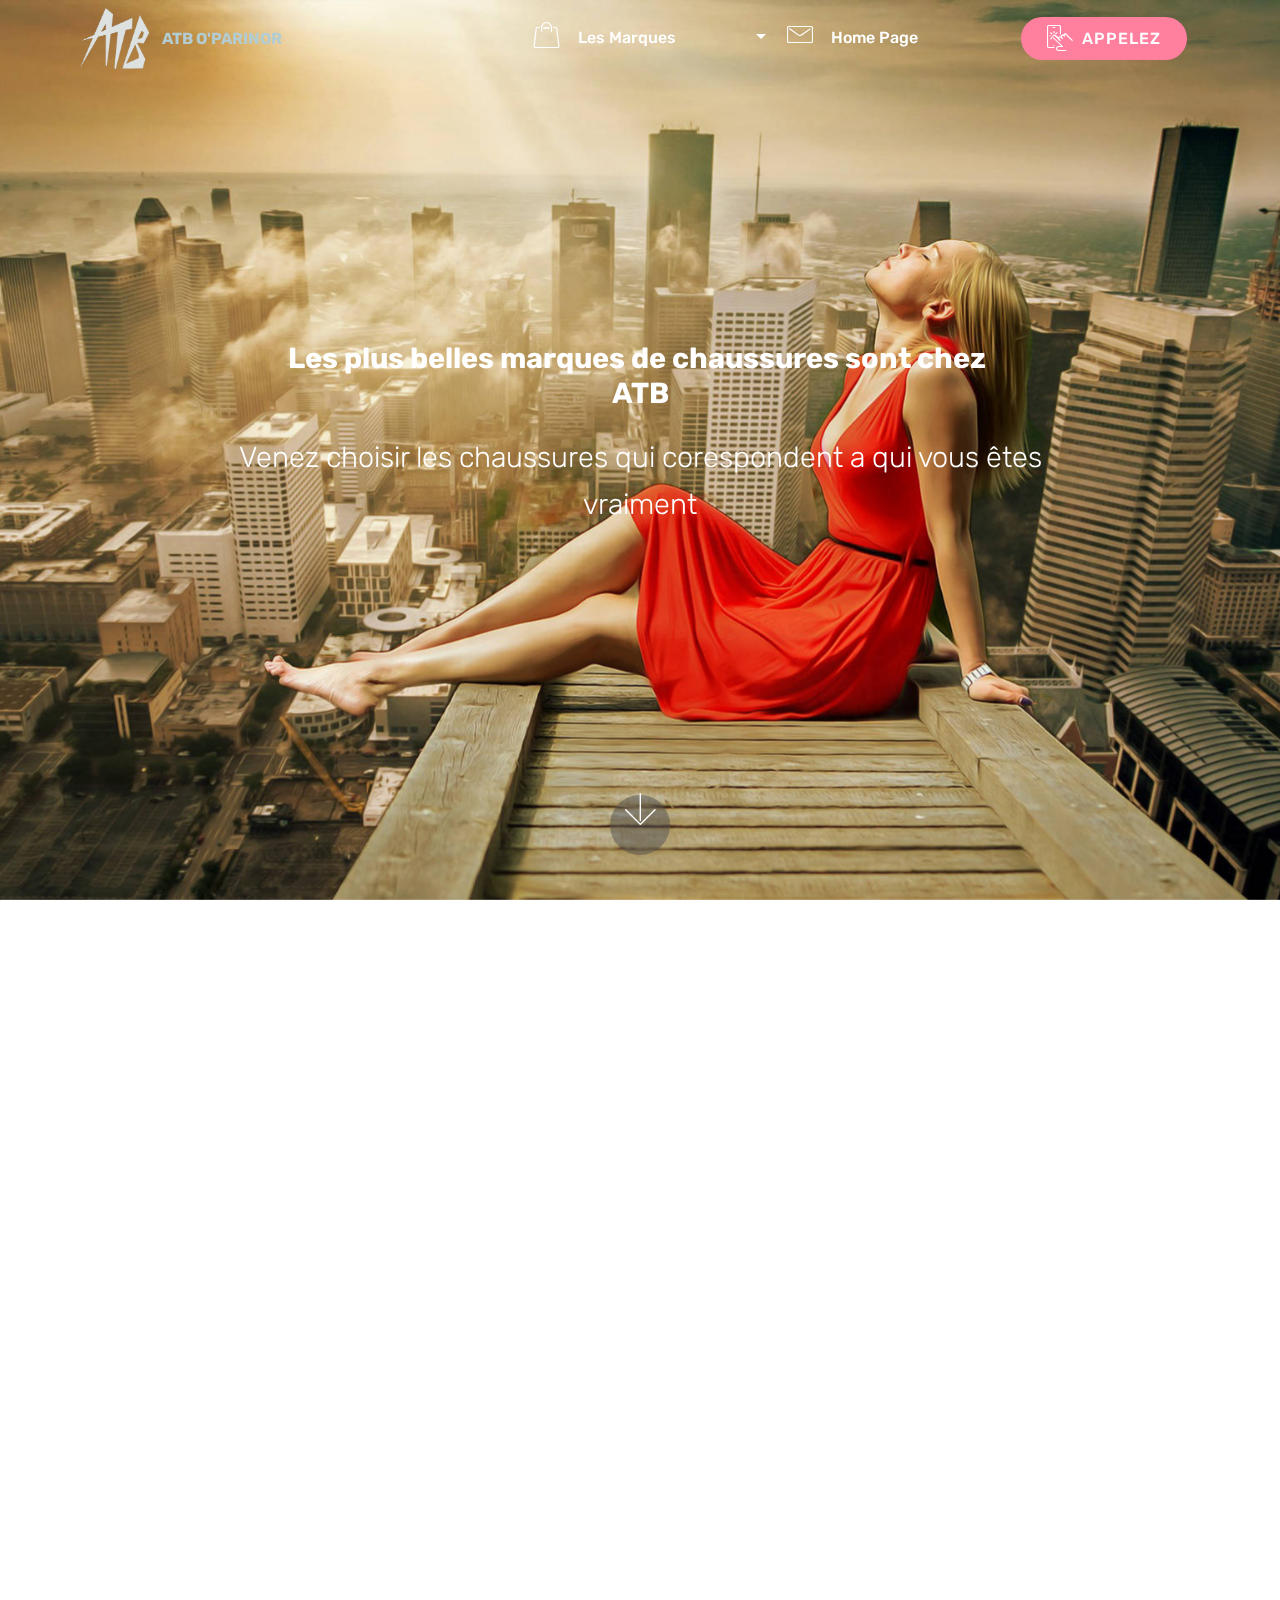
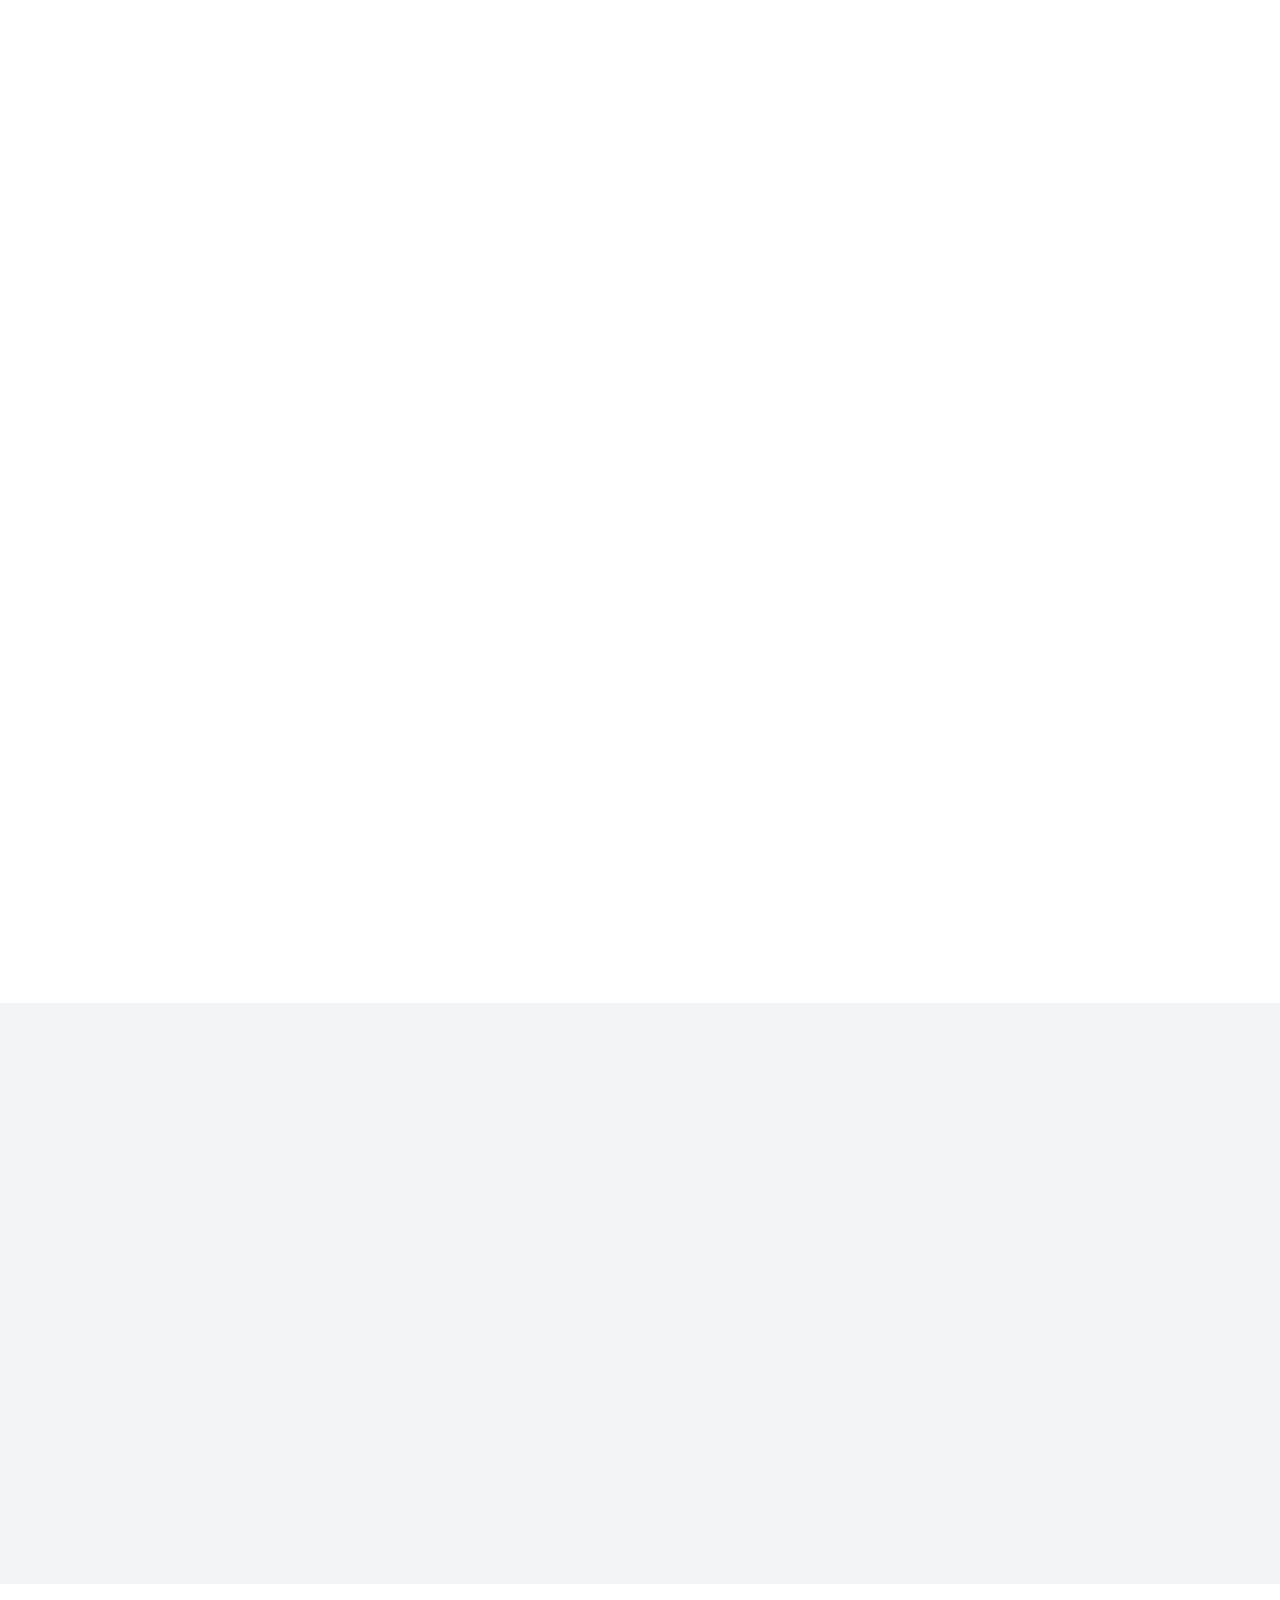
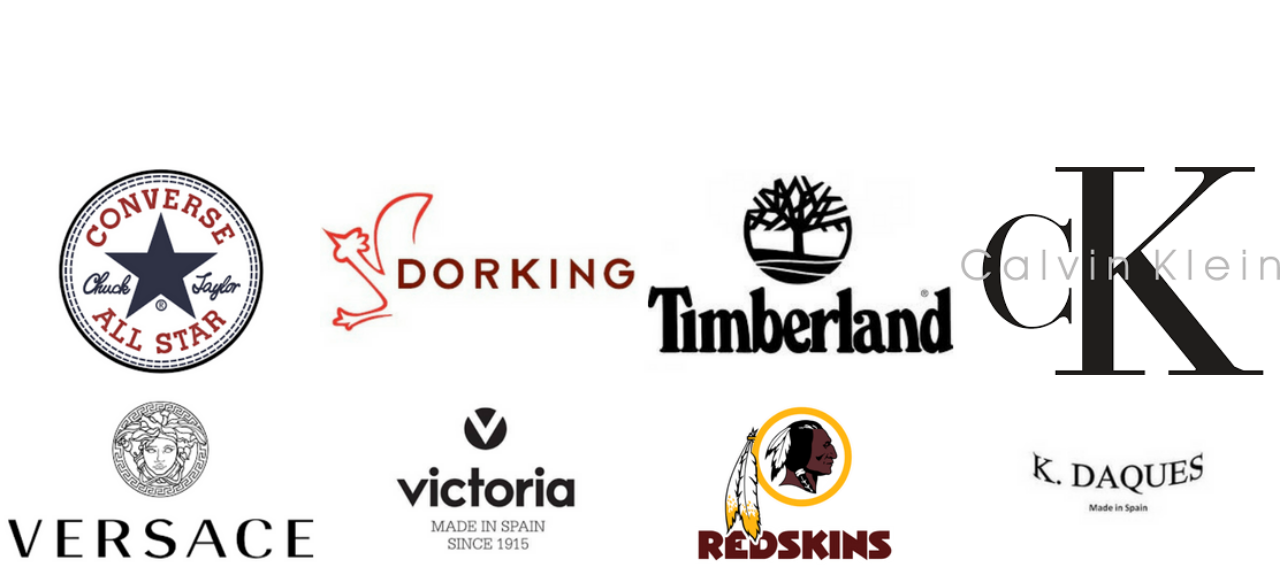
==== commit d9de9266: "create github pages" ====
--- a/page.html
+++ b/page.html
@@ -57,18 +57,18 @@
     </nav>
 </section>
 
-<section class="engine"><a href="https://mobiri.se/i">website creation software</a></section><section class="cid-r2uo6Jyggb mbr-fullscreen mbr-parallax-background" id="header2-t">
-
-    
-
-    <div class="mbr-overlay" style="opacity: 0.2; background-color: rgb(118, 118, 118);"></div>
+<section class="engine"><a href="https://mobiri.se/a">online web builder</a></section><section class="cid-r2uo6Jyggb mbr-fullscreen mbr-parallax-background" id="header2-t">
+
+    
+
+    <div class="mbr-overlay" style="opacity: 0; background-color: rgb(118, 118, 118);"></div>
 
     <div class="container align-center">
         <div class="row justify-content-md-center">
             <div class="mbr-white col-md-10">
                 <h1 class="mbr-section-title mbr-bold pb-3 mbr-fonts-style display-1">Les plus belles marques de chaussures sont chez&nbsp;<br>ATB</h1>
                 
-                <p class="mbr-text pb-3 mbr-fonts-style display-5">Venez choisir les chaussures qui corespondent a qui vous êtes vraiment</p>
+                <p class="mbr-text pb-3 mbr-fonts-style display-1">Venez choisir les chaussures qui corespondent a qui vous êtes vraiment</p>
                 
             </div>
         </div>
@@ -195,22 +195,52 @@
     </div>
 </section>
 
+<section class="testimonials3 cid-r2wyJ1dKA6" id="testimonials3-18">
+
+    
+
+    
+
+    <div class="container">
+        <div class="media-container-row">
+            <div class="media-content px-3 align-self-center mbr-white py-2">
+                <p class="mbr-text testimonial-text mbr-fonts-style display-7"><strong>
+                   Cliquer sur votre marque préférée pour voir les modeéles qui sont en vente dans notre magasin ATB au centre commerciale O'Parinor&nbsp;<br><br>N'hésiter pas à nous intéroger pour vérifier que votre pointure est bien disponible dans les modéles de votre choix !!! &nbsp;</strong></p>
+                <p class="mbr-author-name pt-4 mb-2 mbr-fonts-style display-4"></p>
+                <p class="mbr-author-desc mbr-fonts-style display-7"></p>
+            </div>
+
+            <div class="mbr-figure pl-lg-5" style="width: 130%;">
+              <img src="assets/images/promo-centre-oparinor.jpg2-960x960.jpg" alt="" title="">
+            </div>
+        </div>
+    </div>
+</section>
+
+<section class="mbr-section content5 cid-r2wBCfph6V" id="content5-1a">
+
+    
+
+    
+
+    <div class="container">
+        <div class="media-container-row">
+            <div class="title col-12 col-md-8">
+                <h2 class="align-center mbr-bold mbr-white pb-3 mbr-fonts-style display-1">ATB O'Parinord</h2>
+                <h3 class="mbr-section-subtitle align-center mbr-light mbr-white pb-3 mbr-fonts-style display-5">Gallerie des marques vendus dans votre magasin ATB !!!!</h3>
+                
+                
+            </div>
+        </div>
+    </div>
+</section>
+
 <section class="mbr-gallery mbr-slider-carousel cid-r2wdrYkFdX" id="gallery3-17">
 
     
 
     <div>
-        <div><!-- Filter --><!-- Gallery --><div class="mbr-gallery-row"><div class="mbr-gallery-layout-default"><div><div><div class="mbr-gallery-item mbr-gallery-item--pNaN" data-video-url="false" data-tags="Impressionnant"><div href="#lb-gallery3-17" data-slide-to="0" data-toggle="modal"><img src="assets/images/personnalises-278-x-181-converse-278x181-278x181.png" alt="" title=""><span class="icon-focus"></span></div></div><div class="mbr-gallery-item mbr-gallery-item--pNaN" data-video-url="false" data-tags="Animé"><div href="#lb-gallery3-17" data-slide-to="1" data-toggle="modal"><img src="assets/images/untitled-design-16-278x181-278x181.png" alt="" title=""><span class="icon-focus"></span></div></div><div class="mbr-gallery-item mbr-gallery-item--pNaN" data-video-url="false" data-tags="Impressionnant"><div href="#lb-gallery3-17" data-slide-to="2" data-toggle="modal"><img src="assets/images/untitled-design-8-278x181-278x181.png" alt="" title=""><span class="icon-focus"></span></div></div><div class="mbr-gallery-item mbr-gallery-item--pNaN" data-video-url="false" data-tags="Impressionnant"><div href="#lb-gallery3-17" data-slide-to="3" data-toggle="modal"><img src="assets/images/logo-278x181-278x181.png" alt="" title=""><span class="icon-focus"></span></div></div><div class="mbr-gallery-item mbr-gallery-item--pNaN" data-video-url="false" data-tags="Adaptatif"><div href="#lb-gallery3-17" data-slide-to="4" data-toggle="modal"><img src="assets/images/untitled-design-7-278x181-278x181.png" alt="" title=""><span class="icon-focus"></span></div></div><div class="mbr-gallery-item mbr-gallery-item--pNaN" data-video-url="false" data-tags="Animé"><div href="#lb-gallery3-17" data-slide-to="5" data-toggle="modal"><img src="assets/images/untitled-design-17-278x181-278x181.png" alt="" title=""><span class="icon-focus"></span></div></div><div class="mbr-gallery-item mbr-gallery-item--pNaN" data-video-url="false" data-tags="Animé"><div href="#lb-gallery3-17" data-slide-to="6" data-toggle="modal"><img src="assets/images/untitled-design-9-278x181-278x181.png" alt="" title=""><span class="icon-focus"></span></div></div><div class="mbr-gallery-item mbr-gallery-item--pNaN" data-video-url="false" data-tags="Animé"><div href="#lb-gallery3-17" data-slide-to="7" data-toggle="modal"><img src="assets/images/original-size-278px-181px-untitled-design-278x181-278x181.png" alt="" title=""><span class="icon-focus"></span></div></div><div class="mbr-gallery-item mbr-gallery-item--pNaN" data-video-url="false" data-tags="Animé"><div href="#lb-gallery3-17" data-slide-to="8" data-toggle="modal"><img src="assets/images/gallery07.jpg" alt="" title=""><span class="icon-focus"></span></div></div><div class="mbr-gallery-item mbr-gallery-item--pNaN" data-video-url="false" data-tags="Animé"><div href="#lb-gallery3-17" data-slide-to="9" data-toggle="modal"><img src="assets/images/gallery07.jpg" alt="" title=""><span class="icon-focus"></span></div></div><div class="mbr-gallery-item mbr-gallery-item--pNaN" data-video-url="false" data-tags="Animé"><div href="#lb-gallery3-17" data-slide-to="10" data-toggle="modal"><img src="assets/images/gallery07.jpg" alt="" title=""><span class="icon-focus"></span></div></div><div class="mbr-gallery-item mbr-gallery-item--pNaN" data-video-url="false" data-tags="Animé"><div href="#lb-gallery3-17" data-slide-to="11" data-toggle="modal"><img src="assets/images/gallery07.jpg" alt="" title=""><span class="icon-focus"></span></div></div></div></div><div class="clearfix"></div></div></div><!-- Lightbox --><div data-app-prevent-settings="" class="mbr-slider modal fade carousel slide" tabindex="-1" data-keyboard="true" data-interval="false" id="lb-gallery3-17"><div class="modal-dialog"><div class="modal-content"><div class="modal-body"><div class="carousel-inner"><div class="carousel-item"><img src="assets/images/personnalises-278-x-181-converse-278x181.png" alt="" title=""></div><div class="carousel-item"><img src="assets/images/untitled-design-16-278x181.png" alt="" title=""></div><div class="carousel-item"><img src="assets/images/untitled-design-8-278x181.png" alt="" title=""></div><div class="carousel-item"><img src="assets/images/logo-278x181.png" alt="" title=""></div><div class="carousel-item"><img src="assets/images/untitled-design-7-278x181.png" alt="" title=""></div><div class="carousel-item"><img src="assets/images/untitled-design-17-278x181.png" alt="" title=""></div><div class="carousel-item"><img src="assets/images/untitled-design-9-278x181.png" alt="" title=""></div><div class="carousel-item active"><img src="assets/images/original-size-278px-181px-untitled-design-278x181.png" alt="" title=""></div><div class="carousel-item"><img src="assets/images/gallery07.jpg" alt="" title=""></div><div class="carousel-item"><img src="assets/images/gallery07.jpg" alt="" title=""></div><div class="carousel-item"><img src="assets/images/gallery07.jpg" alt="" title=""></div><div class="carousel-item"><img src="assets/images/gallery07.jpg" alt="" title=""></div></div><a class="carousel-control carousel-control-prev" role="button" data-slide="prev" href="#lb-gallery3-17"><span class="mbri-left mbr-iconfont" aria-hidden="true"></span><span class="sr-only">Previous</span></a><a class="carousel-control carousel-control-next" role="button" data-slide="next" href="#lb-gallery3-17"><span class="mbri-right mbr-iconfont" aria-hidden="true"></span><span class="sr-only">Next</span></a><a class="close" href="#" role="button" data-dismiss="modal"><span class="sr-only">Close</span></a></div></div></div></div></div>
-    </div>
-
-</section>
-
-<section class="mbr-gallery mbr-slider-carousel cid-r2u3eCeOXr" id="gallery1-r">
-
-    
-
-    <div class="container">
-        <div><!-- Filter --><!-- Gallery --><div class="mbr-gallery-row"><div class="mbr-gallery-layout-default"><div><div><div class="mbr-gallery-item mbr-gallery-item--p1" data-video-url="false" data-tags="Impressionnant"><div href="#lb-gallery1-r" data-slide-to="0" data-toggle="modal"><img src="assets/images/logo-timberland-279x181-279x181.jpg" alt="" title=""><span class="icon-focus"></span><span class="mbr-gallery-title mbr-fonts-style display-7">Tapez la légende ici</span></div></div><div class="mbr-gallery-item mbr-gallery-item--p1" data-video-url="false" data-tags="Adaptatif"><div href="#lb-gallery1-r" data-slide-to="1" data-toggle="modal"><img src="assets/images/untitled-design-7-278x181-278x181.png" alt="" title=""><span class="icon-focus"></span><span class="mbr-gallery-title mbr-fonts-style display-7">Tapez la légende ici</span></div></div><div class="mbr-gallery-item mbr-gallery-item--p1" data-video-url="false" data-tags="Créatif"><div href="#lb-gallery1-r" data-slide-to="2" data-toggle="modal"><img src="assets/images/logo-278x181-278x181.png" alt="" title=""><span class="icon-focus"></span><span class="mbr-gallery-title mbr-fonts-style display-7">Tapez la légende ici</span></div></div><div class="mbr-gallery-item mbr-gallery-item--p1" data-video-url="false" data-tags="Animé"><div href="#lb-gallery1-r" data-slide-to="3" data-toggle="modal"><img src="assets/images/untitled-design-9-278x181-278x181.png" alt="" title=""><span class="icon-focus"></span><span class="mbr-gallery-title mbr-fonts-style display-7">Tapez la légende ici</span></div></div><div class="mbr-gallery-item mbr-gallery-item--p1" data-video-url="false" data-tags="Impressionnant"><div href="#lb-gallery1-r" data-slide-to="4" data-toggle="modal"><img src="assets/images/untitled-design-16-278x181-278x181.png" alt="" title=""><span class="icon-focus"></span><span class="mbr-gallery-title mbr-fonts-style display-7">Tapez la légende ici</span></div></div></div></div><div class="clearfix"></div></div></div><!-- Lightbox --><div data-app-prevent-settings="" class="mbr-slider modal fade carousel slide" tabindex="-1" data-keyboard="true" data-interval="false" id="lb-gallery1-r"><div class="modal-dialog"><div class="modal-content"><div class="modal-body"><ol class="carousel-indicators"><li data-app-prevent-settings="" data-target="#lb-gallery1-r" data-slide-to="0"></li><li data-app-prevent-settings="" data-target="#lb-gallery1-r" data-slide-to="1"></li><li data-app-prevent-settings="" data-target="#lb-gallery1-r" data-slide-to="2"></li><li data-app-prevent-settings="" data-target="#lb-gallery1-r" data-slide-to="3"></li><li data-app-prevent-settings="" data-target="#lb-gallery1-r" class=" active" data-slide-to="4"></li></ol><div class="carousel-inner"><div class="carousel-item"><img src="assets/images/logo-timberland-279x181.jpg" alt="" title=""></div><div class="carousel-item"><img src="assets/images/untitled-design-7-278x181.png" alt="" title=""></div><div class="carousel-item"><img src="assets/images/logo-278x181.png" alt="" title=""></div><div class="carousel-item"><img src="assets/images/untitled-design-9-278x181.png" alt="" title=""></div><div class="carousel-item active"><img src="assets/images/untitled-design-16-278x181.png" alt="" title=""></div></div><a class="carousel-control carousel-control-prev" role="button" data-slide="prev" href="#lb-gallery1-r"><span class="mbri-left mbr-iconfont" aria-hidden="true"></span><span class="sr-only">Previous</span></a><a class="carousel-control carousel-control-next" role="button" data-slide="next" href="#lb-gallery1-r"><span class="mbri-right mbr-iconfont" aria-hidden="true"></span><span class="sr-only">Next</span></a><a class="close" href="#" role="button" data-dismiss="modal"><span class="sr-only">Close</span></a></div></div></div></div></div>
+        <div><!-- Filter --><!-- Gallery --><div class="mbr-gallery-row"><div class="mbr-gallery-layout-default"><div><div><div class="mbr-gallery-item mbr-gallery-item--pNaN" data-video-url="false" data-tags="Impressionnant"><div href="#lb-gallery3-17" data-slide-to="0" data-toggle="modal"><img src="assets/images/personnalises-278-x-181-converse-278x181-278x181.png" alt="" title=""><span class="icon-focus"></span></div></div><div class="mbr-gallery-item mbr-gallery-item--pNaN" data-video-url="false" data-tags="Animé"><div href="#lb-gallery3-17" data-slide-to="1" data-toggle="modal"><img src="assets/images/untitled-design-16-278x181-278x181.png" alt="" title=""><span class="icon-focus"></span></div></div><div class="mbr-gallery-item mbr-gallery-item--pNaN" data-video-url="false" data-tags="Impressionnant"><div href="#lb-gallery3-17" data-slide-to="2" data-toggle="modal"><img src="assets/images/untitled-design-8-278x181-278x181.png" alt="" title=""><span class="icon-focus"></span></div></div><div class="mbr-gallery-item mbr-gallery-item--pNaN" data-video-url="false" data-tags="Impressionnant"><div href="#lb-gallery3-17" data-slide-to="3" data-toggle="modal"><img src="assets/images/logo-278x181-278x181.png" alt="" title=""><span class="icon-focus"></span></div></div><div class="mbr-gallery-item mbr-gallery-item--pNaN" data-video-url="false" data-tags="Adaptatif"><div href="#lb-gallery3-17" data-slide-to="4" data-toggle="modal"><img src="assets/images/untitled-design-7-278x181-278x181.png" alt="" title=""><span class="icon-focus"></span></div></div><div class="mbr-gallery-item mbr-gallery-item--pNaN" data-video-url="false" data-tags="Animé"><div href="#lb-gallery3-17" data-slide-to="5" data-toggle="modal"><img src="assets/images/untitled-design-17-278x181-278x181.png" alt="" title=""><span class="icon-focus"></span></div></div><div class="mbr-gallery-item mbr-gallery-item--pNaN" data-video-url="false" data-tags="Animé"><div href="#lb-gallery3-17" data-slide-to="6" data-toggle="modal"><img src="assets/images/untitled-design-9-278x181-278x181.png" alt="" title=""><span class="icon-focus"></span></div></div><div class="mbr-gallery-item mbr-gallery-item--pNaN" data-video-url="false" data-tags="Animé"><div href="#lb-gallery3-17" data-slide-to="7" data-toggle="modal"><img src="assets/images/original-size-278px-181px-untitled-design-278x181-278x181.png" alt="" title=""><span class="icon-focus"></span></div></div></div></div><div class="clearfix"></div></div></div><!-- Lightbox --><div data-app-prevent-settings="" class="mbr-slider modal fade carousel slide" tabindex="-1" data-keyboard="true" data-interval="false" id="lb-gallery3-17"><div class="modal-dialog"><div class="modal-content"><div class="modal-body"><div class="carousel-inner"><div class="carousel-item"><img src="assets/images/personnalises-278-x-181-converse-278x181.png" alt="" title=""></div><div class="carousel-item"><img src="assets/images/untitled-design-16-278x181.png" alt="" title=""></div><div class="carousel-item"><img src="assets/images/untitled-design-8-278x181.png" alt="" title=""></div><div class="carousel-item"><img src="assets/images/logo-278x181.png" alt="" title=""></div><div class="carousel-item"><img src="assets/images/untitled-design-7-278x181.png" alt="" title=""></div><div class="carousel-item"><img src="assets/images/untitled-design-17-278x181.png" alt="" title=""></div><div class="carousel-item"><img src="assets/images/untitled-design-9-278x181.png" alt="" title=""></div><div class="carousel-item active"><img src="assets/images/original-size-278px-181px-untitled-design-278x181.png" alt="" title=""></div></div><a class="carousel-control carousel-control-prev" role="button" data-slide="prev" href="#lb-gallery3-17"><span class="mbri-left mbr-iconfont" aria-hidden="true"></span><span class="sr-only">Previous</span></a><a class="carousel-control carousel-control-next" role="button" data-slide="next" href="#lb-gallery3-17"><span class="mbri-right mbr-iconfont" aria-hidden="true"></span><span class="sr-only">Next</span></a><a class="close" href="#" role="button" data-dismiss="modal"><span class="sr-only">Close</span></a></div></div></div></div></div>
     </div>
 
 </section>
--- a/assets/mobirise/css/mbr-additional.css
+++ b/assets/mobirise/css/mbr-additional.css
@@ -2993,6 +2993,35 @@
     padding: 0 0 2rem 0 !important;
   }
 }
+.cid-r2wyJ1dKA6 {
+  padding-top: 0px;
+  padding-bottom: 0px;
+  background-color: #f3f4f6;
+}
+.cid-r2wyJ1dKA6 .testimonial-text {
+  font-style: italic;
+  color: #676767;
+  font-weight: 300;
+  text-align: center;
+}
+.cid-r2wyJ1dKA6 .mbr-author-name {
+  font-weight: bold;
+  color: #232;
+}
+.cid-r2wyJ1dKA6 .mbr-author-desc {
+  color: #232;
+}
+.cid-r2wBCfph6V {
+  padding-top: 45px;
+  padding-bottom: 30px;
+  background-color: #ffffff;
+}
+.cid-r2wBCfph6V H2 {
+  color: #232323;
+}
+.cid-r2wBCfph6V .mbr-section-subtitle {
+  color: #232323;
+}
 .cid-r2wdrYkFdX {
   padding-top: 0px;
   padding-bottom: 0px;
@@ -3042,68 +3071,6 @@
   z-index: 2;
 }
 .cid-r2wdrYkFdX .mbr-gallery-title:before {
-  content: " ";
-  width: 100%;
-  height: 100%;
-  top: 0;
-  left: 0;
-  z-index: -1;
-  position: absolute;
-  background: #554346 !important;
-  background: linear-gradient(to left, #554346, #45505b) !important;
-  opacity: 0.7;
-  -webkit-transition: 0.2s background ease-in-out;
-  transition: 0.2s background ease-in-out;
-}
-.cid-r2u3eCeOXr {
-  padding-top: 90px;
-  padding-bottom: 90px;
-  background-color: #ffffff;
-}
-.cid-r2u3eCeOXr .mbr-slider .carousel-control {
-  background: #1b1b1b;
-}
-.cid-r2u3eCeOXr .mbr-slider .carousel-control-prev {
-  left: 0;
-  margin-left: 2.5rem;
-}
-.cid-r2u3eCeOXr .mbr-slider .carousel-control-next {
-  right: 0;
-  margin-right: 2.5rem;
-}
-.cid-r2u3eCeOXr .mbr-slider .modal-body .close {
-  background: #1b1b1b;
-}
-.cid-r2u3eCeOXr .mbr-gallery-item > div::before {
-  content: '';
-  position: absolute;
-  left: 0;
-  top: 0;
-  width: 100%;
-  height: 100%;
-  background: #554346;
-  background: linear-gradient(to left, #554346, #45505b) !important;
-  opacity: 0;
-  -webkit-transition: 0.2s opacity ease-in-out;
-  transition: 0.2s opacity ease-in-out;
-}
-.cid-r2u3eCeOXr .mbr-gallery-item > div:hover .mbr-gallery-title::before {
-  background: transparent !important;
-}
-.cid-r2u3eCeOXr .mbr-gallery-item > div:hover:before {
-  opacity: 0.7 !important;
-}
-.cid-r2u3eCeOXr .mbr-gallery-title {
-  font-size: .9em;
-  position: absolute;
-  display: block;
-  width: 100%;
-  bottom: 0;
-  padding: 1rem;
-  color: #fff;
-  z-index: 2;
-}
-.cid-r2u3eCeOXr .mbr-gallery-title:before {
   content: " ";
   width: 100%;
   height: 100%;
